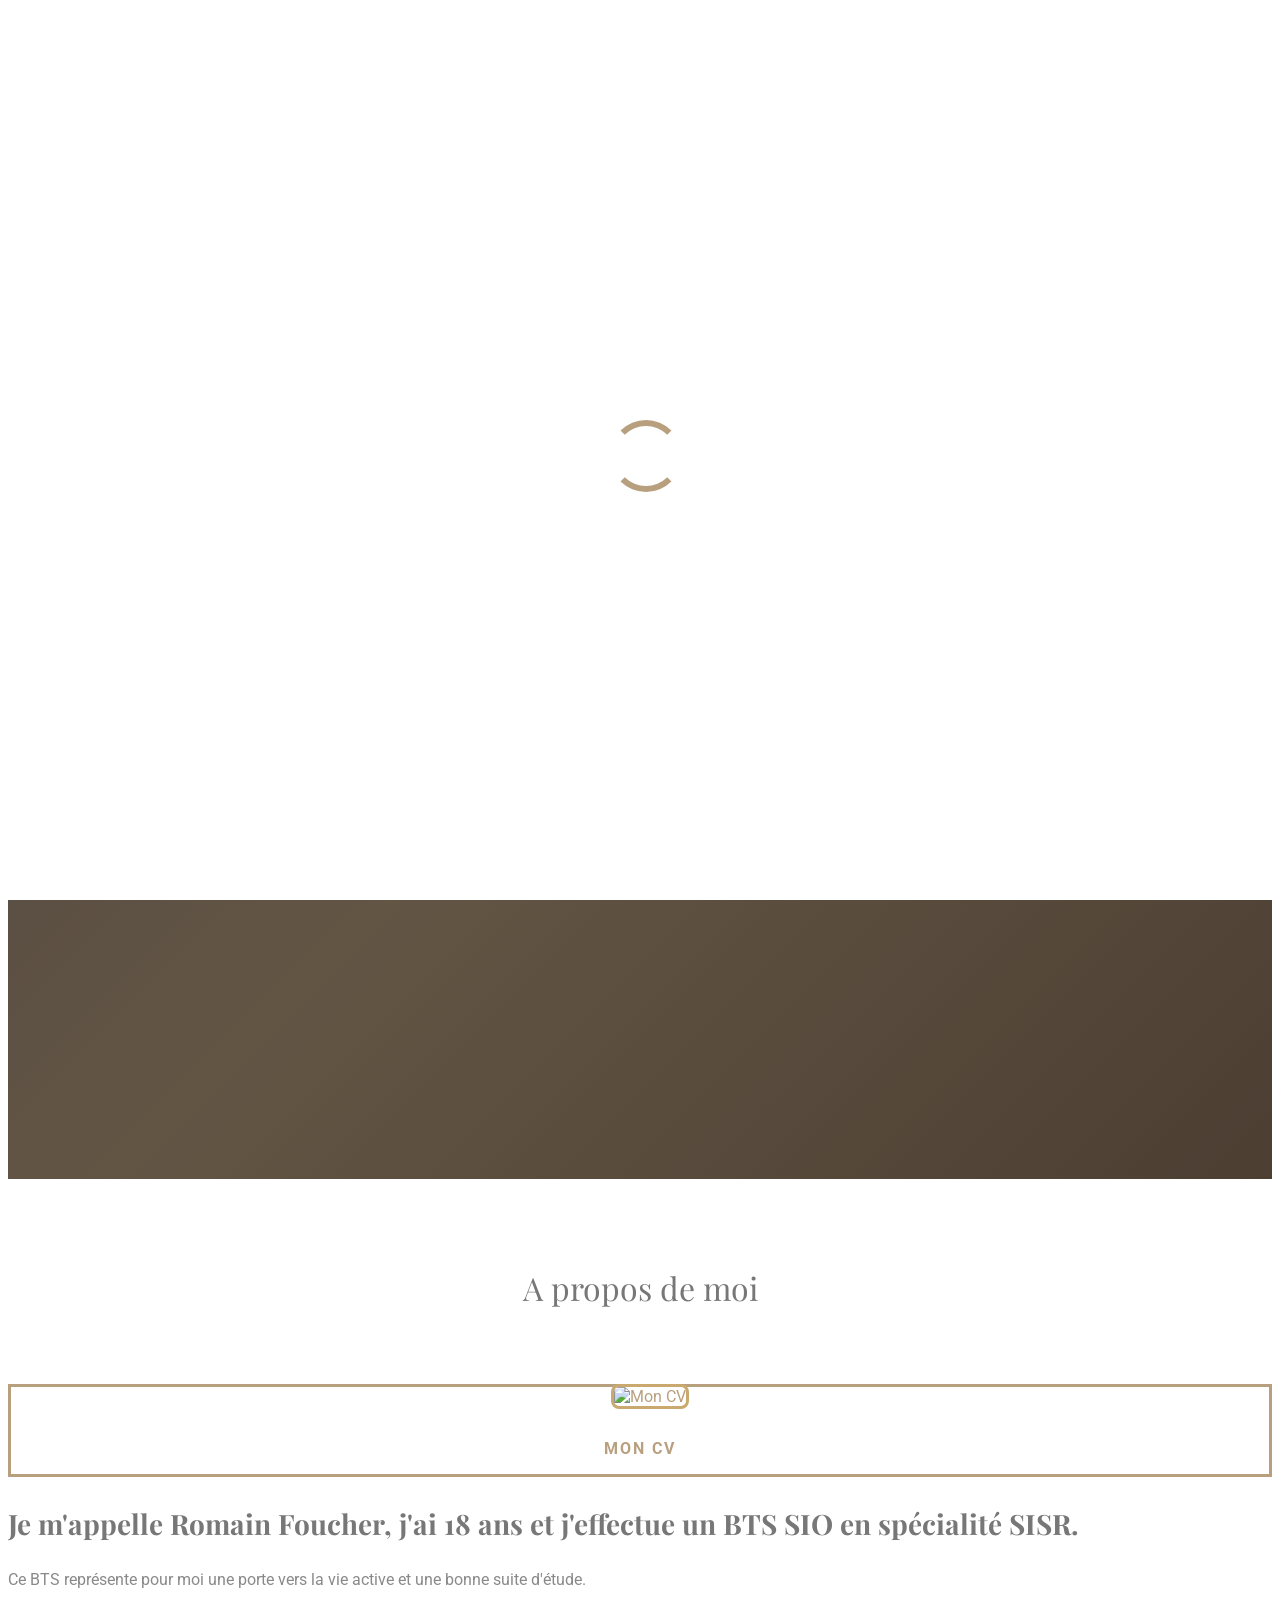
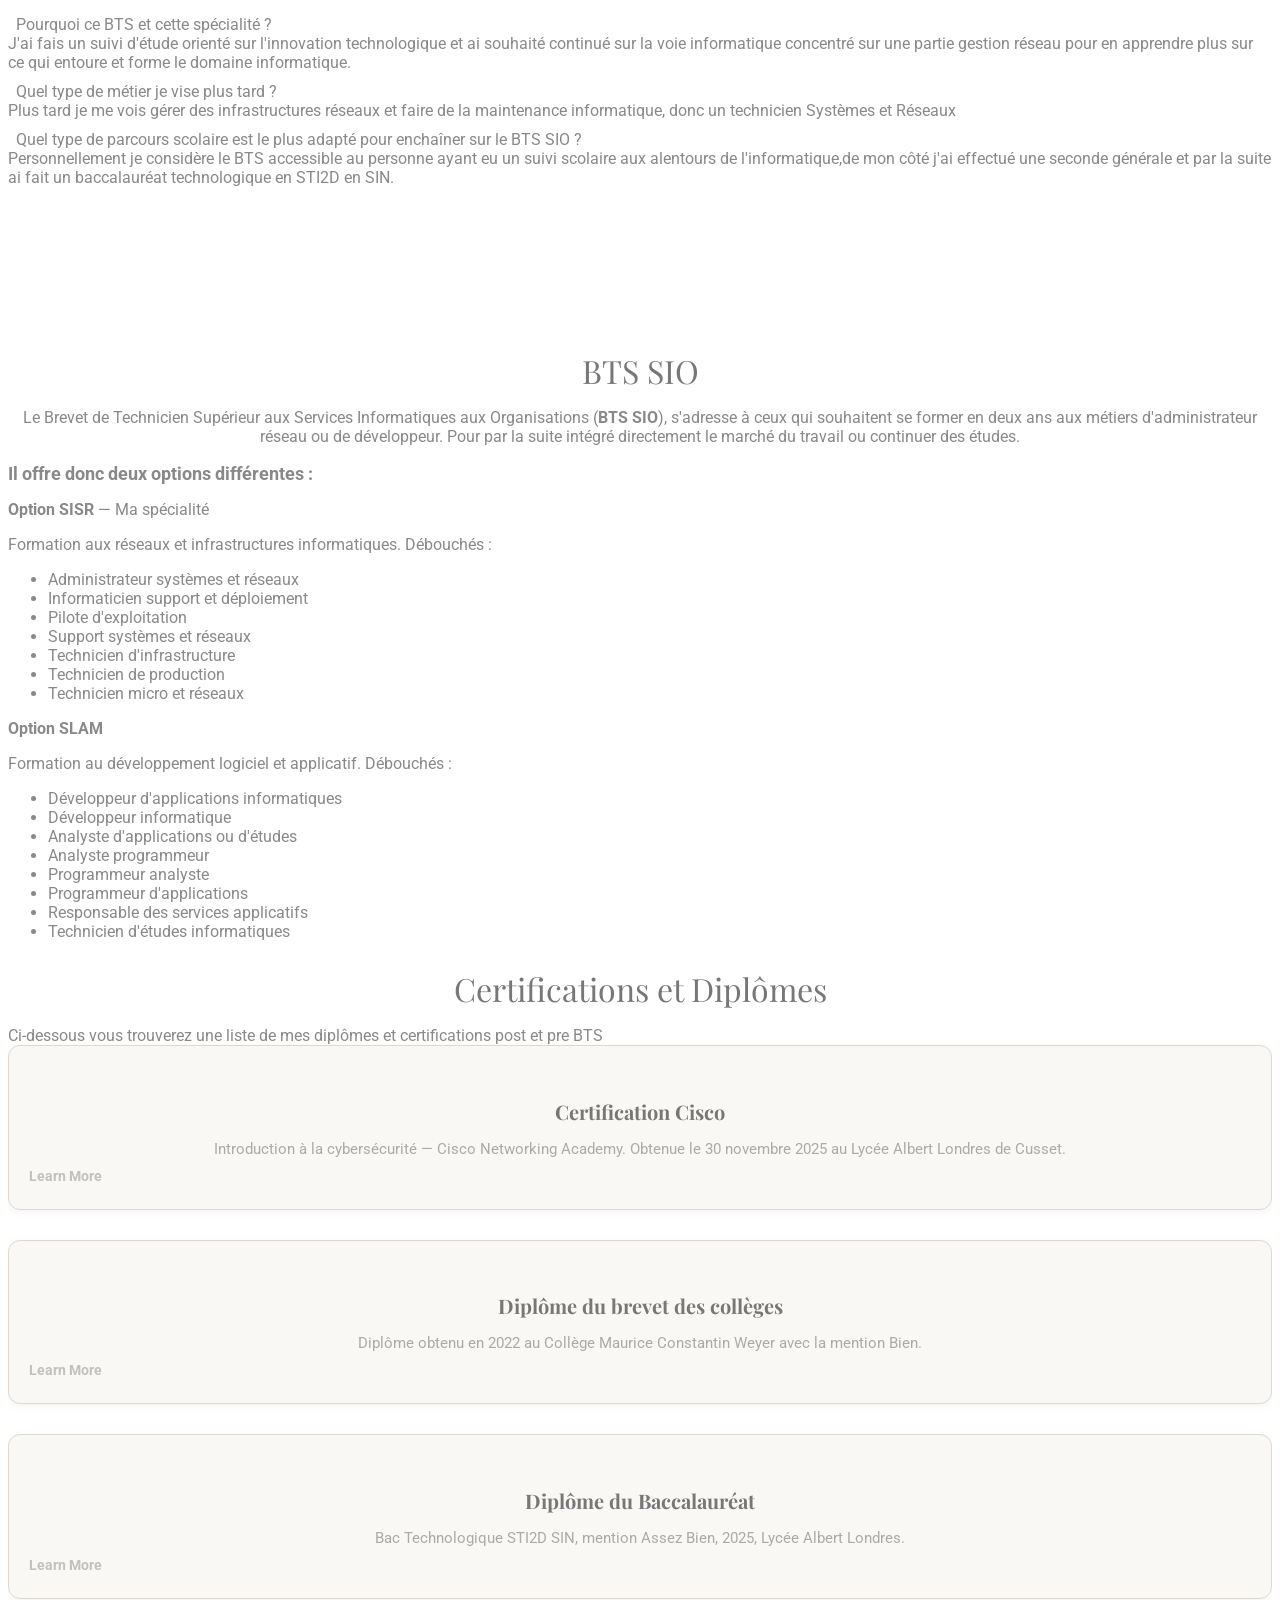
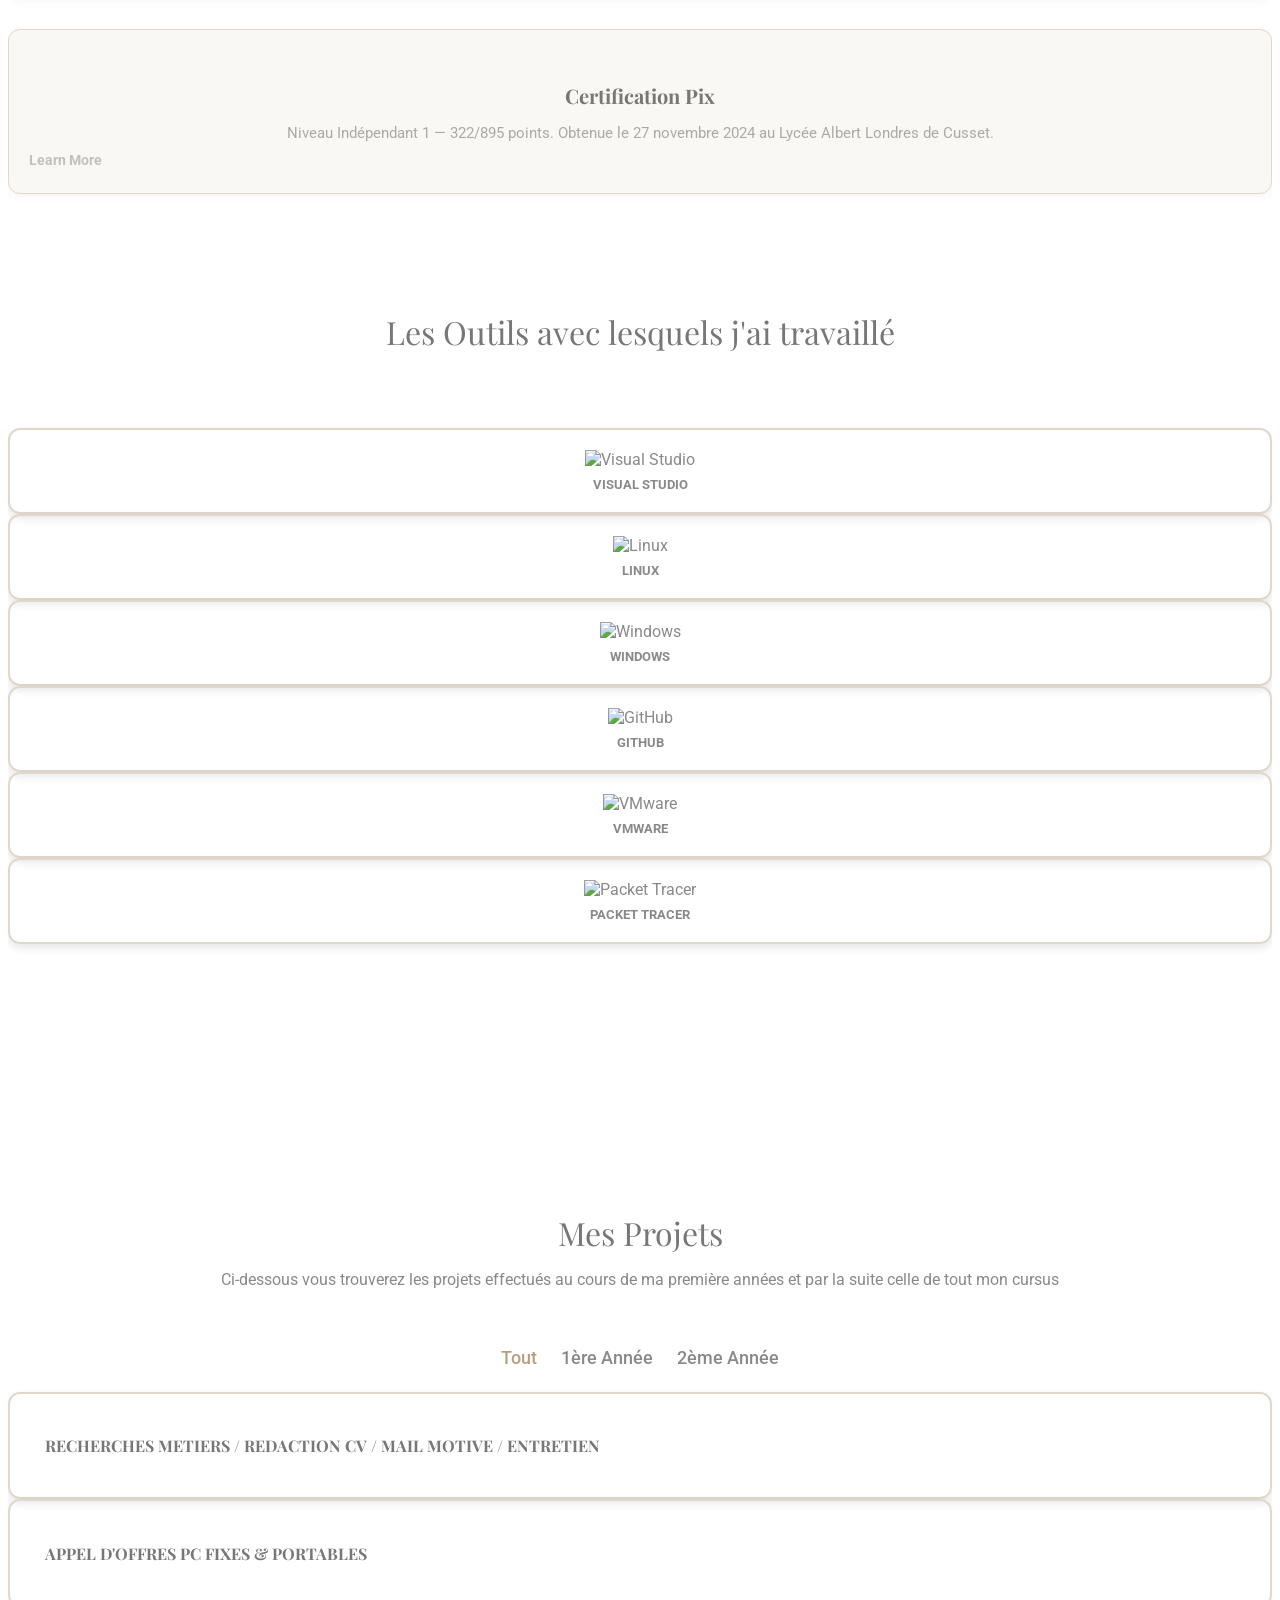
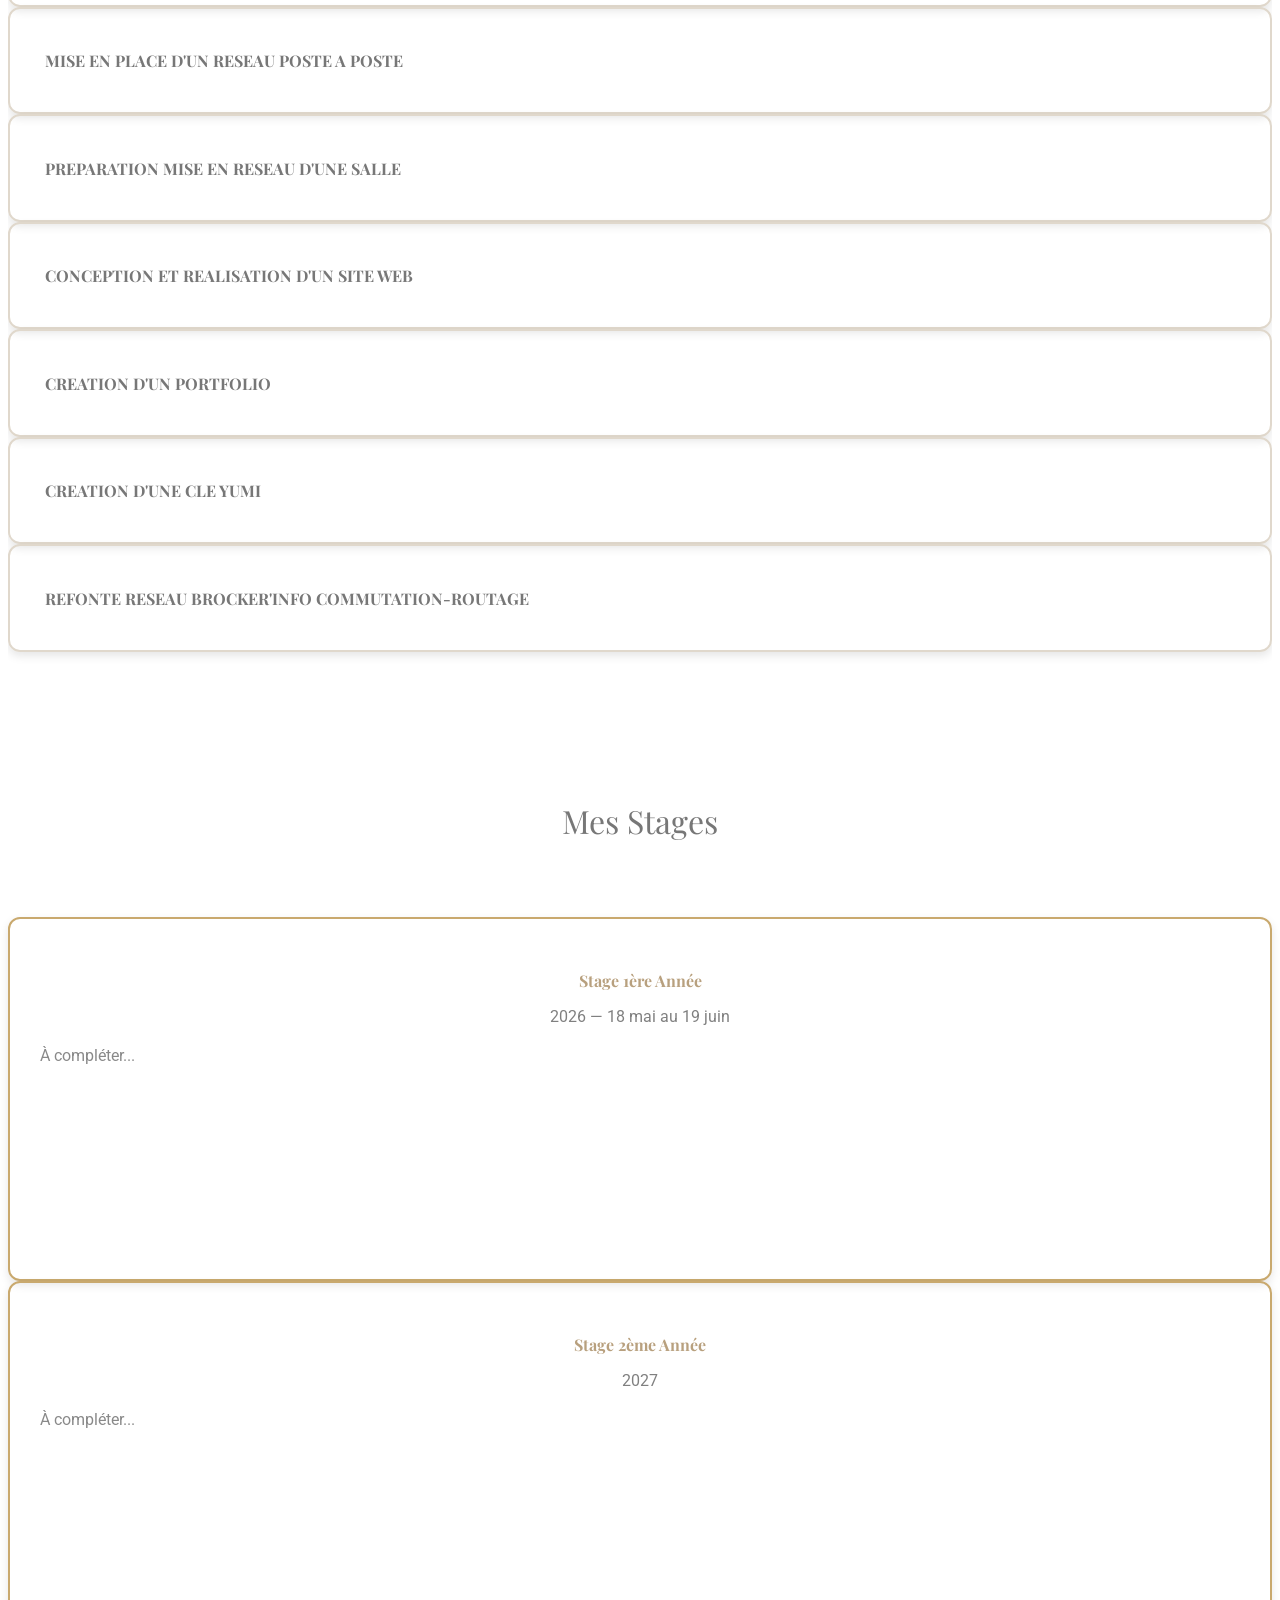
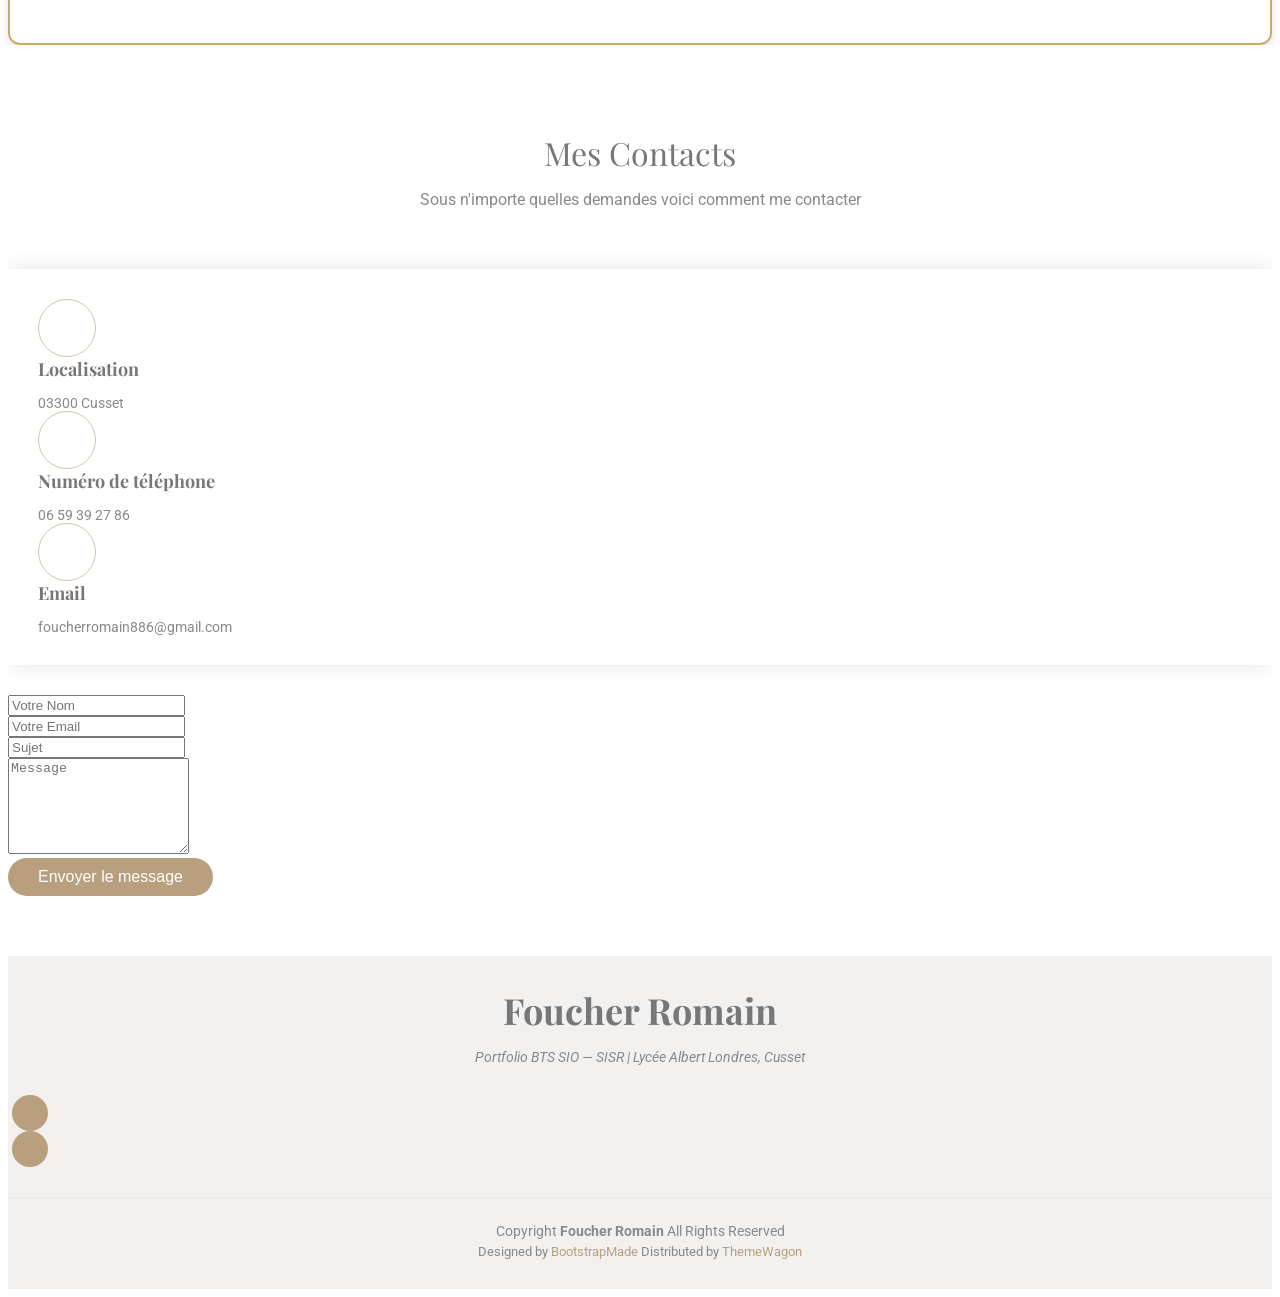
==== index.html @ 42184206 "Update index.html" ====
<!DOCTYPE html>
<html lang="en">

<head>
  <meta charset="utf-8">
  <meta content="width=device-width, initial-scale=1.0" name="viewport">
  <title>Index - Folio Bootstrap Template</title>
  <meta name="description" content="">
  <meta name="keywords" content="">

  <!-- Favicons -->
  <link href="assets/img/favicon.png" rel="icon">
  <link href="assets/img/apple-touch-icon.png" rel="apple-touch-icon">

  <!-- Fonts -->
  <link href="https://fonts.googleapis.com" rel="preconnect">
  <link href="https://fonts.gstatic.com" rel="preconnect" crossorigin>
  <link href="https://fonts.googleapis.com/css2?family=Roboto:ital,wght@0,100;0,300;0,400;0,500;0,700;0,900;1,100;1,300;1,400;1,500;1,700;1,900&family=Poppins:ital,wght@0,100;0,200;0,300;0,400;0,500;0,600;0,700;0,800;0,900;1,100;1,200;1,300;1,400;1,500;1,600;1,700;1,800;1,900&family=Playfair+Display:ital,wght@0,400;0,500;0,600;0,700;0,800;0,900;1,400;1,500;1,600;1,700;1,800;1,900&display=swap" rel="stylesheet">

  <!-- Vendor CSS Files -->
  <link href="assets/vendor/bootstrap/css/bootstrap.min.css" rel="stylesheet">
  <link href="assets/vendor/bootstrap-icons/bootstrap-icons.css" rel="stylesheet">
  <link href="assets/vendor/aos/aos.css" rel="stylesheet">
  <link href="assets/vendor/swiper/swiper-bundle.min.css" rel="stylesheet">
  <link href="assets/vendor/glightbox/css/glightbox.min.css" rel="stylesheet">

  <!-- Main CSS File -->
  <link href="assets/css/main.css" rel="stylesheet">

  <!-- =======================================================
  * Template Name: Folio
  * Template URL: https://bootstrapmade.com/folio-bootstrap-portfolio-template/
  * Updated: Aug 08 2024 with Bootstrap v5.3.3
  * Author: BootstrapMade.com
  * License: https://bootstrapmade.com/license/
  ======================================================== -->
</head>

<body class="index-page">

  <header id="header" class="header d-flex align-items-center fixed-top">
    <div class="container-fluid container-xl position-relative d-flex align-items-center justify-content-between">

      <a href="index.html" class="logo d-flex align-items-center">
        <!-- Uncomment the line below if you also wish to use an image logo -->
        <!-- <img src="assets/img/logo.png" alt=""> -->
        <h1 class="sitename">Mon Portfolio</h1>
      </a>

      <nav id="navmenu" class="navmenu">
          <ul>
              <li><a href="#hero" class="active">Menu</a></li>
              <li><a href="#about">A propos de moi</a></li>
              <li><a href="#services">Certifications et Diplômes</a></li>
              <li><a href="#outils">Outils</a></li>
              <li class="dropdown">
                <a href="#portfolio"><span>Mes Projets</span> <i class="bi bi-chevron-down toggle-dropdown"></i></a>
                <ul>
                  <li><a href="mission1.html">1 — Recherches Métiers / CV</a></li>
                  <li><a href="mission2.html">2 — Appel d'offres PC</a></li>
                  <li><a href="mission3.html">3 — Réseau Poste à Poste</a></li>
                  <li><a href="mission4.html">4 — Mise en réseau d'une Salle</a></li>
                  <li><a href="mission5.html">5 — Conception Site Web</a></li>
                  <li><a href="mission6.html">6 — Création Portfolio</a></li>
                  <li><a href="mission7.html">7 — Clé YUMI</a></li>
                  <li><a href="mission8.html">8 — Refonte Réseau Brocker'info</a></li>
                </ul>
              </li>
              <li><a href="#contact">Contact</a></li>
          </ul>
        <i class="mobile-nav-toggle d-xl-none bi bi-list"></i>
      </nav>

    </div>
  </header>

  <main class="main">

    <!-- Hero Section -->
    <section id="hero" class="hero section dark-background" style="background: linear-gradient(135deg, #3a3530 0%, #5a4a35 50%, #3d2e1e 100%) !important;">

      <div class="container" data-aos="fade-up" data-aos-delay="100">
        <h2>Foucher Romain<br></h2>
        <p>Je suis  <span class="typed" data-typed-items=" en BTS SIO,un Etudiant,Passionné,Attentif, en SISR"> en SISR</span></p>
        <div class="social-links">
          <a href="https://github.com/romain-fr18" target="_blank"><i class="bi bi-github"></i></a>
          <a href="https://www.linkedin.com/in/romain-foucher-4a6b13402" target="_blank"><i class="bi bi-linkedin"></i></a>
        </div>
      </div>

    </section><!-- /Hero Section -->

    <!-- About Section -->
    <section id="about" class="about section">

      <!-- Section Title -->
      <div class="container section-title" data-aos="fade-up">
        <h2>A propos de moi</h2>

      </div><!-- End Section Title -->

      <div class="container" data-aos="fade-up" data-aos-delay="100">

       <div class="row gy-4 justify-content-between">
  <div class="col-lg-4 profile-img align-self-start" style="text-align: center;">
    <a href="assets/img/cv-total.jpg" target="_blank">
      <img src="assets/img/cv-preview.jpg" class="img-fluid" alt="Mon CV" 
      style="cursor: pointer; border: 3px solid #c9a96e; border-radius: 8px; transition: opacity 0.3s;" 
      onmouseover="this.style.opacity='0.8'" 
      onmouseout="this.style.opacity='1'">
    </a>
    <p style="margin-top: 10px; font-weight: bold; color: var(--accent-color); letter-spacing: 2px;">MON CV</p>
</div>
  <div class="col-lg-7 content">
            <h3>Je m'appelle Romain Foucher, j'ai 18 ans et j'effectue un BTS SIO en spécialité SISR.</h3>
            <p>
              Ce BTS représente pour moi une porte vers la vie active et une bonne suite d'étude.
            </p>
            <ul>
            
              <li><i class="bi bi-check2-all"></i> <span>Pourquoi ce BTS et cette spécialité ?</span></li>
              </i> <span>J'ai fais un suivi d'étude orienté sur l'innovation technologique et ai souhaité continué sur la voie informatique concentré sur une partie gestion réseau pour en apprendre plus sur ce qui entoure et forme le domaine informatique. </span>
              <li><i class="bi bi-check2-all"></i> <span>Quel type de métier je vise plus tard ?</span></li>
               </i> <span>Plus tard je me vois gérer des infrastructures réseaux et faire de la maintenance informatique, donc un technicien Systèmes et Réseaux </span>
              <li><i class="bi bi-check2-all"></i> <span>Quel type de parcours scolaire est le plus adapté pour enchaîner sur le BTS SIO ?</span></li>
               </i> <span>Personnellement je considère le BTS accessible au personne ayant eu un suivi scolaire aux alentours de l'informatique,de mon côté j'ai effectué une seconde générale et par la suite ai fait un baccalauréat technologique en STI2D en SIN. </span>
            </ul>
          </div>
        </div>

      </div>

    </section><!-- /About Section -->

    <!-- Services Section -->
    <section id="services" class="services section">

      <!-- Section Title -->
    <div class="container section-title" data-aos="fade-up">
        <h2>BTS SIO</h2>
       <p>Le Brevet de Technicien Supérieur aux Services Informatiques aux Organisations (<strong>BTS SIO</strong>), s'adresse à ceux qui souhaitent se former en deux ans aux métiers d'administrateur réseau ou de développeur. Pour par la suite intégré directement le marché du travail ou continuer des études.
       <p style="text-align: left; font-weight: bold; font-size: 1.1rem;">Il offre donc deux options différentes :</p>
        <div class="row mt-3" style="text-align: left;">
         <div class="col-md-6">
            <p><strong>Option SISR</strong> — Ma spécialité</p>
            <p>Formation aux réseaux et infrastructures informatiques. Débouchés :</p>
            <ul>
              <li>Administrateur systèmes et réseaux</li>
              <li>Informaticien support et déploiement</li>
              <li>Pilote d'exploitation</li>
              <li>Support systèmes et réseaux</li>
              <li>Technicien d'infrastructure</li>
              <li>Technicien de production</li>
              <li>Technicien micro et réseaux</li>
            </ul>
          </div>
          <div class="col-md-6">
            <p><strong>Option SLAM</strong></p>
            <p>Formation au développement logiciel et applicatif. Débouchés :</p>
            <ul>
              <li>Développeur d'applications informatiques</li>
              <li>Développeur informatique</li>
              <li>Analyste d'applications ou d'études</li>
              <li>Analyste programmeur</li>
              <li>Programmeur analyste</li>
              <li>Programmeur d'applications</li>
              <li>Responsable des services applicatifs</li>
              <li>Technicien d'études informatiques</li>
            </ul>
          </div>
          <h2 style="text-align: center;">Certifications et Diplômes</h2>
        <p>Ci-dessous vous trouverez une liste de mes diplômes et certifications post et pre BTS</p>
      </div><!-- End Section Title -->

      <div class="container">

        <div class="row gy-4">

          <div class="col-lg-6 col-md-6 service-item d-flex" data-aos="fade-up" data-aos-delay="100">
            <div class="icon flex-shrink-0"><i class="bi bi-briefcase"></i></div>
            <div>
              <h4 class="title">Certification Cisco </h4>
              <p class="description">Introduction à la cybersécurité — Cisco Networking Academy. Obtenue le 30 novembre 2025 au Lycée Albert Londres de Cusset.</p>
              <a href="cisco-details.html" class="readmore stretched-link"><span>Learn More</span><i class="bi bi-arrow-right"></i></a>
            </div>
          </div>
          <!-- End Service Item -->

          <div class="col-lg-6 col-md-6 service-item d-flex" data-aos="fade-up" data-aos-delay="200">
            <div class="icon flex-shrink-0"><i class="bi bi-card-checklist"></i></div>
            <div>
              <h4 class="title">Diplôme du brevet des collèges</h4>
              <p class="description">Diplôme obtenu en 2022 au Collège Maurice Constantin Weyer avec la mention Bien.</p>
            <a href="brevet-details.html" class="readmore stretched-link"><span>Learn More</span><i class="bi bi-arrow-right"></i></a>
            </div>
          </div><!-- End Service Item -->

          <div class="col-lg-6 col-md-6 service-item d-flex" data-aos="fade-up" data-aos-delay="300">
           <div class="icon flex-shrink-0"><i class="bi bi-bar-chart"></i></div>
        <div>
          <h4 class="title">Diplôme du Baccalauréat</h4>
          <p class="description">Bac Technologique STI2D SIN, mention Assez Bien, 2025, Lycée Albert Londres.</p>
          <a href="bac-details.html" class="readmore stretched-link"><span>Learn More</span><i class="bi bi-arrow-right"></i></a>
        </div>
          </div><!-- End Service Item -->

          <div class="col-lg-6 col-md-6 service-item d-flex" data-aos="fade-up" data-aos-delay="400">
            <div class="icon flex-shrink-0"><i class="bi bi-binoculars"></i></div>
            <div>
              <h4 class="title">Certification Pix</h4>
              <p class="description">Niveau Indépendant 1 — 322/895 points. Obtenue le 27 novembre 2024 au Lycée Albert Londres de Cusset.</p>
              <a href="pix-details.html" class="readmore stretched-link"><span>Learn More</span><i class="bi bi-arrow-right"></i></a>
            </div>
          </div><!-- End Service Item -->

          

        </div>

      </div>

      <!-- Outils Section -->
<section id="outils" class="services section">
  <div class="container section-title" data-aos="fade-up">
    <h2>Les Outils avec lesquels j'ai travaillé</h2>
  </div>
  <div class="container" data-aos="fade-up">
    <div class="row justify-content-center" style="text-align: center;">
  <div class="col-4 col-md-2 mb-4">
    <div style="border: 2px solid #e0d8cc; border-radius: 12px; padding: 20px; transition: transform 0.3s; box-shadow: 0 4px 10px rgba(0,0,0,0.1);" onmouseover="this.style.transform='scale(1.1)'" onmouseout="this.style.transform='scale(1)'">
      <img src="assets/img/visualstudio.webp" width="60" height="60" style="object-fit: contain;" alt="Visual Studio">
      <p style="font-size: 0.8rem; margin-top: 8px; font-weight: bold;">VISUAL STUDIO</p>
    </div>
  </div>
  <div class="col-4 col-md-2 mb-4">
    <div style="border: 2px solid #e0d8cc; border-radius: 12px; padding: 20px; transition: transform 0.3s; box-shadow: 0 4px 10px rgba(0,0,0,0.1);" onmouseover="this.style.transform='scale(1.1)'" onmouseout="this.style.transform='scale(1)'">
      <img src="assets/img/debian.webp" width="60" height="60" style="object-fit: contain;" alt="Linux">
      <p style="font-size: 0.8rem; margin-top: 8px; font-weight: bold;">LINUX</p>
    </div>
  </div>
  <div class="col-4 col-md-2 mb-4">
    <div style="border: 2px solid #e0d8cc; border-radius: 12px; padding: 20px; transition: transform 0.3s; box-shadow: 0 4px 10px rgba(0,0,0,0.1);" onmouseover="this.style.transform='scale(1.1)'" onmouseout="this.style.transform='scale(1)'">
      <img src="assets/img/windows.webp" width="60" height="60" style="object-fit: contain;" alt="Windows">
      <p style="font-size: 0.8rem; margin-top: 8px; font-weight: bold;">WINDOWS</p>
    </div>
  </div>
  <div class="col-4 col-md-2 mb-4">
    <div style="border: 2px solid #e0d8cc; border-radius: 12px; padding: 20px; transition: transform 0.3s; box-shadow: 0 4px 10px rgba(0,0,0,0.1);" onmouseover="this.style.transform='scale(1.1)'" onmouseout="this.style.transform='scale(1)'">
      <img src="assets/img/github.webp" width="60" height="60" style="object-fit: contain;" alt="GitHub">
      <p style="font-size: 0.8rem; margin-top: 8px; font-weight: bold;">GITHUB</p>
    </div>
  </div>
  <div class="col-4 col-md-2 mb-4">
    <div style="border: 2px solid #e0d8cc; border-radius: 12px; padding: 20px; transition: transform 0.3s; box-shadow: 0 4px 10px rgba(0,0,0,0.1);" onmouseover="this.style.transform='scale(1.1)'" onmouseout="this.style.transform='scale(1)'">
      <img src="assets/img/vmware.webp" width="60" height="60" style="object-fit: contain;" alt="VMware">
      <p style="font-size: 0.8rem; margin-top: 8px; font-weight: bold;">VMWARE</p>
    </div>
  </div>
  <div class="col-4 col-md-2 mb-4">
    <div style="border: 2px solid #e0d8cc; border-radius: 12px; padding: 20px; transition: transform 0.3s; box-shadow: 0 4px 10px rgba(0,0,0,0.1);" onmouseover="this.style.transform='scale(1.1)'" onmouseout="this.style.transform='scale(1)'">
      <img src="assets/img/packet-tracer.png" width="60" height="60" style="object-fit: contain;" alt="Packet Tracer">
      <p style="font-size: 0.8rem; margin-top: 8px; font-weight: bold;">PACKET TRACER</p>
    </div>
  </div>
</div>
  </div>
</section><!-- /Outils Section -->

    </section><!-- /Services Section -->

   

    <!-- Portfolio Section -->
    <section id="portfolio" class="portfolio section">

      <!-- Section Title -->
      <div class="container section-title" data-aos="fade-up">
        <h2>Mes Projets</h2>
        <p>Ci-dessous vous trouverez les projets effectués au cours de ma première années et par la suite celle de tout mon cursus </p>
      </div><!-- End Section Title -->

      <div class="container">

          <div class="isotope-layout" data-default-filter="*" data-layout="masonry" data-sort="original-order">

              <ul class="portfolio-filters isotope-filters" data-aos="fade-up" data-aos-delay="100">
                  <li data-filter="*" class="filter-active">Tout</li>
                  <li data-filter=".filter-app">1ère Année</li>
                  <li data-filter=".filter-product">2ème Année</li>
              </ul><!-- End Portfolio Filters -->

              <div class="row gy-4 isotope-container" data-aos="fade-up" data-aos-delay="200">

                  <div class="col-lg-4 col-md-6 portfolio-item isotope-item filter-app">
                      <div class="portfolio-content h-100" style="border: 2px solid #e0d8cc; border-radius: 12px; box-shadow: 0 4px 10px rgba(0,0,0,0.1);">
                          <div style="display: flex; align-items: center; gap: 15px; padding: 20px;">
                              <i class="bi bi-windows" style="font-size: 2.5rem; color: var(--accent-color); flex-shrink: 0;"></i>
                              <h4>RECHERCHES METIERS / REDACTION CV / MAIL MOTIVE / ENTRETIEN</h4>
                          </div>
                          <div class="portfolio-info">
                              <a href="mission1.html" style="color: var(--accent-color);"><i class="bi bi-link-45deg"></i> En savoir plus</a>
                          </div>
                      </div>
                  </div>

                  <div class="col-lg-4 col-md-6 portfolio-item isotope-item filter-app">
                      <div class="portfolio-content h-100" style="border: 2px solid #e0d8cc; border-radius: 12px; box-shadow: 0 4px 10px rgba(0,0,0,0.1);">
                          <div style="display: flex; align-items: center; gap: 15px; padding: 20px;">
                              <i class="bi bi-windows" style="font-size: 2.5rem; color: var(--accent-color); flex-shrink: 0;"></i>
                              <h4>APPEL D'OFFRES PC FIXES & PORTABLES</h4>
                          </div>
                          <div class="portfolio-info">
                              <a href="mission2.html" style="color: var(--accent-color);"><i class="bi bi-link-45deg"></i> En savoir plus</a>
                          </div>
                      </div>
                  </div>

                  <div class="col-lg-4 col-md-6 portfolio-item isotope-item filter-app">
                      <div class="portfolio-content h-100" style="border: 2px solid #e0d8cc; border-radius: 12px; box-shadow: 0 4px 10px rgba(0,0,0,0.1);">
                          <div style="display: flex; align-items: center; gap: 15px; padding: 20px;">
                              <i class="bi bi-hdd-network" style="font-size: 2.5rem; color: var(--accent-color); flex-shrink: 0;"></i>
                              <h4>MISE EN PLACE D'UN RESEAU POSTE A POSTE</h4>
                          </div>
                          <div class="portfolio-info">
                              <a href="mission3.html" style="color: var(--accent-color);"><i class="bi bi-link-45deg"></i> En savoir plus</a>
                          </div>
                      </div>
                  </div>

                  <div class="col-lg-4 col-md-6 portfolio-item isotope-item filter-app">
                      <div class="portfolio-content h-100" style="border: 2px solid #e0d8cc; border-radius: 12px; box-shadow: 0 4px 10px rgba(0,0,0,0.1);">
                          <div style="display: flex; align-items: center; gap: 15px; padding: 20px;">
                              <i class="bi bi-diagram-3" style="font-size: 2.5rem; color: var(--accent-color); flex-shrink: 0;"></i>
                              <h4>PREPARATION MISE EN RESEAU D'UNE SALLE</h4>
                          </div>
                          <div class="portfolio-info">
                              <a href="mission4.html" style="color: var(--accent-color);"><i class="bi bi-link-45deg"></i> En savoir plus</a>
                          </div>
                      </div>
                  </div>

                  <div class="col-lg-4 col-md-6 portfolio-item isotope-item filter-app">
                      <div class="portfolio-content h-100" style="border: 2px solid #e0d8cc; border-radius: 12px; box-shadow: 0 4px 10px rgba(0,0,0,0.1);">
                          <div style="display: flex; align-items: center; gap: 15px; padding: 20px;">
                              <i class="bi bi-code-slash" style="font-size: 2.5rem; color: var(--accent-color); flex-shrink: 0;"></i>
                              <h4>CONCEPTION ET REALISATION D'UN SITE WEB</h4>
                          </div>
                          <div class="portfolio-info">
                              <a href="mission5.html" style="color: var(--accent-color);"><i class="bi bi-link-45deg"></i> En savoir plus</a>
                          </div>
                      </div>
                  </div>

                  <div class="col-lg-4 col-md-6 portfolio-item isotope-item filter-app">
                      <div class="portfolio-content h-100" style="border: 2px solid #e0d8cc; border-radius: 12px; box-shadow: 0 4px 10px rgba(0,0,0,0.1);">
                          <div style="display: flex; align-items: center; gap: 15px; padding: 20px;">
                              <i class="bi bi-briefcase" style="font-size: 2.5rem; color: var(--accent-color); flex-shrink: 0;"></i>
                              <h4>CREATION D'UN PORTFOLIO</h4>
                          </div>
                          <div class="portfolio-info">
                              <a href="mission6.html" style="color: var(--accent-color);"><i class="bi bi-link-45deg"></i> En savoir plus</a>
                          </div>
                      </div>
                  </div>

                  <div class="col-lg-4 col-md-6 portfolio-item isotope-item filter-app">
                      <div class="portfolio-content h-100" style="border: 2px solid #e0d8cc; border-radius: 12px; box-shadow: 0 4px 10px rgba(0,0,0,0.1);">
                          <div style="display: flex; align-items: center; gap: 15px; padding: 20px;">
                              <i class="bi bi-usb-drive" style="font-size: 2.5rem; color: var(--accent-color); flex-shrink: 0;"></i>
                              <h4>CREATION D'UNE CLE YUMI</h4>
                          </div>
                          <div class="portfolio-info">
                              <a href="mission7.html" style="color: var(--accent-color);"><i class="bi bi-link-45deg"></i> En savoir plus</a>
                          </div>
                      </div>
                  </div>

                  <div class="col-lg-4 col-md-6 portfolio-item isotope-item filter-app">
                      <div class="portfolio-content h-100" style="border: 2px solid #e0d8cc; border-radius: 12px; box-shadow: 0 4px 10px rgba(0,0,0,0.1);">
                          <div style="display: flex; align-items: center; gap: 15px; padding: 20px;">
                              <i class="bi bi-router" style="font-size: 2.5rem; color: var(--accent-color); flex-shrink: 0;"></i>
                              <h4>REFONTE RESEAU BROCKER'INFO COMMUTATION-ROUTAGE</h4>
                          </div>
                          <div class="portfolio-info">
                              <a href="mission8.html" style="color: var(--accent-color);"><i class="bi bi-link-45deg"></i> En savoir plus</a>
                          </div>
                      </div>
                  </div>

              </div><!-- End Portfolio Container -->
              <!-- MODALS -->
              <!-- MODALS -->
              

          </div>

      </div>

    </section><!-- /Portfolio Section -->



    <!-- Stages Section -->
  <div class="container section-title" data-aos="fade-up" style="padding-top: 60px;">
    <h2>Mes Stages</h2>
  </div>
  <div class="container" data-aos="fade-up">
    <div class="row gy-4 justify-content-center">

      <div class="col-lg-5">
        <div style="border: 2px solid #c9a96e; border-radius: 12px; padding: 30px; min-height: 300px; box-shadow: 0 4px 10px rgba(0,0,0,0.1);">
          <h4 style="color: var(--accent-color); text-align: center; margin-bottom: 5px;">Stage 1ère Année</h4>
          <p style="text-align: center; color: grey; margin-bottom: 20px;">2026 — 18 mai au 19 juin</p>
          <p>À compléter...</p>
        </div>
      </div>

      <div class="col-lg-5">
        <div style="border: 2px solid #c9a96e; border-radius: 12px; padding: 30px; min-height: 300px; box-shadow: 0 4px 10px rgba(0,0,0,0.1);">
          <h4 style="color: var(--accent-color); text-align: center; margin-bottom: 5px;">Stage 2ème Année</h4>
          <p style="text-align: center; color: grey; margin-bottom: 20px;">2027</p>
          <p>À compléter...</p>
        </div>
      </div>

    </div>
  </div>

    <!-- Contact Section -->
    <section id="contact" class="contact section">

      <!-- Section Title -->
      <div class="container section-title" data-aos="fade-up">
        <h2>Mes Contacts</h2>
        <p>Sous n'importe quelles demandes voici comment me contacter </p>
      </div><!-- End Section Title -->

      <div class="container" data-aos="fade-up" data-aos-delay="100">

        <div class="info-wrap" data-aos="fade-up" data-aos-delay="200">
          <div class="row gy-5">

            <div class="col-lg-4">
              <div class="info-item d-flex align-items-center">
                <i class="bi bi-geo-alt flex-shrink-0"></i>
                <div>
                  <h3>Localisation</h3>
                  <p> 03300 Cusset</p>
                </div>
              </div>
            </div><!-- End Info Item -->

            <div class="col-lg-4">
              <div class="info-item d-flex align-items-center">
                <i class="bi bi-telephone flex-shrink-0"></i>
                <div>
                  <h3>Numéro de téléphone<br></h3>
                  <p>06 59 39 27 86</p>
                </div>
              </div>
            </div><!-- End Info Item -->

            <div class="col-lg-4">
              <div class="info-item d-flex align-items-center">
                <i class="bi bi-envelope flex-shrink-0"></i>
                <div>
                  <h3>Email</h3>
                  <p>foucherromain886@gmail.com</p>
                </div>
              </div>
            </div><!-- End Info Item -->

          </div>
        </div>

        <form action="https://formspree.io/f/xrerzpgj" method="POST" data-aos="fade-up" data-aos-delay="300">
          <input type="hidden" name="_next" value="https://fakewatcher9-debug.github.io/Portfolio-BTS-SIO-FoucherRomain/merci.html">
          <input type="hidden" name="_subject" value="Nouveau message depuis le portfolio">
          <div class="row gy-4">

            <div class="col-md-6">
              <input type="text" name="name" class="form-control" placeholder="Votre Nom" required="">
            </div>

            <div class="col-md-6">
              <input type="email" class="form-control" name="email" placeholder="Votre Email" required="">
            </div>

            <div class="col-md-12">
              <input type="text" class="form-control" name="subject" placeholder="Sujet" required="">
            </div>

            <div class="col-md-12">
              <textarea class="form-control" name="message" rows="6" placeholder="Message" required=""></textarea>
            </div>

            <div class="col-md-12 text-center">
              <button type="submit" style="background:var(--accent-color);color:#fff;border:none;padding:10px 30px;border-radius:25px;font-size:1rem;cursor:pointer;">Envoyer le message</button>
            </div>

          </div>
        </form><!-- End Contact Form -->

      </div>

    </section><!-- /Contact Section -->

  </main>

  <footer id="footer" class="footer light-background">
    <div class="container">
      <h3 class="sitename">Foucher Romain</h3>
      <p>Portfolio BTS SIO — SISR | Lycée Albert Londres, Cusset</p>
      <div class="social-links d-flex justify-content-center">
          <a href="https://github.com/romain-fr18" target="_blank"><i class="bi bi-github"></i></a>
          <a href="https://www.linkedin.com/in/romain-foucher-4a6b13402" target="_blank"><i class="bi bi-linkedin"></i></a>
      </div>
      <div class="container">
        <div class="copyright">
          <span>Copyright</span> <strong class="px-1 sitename">Foucher Romain</strong> <span>All Rights Reserved</span>
        </div>
        <div class="credits">
          <!-- All the links in the footer should remain intact. -->
          <!-- You can delete the links only if you've purchased the pro version. -->
          <!-- Licensing information: https://bootstrapmade.com/license/ -->
          <!-- Purchase the pro version with working PHP/AJAX contact form: [buy-url] -->
          Designed by <a href="https://bootstrapmade.com/">BootstrapMade</a> Distributed by <a href="https://themewagon.com" target="_blank">ThemeWagon</a>
        </div>
      </div>
    </div>
  </footer>

  <!-- Scroll Top -->
  <a href="#" id="scroll-top" class="scroll-top d-flex align-items-center justify-content-center"><i class="bi bi-arrow-up-short"></i></a>

  <!-- Preloader -->
  <div id="preloader"></div>

  <!-- Vendor JS Files -->
  <script src="assets/vendor/bootstrap/js/bootstrap.bundle.min.js"></script>
  <script src="assets/vendor/php-email-form/validate.js"></script>
  <script src="assets/vendor/aos/aos.js"></script>
  <script src="assets/vendor/typed.js/typed.umd.js"></script>
  <script src="assets/vendor/swiper/swiper-bundle.min.js"></script>
  <script src="assets/vendor/glightbox/js/glightbox.min.js"></script>
  <script src="assets/vendor/imagesloaded/imagesloaded.pkgd.min.js"></script>
  <script src="assets/vendor/isotope-layout/isotope.pkgd.min.js"></script>

  <!-- Main JS File -->
  <script src="assets/js/main.js"></script>

</body>

</html>
---- assets/css/main.css ----
/**
* Template Name: Folio
* Template URL: https://bootstrapmade.com/folio-bootstrap-portfolio-template/
* Updated: Aug 08 2024 with Bootstrap v5.3.3
* Author: BootstrapMade.com
* License: https://bootstrapmade.com/license/
*/

/*--------------------------------------------------------------
# Font & Color Variables
# Help: https://bootstrapmade.com/color-system/
--------------------------------------------------------------*/
/* Fonts */
:root {
  --default-font: "Roboto",  system-ui, -apple-system, "Segoe UI", Roboto, "Helvetica Neue", Arial, "Noto Sans", "Liberation Sans", sans-serif, "Apple Color Emoji", "Segoe UI Emoji", "Segoe UI Symbol", "Noto Color Emoji";
  --heading-font: "Playfair Display",  sans-serif;
  --nav-font: "Poppins",  sans-serif;
}

/* Global Colors - The following color variables are used throughout the website. Updating them here will change the color scheme of the entire website */
:root { 
  --background-color: #ffffff; /* Background color for the entire website, including individual sections */
  --default-color: #898989; /* Default color used for the majority of the text content across the entire website */
  --heading-color: #777777; /* Color for headings, subheadings and title throughout the website */
  --accent-color: #b8a07e; /* Accent color that represents your brand on the website. It's used for buttons, links, and other elements that need to stand out */
  --surface-color: #ffffff; /* The surface color is used as a background of boxed elements within sections, such as cards, icon boxes, or other elements that require a visual separation from the global background. */
  --contrast-color: #ffffff; /* Contrast color for text, ensuring readability against backgrounds of accent, heading, or default colors. */
}

/* Nav Menu Colors - The following color variables are used specifically for the navigation menu. They are separate from the global colors to allow for more customization options */
:root {
  --nav-color: rgba(255, 255, 255, 0.6);  /* The default color of the main navmenu links */
  --nav-hover-color: #ffffff; /* Applied to main navmenu links when they are hovered over or active */
  --nav-mobile-background-color: #ffffff; /* Used as the background color for mobile navigation menu */
  --nav-dropdown-background-color: #ffffff; /* Used as the background color for dropdown items that appear when hovering over primary navigation items */
  --nav-dropdown-color: #898989; /* Used for navigation links of the dropdown items in the navigation menu. */
  --nav-dropdown-hover-color: #b8a07e; /* Similar to --nav-hover-color, this color is applied to dropdown navigation links when they are hovered over. */
}

/* Color Presets - These classes override global colors when applied to any section or element, providing reuse of the sam color scheme. */

.light-background {
  --background-color: #f3f1f0;
  --surface-color: #ffffff;
}

.dark-background {
  --background-color: #858484;
  --default-color: #ffffff;
  --heading-color: #ffffff;
  --surface-color: #9e9e9e;
  --contrast-color: #ffffff;
}

/* Smooth scroll */
:root {
  scroll-behavior: smooth;
}

/*--------------------------------------------------------------
# General Styling & Shared Classes
--------------------------------------------------------------*/
body {
  color: var(--default-color);
  background-color: var(--background-color);
  font-family: var(--default-font);
}

a {
  color: var(--accent-color);
  text-decoration: none;
  transition: 0.3s;
}

a:hover {
  color: color-mix(in srgb, var(--accent-color), transparent 25%);
  text-decoration: none;
}

h1,
h2,
h3,
h4,
h5,
h6 {
  color: var(--heading-color);
  font-family: var(--heading-font);
}

/* PHP Email Form Messages
------------------------------*/
.php-email-form .error-message {
  display: none;
  background: #df1529;
  color: #ffffff;
  text-align: left;
  padding: 15px;
  margin-bottom: 24px;
  font-weight: 600;
}

.php-email-form .sent-message {
  display: none;
  color: #ffffff;
  background: #059652;
  text-align: center;
  padding: 15px;
  margin-bottom: 24px;
  font-weight: 600;
}

.php-email-form .loading {
  display: none;
  background: var(--surface-color);
  text-align: center;
  padding: 15px;
  margin-bottom: 24px;
}

.php-email-form .loading:before {
  content: "";
  display: inline-block;
  border-radius: 50%;
  width: 24px;
  height: 24px;
  margin: 0 10px -6px 0;
  border: 3px solid var(--accent-color);
  border-top-color: var(--surface-color);
  animation: php-email-form-loading 1s linear infinite;
}

@keyframes php-email-form-loading {
  0% {
    transform: rotate(0deg);
  }

  100% {
    transform: rotate(360deg);
  }
}

/*--------------------------------------------------------------
# Global Header
--------------------------------------------------------------*/
.header {
  --background-color: rgba(0, 0, 0, 0);
  --default-color: #ffffff;
  --heading-color: #ffffff;
  color: var(--default-color);
  background-color: var(--background-color);
  padding: 10px 0;
  transition: all 0.5s;
  z-index: 997;
}

.header .logo {
  line-height: 1;
}

.header .logo img {
  max-height: 32px;
  margin-right: 8px;
}

.header .logo h1 {
  font-size: 30px;
  margin: 0;
  font-weight: 4700;
  color: var(--heading-color);
}

.scrolled .header {
  box-shadow: 0px 0 18px rgba(0, 0, 0, 0.1);
}

/* Global Header on Scroll
------------------------------*/
.scrolled .header {
  --background-color: rgba(82, 78, 68, 0.8);
}

/*--------------------------------------------------------------
# Navigation Menu
--------------------------------------------------------------*/
/* Navmenu - Desktop */
@media (min-width: 1200px) {
  .navmenu {
    padding: 0;
  }

  .navmenu ul {
    margin: 0;
    padding: 0;
    display: flex;
    list-style: none;
    align-items: center;
  }

  .navmenu li {
    position: relative;
  }

  .navmenu a,
  .navmenu a:focus {
    color: var(--nav-color);
    padding: 18px 15px;
    font-size: 16px;
    font-family: var(--nav-font);
    font-weight: 400;
    display: flex;
    align-items: center;
    justify-content: space-between;
    white-space: nowrap;
    transition: 0.3s;
  }

  .navmenu a i,
  .navmenu a:focus i {
    font-size: 12px;
    line-height: 0;
    margin-left: 5px;
    transition: 0.3s;
  }

  .navmenu li:last-child a {
    padding-right: 0;
  }

  .navmenu li:hover>a,
  .navmenu .active,
  .navmenu .active:focus {
    color: var(--nav-hover-color);
  }

  .navmenu .dropdown ul {
    margin: 0;
    padding: 10px 0;
    background: var(--nav-dropdown-background-color);
    display: block;
    position: absolute;
    visibility: hidden;
    left: 14px;
    top: 130%;
    opacity: 0;
    transition: 0.3s;
    border-radius: 4px;
    z-index: 99;
    box-shadow: 0px 0px 30px rgba(0, 0, 0, 0.1);
  }

  .navmenu .dropdown ul li {
    min-width: 200px;
  }

  .navmenu .dropdown ul a {
    padding: 10px 20px;
    font-size: 15px;
    text-transform: none;
    color: var(--nav-dropdown-color);
  }

  .navmenu .dropdown ul a i {
    font-size: 12px;
  }

  .navmenu .dropdown ul a:hover,
  .navmenu .dropdown ul .active:hover,
  .navmenu .dropdown ul li:hover>a {
    color: var(--nav-dropdown-hover-color);
  }

  .navmenu .dropdown:hover>ul {
    opacity: 1;
    top: 100%;
    visibility: visible;
  }

  .navmenu .dropdown .dropdown ul {
    top: 0;
    left: -90%;
    visibility: hidden;
  }

  .navmenu .dropdown .dropdown:hover>ul {
    opacity: 1;
    top: 0;
    left: -100%;
    visibility: visible;
  }
}

/* Navmenu - Mobile */
@media (max-width: 1199px) {
  .mobile-nav-toggle {
    color: var(--nav-color);
    font-size: 28px;
    line-height: 0;
    margin-right: 10px;
    cursor: pointer;
    transition: color 0.3s;
  }

  .navmenu {
    padding: 0;
    z-index: 9997;
  }

  .navmenu ul {
    display: none;
    list-style: none;
    position: absolute;
    inset: 60px 20px 20px 20px;
    padding: 10px 0;
    margin: 0;
    border-radius: 6px;
    background-color: var(--nav-mobile-background-color);
    overflow-y: auto;
    transition: 0.3s;
    z-index: 9998;
    box-shadow: 0px 0px 30px rgba(0, 0, 0, 0.1);
  }

  .navmenu a,
  .navmenu a:focus {
    color: var(--nav-dropdown-color);
    padding: 10px 20px;
    font-family: var(--nav-font);
    font-size: 17px;
    font-weight: 500;
    display: flex;
    align-items: center;
    justify-content: space-between;
    white-space: nowrap;
    transition: 0.3s;
  }

  .navmenu a i,
  .navmenu a:focus i {
    font-size: 12px;
    line-height: 0;
    margin-left: 5px;
    width: 30px;
    height: 30px;
    display: flex;
    align-items: center;
    justify-content: center;
    border-radius: 50%;
    transition: 0.3s;
    background-color: color-mix(in srgb, var(--accent-color), transparent 90%);
  }

  .navmenu a i:hover,
  .navmenu a:focus i:hover {
    background-color: var(--accent-color);
    color: var(--contrast-color);
  }

  .navmenu a:hover,
  .navmenu .active,
  .navmenu .active:focus {
    color: var(--nav-dropdown-hover-color);
  }

  .navmenu .active i,
  .navmenu .active:focus i {
    background-color: var(--accent-color);
    color: var(--contrast-color);
    transform: rotate(180deg);
  }

  .navmenu .dropdown ul {
    position: static;
    display: none;
    z-index: 99;
    padding: 10px 0;
    margin: 10px 20px;
    background-color: var(--nav-dropdown-background-color);
    border: 1px solid color-mix(in srgb, var(--default-color), transparent 90%);
    box-shadow: none;
    transition: all 0.5s ease-in-out;
  }

  .navmenu .dropdown ul ul {
    background-color: rgba(33, 37, 41, 0.1);
  }

  .navmenu .dropdown>.dropdown-active {
    display: block;
    background-color: rgba(33, 37, 41, 0.03);
  }

  .mobile-nav-active {
    overflow: hidden;
  }

  .mobile-nav-active .mobile-nav-toggle {
    color: #fff;
    position: absolute;
    font-size: 32px;
    top: 15px;
    right: 15px;
    margin-right: 0;
    z-index: 9999;
  }

  .mobile-nav-active .navmenu {
    position: fixed;
    overflow: hidden;
    inset: 0;
    background: rgba(33, 37, 41, 0.8);
    transition: 0.3s;
  }

  .mobile-nav-active .navmenu>ul {
    display: block;
  }
}

/*--------------------------------------------------------------
# Global Footer
--------------------------------------------------------------*/
.footer {
  color: var(--default-color);
  background-color: var(--background-color);
  font-size: 14px;
  text-align: center;
  padding: 30px 0;
  position: relative;
}

.footer h3 {
  font-size: 36px;
  font-weight: 700;
  position: relative;
  padding: 0;
  margin: 0 0 15px 0;
}

.footer p {
  font-size: 15;
  font-style: italic;
  padding: 0;
  margin: 0 0 30px 0;
}

.footer .social-links {
  margin: 0 0 30px 0;
}

.footer .social-links a {
  font-size: 16px;
  display: flex;
  align-items: center;
  justify-content: center;
  background: var(--accent-color);
  color: var(--contrast-color);
  line-height: 1;
  margin: 0 4px;
  border-radius: 50%;
  text-align: center;
  width: 36px;
  height: 36px;
  transition: 0.3s;
}

.footer .social-links a:hover {
  background: color-mix(in srgb, var(--accent-color), transparent 20%);
  text-decoration: none;
}

.footer .copyright {
  padding-top: 25px;
  border-top: 1px solid color-mix(in srgb, var(--default-color), transparent 90%);
}

.footer .credits {
  font-size: 13px;
  padding-top: 5px;
}

/*--------------------------------------------------------------
# Preloader
--------------------------------------------------------------*/
#preloader {
  position: fixed;
  inset: 0;
  z-index: 999999;
  overflow: hidden;
  background: var(--background-color);
  transition: all 0.6s ease-out;
}

#preloader:before {
  content: "";
  position: fixed;
  top: calc(50% - 30px);
  left: calc(50% - 30px);
  border: 6px solid #ffffff;
  border-color: var(--accent-color) transparent var(--accent-color) transparent;
  border-radius: 50%;
  width: 60px;
  height: 60px;
  animation: animate-preloader 1.5s linear infinite;
}

@keyframes animate-preloader {
  0% {
    transform: rotate(0deg);
  }

  100% {
    transform: rotate(360deg);
  }
}

/*--------------------------------------------------------------
# Scroll Top Button
--------------------------------------------------------------*/
.scroll-top {
  position: fixed;
  visibility: hidden;
  opacity: 0;
  right: 15px;
  bottom: 15px;
  z-index: 99999;
  background-color: var(--accent-color);
  width: 40px;
  height: 40px;
  border-radius: 4px;
  transition: all 0.4s;
}

.scroll-top i {
  font-size: 24px;
  color: var(--contrast-color);
  line-height: 0;
}

.scroll-top:hover {
  background-color: color-mix(in srgb, var(--accent-color), transparent 20%);
  color: var(--contrast-color);
}

.scroll-top.active {
  visibility: visible;
  opacity: 1;
}

/*--------------------------------------------------------------
# Disable aos animation delay on mobile devices
--------------------------------------------------------------*/
@media screen and (max-width: 768px) {
  [data-aos-delay] {
    transition-delay: 0 !important;
  }
}

/*--------------------------------------------------------------
# Global Page Titles & Breadcrumbs
--------------------------------------------------------------*/
.page-title {
  color: var(--default-color);
  background-color: var(--background-color);
  padding: 160px 0 80px 0;
  text-align: center;
  position: relative;
}

.page-title:before {
  content: "";
  background-color: color-mix(in srgb, var(--background-color), transparent 50%);
  position: absolute;
  inset: 0;
}

.page-title h1 {
  font-size: 42px;
  font-weight: 700;
  margin-bottom: 10px;
}

.page-title .breadcrumbs ol {
  display: flex;
  flex-wrap: wrap;
  list-style: none;
  justify-content: center;
  padding: 0;
  margin: 0;
  font-size: 16px;
  font-weight: 400;
}

.page-title .breadcrumbs ol li+li {
  padding-left: 10px;
}

.page-title .breadcrumbs ol li+li::before {
  content: "/";
  display: inline-block;
  padding-right: 10px;
  color: color-mix(in srgb, var(--default-color), transparent 50%);
}

/*--------------------------------------------------------------
# Global Sections
--------------------------------------------------------------*/
section,
.section {
  color: var(--default-color);
  background-color: var(--background-color);
  padding: 60px 0;
  scroll-margin-top: 80px;
  overflow: clip;
}

@media (max-width: 1199px) {

  section,
  .section {
    scroll-margin-top: 56px;
  }
}

/*--------------------------------------------------------------
# Global Section Titles
--------------------------------------------------------------*/
.section-title {
  text-align: center;
  padding-bottom: 60px;
  position: relative;
}

.section-title h2 {
  font-size: 32px;
  font-weight: 300;
  margin-bottom: 15px;
}

.section-title p {
  margin-bottom: 0;
}

/*--------------------------------------------------------------
# Hero Section
--------------------------------------------------------------*/
.hero {
  width: 100%;
  min-height: 100vh;
  position: relative;
  padding: 80px 0;
  display: flex;
  align-items: center;
  justify-content: center;
}

.hero img {
  position: absolute;
  inset: 0;
  display: block;
  width: 100%;
  height: 100%;
  object-fit: cover;
  z-index: 1;
}

.hero:before {
  content: "";
  background: color-mix(in srgb, var(--background-color), transparent 80%);
  position: absolute;
  inset: 0;
  z-index: 2;
}

.hero .container {
  position: relative;
  z-index: 3;
}

.hero h2 {
  margin: 0;
  font-size: 64px;
  font-weight: 700;
}

.hero p {
  margin: 5px 0 0 0;
  font-size: 26px;
}

.hero p span {
  letter-spacing: 1px;
  border-bottom: 2px solid var(--accent-color);
}

.hero .social-links {
  margin-top: 25px;
}

.hero .social-links a {
  font-size: 24px;
  display: inline-block;
  color: color-mix(in srgb, var(--default-color), transparent 50%);
  line-height: 1;
  margin-right: 20px;
  transition: 0.3s;
}

.hero .social-links a:hover {
  color: var(--accent-color);
}

@media (max-width: 768px) {
  .hero h2 {
    font-size: 32px;
  }

  .hero p {
    font-size: 20px;
  }
}

/*--------------------------------------------------------------
# About Section
--------------------------------------------------------------*/
.about .profile-img {
  border: 3px solid var(--accent-color);
  padding: 0;
}

.about .profile-img img {
  margin-top: -30px;
  margin-left: 20px;
  margin-bottom: 20px;
  position: relative;
  z-index: 1;
}

.about .content h3 {
  font-size: 1.75rem;
  font-weight: 700;
}

.about .content .fst-italic {
  color: color-mix(in srgb, var(--default-color), var(--contrast-color) 50%);
}

.about .content ul {
  list-style: none;
  padding: 0;
}

.about .content ul li {
  padding: 10px 0 0 0;
  display: flex;
}

.about .content ul i {
  color: var(--accent-color);
  margin-right: 0.5rem;
  line-height: 1.2;
  font-size: 1.25rem;
}

.about .content p:last-child {
  margin-bottom: 0;
}

/*--------------------------------------------------------------
# Services Section
--------------------------------------------------------------*/
.services .service-item {
  position: relative;
  height: 100%;
  margin-bottom: 30px;
  background: #faf8f5;
  border: 1px solid #e0d8cc;
  border-radius: 12px;
  padding: 25px 20px;
  box-shadow: 0 2px 10px rgba(0,0,0,0.05);
  transition: box-shadow 0.3s, transform 0.3s;
}

.services .service-item:hover {
  box-shadow: 0 6px 20px rgba(0,0,0,0.1);
  transform: translateY(-3px);
}

.services .service-item .icon {
  margin-right: 20px;
}

.services .service-item .icon i {
  color: var(--accent-color);
  font-size: 40px;
  line-height: 0;
  transition: 0.3s;
}

.services .service-item:hover .icon i {
  color: var(--accent-color);
}

.services .service-item .title {
  color: var(--heading-color);
  font-weight: 700;
  margin-bottom: 10px;
  font-size: 20px;
  transition: 0.3s;
}

.services .service-item .description {
  font-size: 15px;
  color: color-mix(in srgb, var(--default-color), transparent 30%);
  margin-bottom: 10px;
}

.services .service-item .readmore {
  display: flex;
  align-items: center;
  color: color-mix(in srgb, var(--default-color), transparent 50%);
  transition: 0.3s;
  font-weight: 700;
  font-size: 14px;
}

.services .service-item .readmore i {
  margin-left: 8px;
}

.services .service-item:hover .title,
.services .service-item:hover .readmore,
.services .service-item:hover .icon i {
  color: var(--accent-color);
}

/*--------------------------------------------------------------
# Testimonials Section
--------------------------------------------------------------*/
.testimonials .section-header {
  margin-bottom: 40px;
}

.testimonials .testimonials-carousel,
.testimonials .testimonials-slider {
  overflow: hidden;
}

.testimonials .testimonial-item {
  text-align: center;
}

.testimonials .testimonial-item .testimonial-img {
  width: 120px;
  border-radius: 50%;
  border: 4px solid var(--background-color);
  margin: 0 auto;
}

.testimonials .testimonial-item h3 {
  font-size: 20px;
  font-weight: bold;
  margin: 10px 0 5px 0;
}

.testimonials .testimonial-item h4 {
  font-size: 14px;
  color: color-mix(in srgb, var(--default-color), transparent 40%);
  margin: 0 0 15px 0;
}

.testimonials .testimonial-item .stars {
  margin-bottom: 15px;
}

.testimonials .testimonial-item .stars i {
  color: #ffc107;
  margin: 0 1px;
}

.testimonials .testimonial-item .quote-icon-left,
.testimonials .testimonial-item .quote-icon-right {
  color: color-mix(in srgb, var(--accent-color), transparent 50%);
  font-size: 26px;
  line-height: 0;
}

.testimonials .testimonial-item .quote-icon-left {
  display: inline-block;
  left: -5px;
  position: relative;
}

.testimonials .testimonial-item .quote-icon-right {
  display: inline-block;
  right: -5px;
  position: relative;
  top: 10px;
  transform: scale(-1, -1);
}

.testimonials .testimonial-item p {
  font-style: italic;
  margin: 0 auto 15px auto;
}

.testimonials .swiper-wrapper {
  height: auto;
}

.testimonials .swiper-pagination {
  margin-top: 20px;
  position: relative;
}

.testimonials .swiper-pagination .swiper-pagination-bullet {
  width: 12px;
  height: 12px;
  opacity: 1;
  background-color: color-mix(in srgb, var(--default-color), transparent 85%);
}

.testimonials .swiper-pagination .swiper-pagination-bullet-active {
  background-color: var(--accent-color);
}

@media (min-width: 992px) {
  .testimonials .testimonial-item p {
    width: 80%;
  }
}

/*--------------------------------------------------------------
# Portfolio Section
--------------------------------------------------------------*/
.portfolio .portfolio-filters {
  padding: 0;
  margin: 0 auto 20px auto;
  list-style: none;
  text-align: center;
}

.portfolio .portfolio-filters li {
  cursor: pointer;
  display: inline-block;
  padding: 0;
  font-size: 18px;
  font-weight: 500;
  margin: 0 10px;
  line-height: 1;
  margin-bottom: 5px;
  transition: all 0.3s ease-in-out;
}

.portfolio .portfolio-filters li:hover,
.portfolio .portfolio-filters li.filter-active {
  color: var(--accent-color);
}

.portfolio .portfolio-filters li:first-child {
  margin-left: 0;
}

.portfolio .portfolio-filters li:last-child {
  margin-right: 0;
}

@media (max-width: 575px) {
  .portfolio .portfolio-filters li {
    font-size: 14px;
    margin: 0 5px;
  }
}

.portfolio .portfolio-content {
  position: relative;
  overflow: hidden;
}

.portfolio .portfolio-content img {
  transition: 0.3s;
}

.portfolio .portfolio-content .portfolio-info {
  opacity: 0;
  position: absolute;
  inset: 0;
  z-index: 3;
  transition: all ease-in-out 0.3s;
  background: rgba(0, 0, 0, 0.6);
  padding: 15px;
}

.portfolio .portfolio-content .portfolio-info h4 {
  font-size: 14px;
  padding: 5px 10px;
  font-weight: 400;
  color: #ffffff;
  display: inline-block;
  background-color: var(--accent-color);
}

.portfolio .portfolio-content .portfolio-info p {
  position: absolute;
  bottom: 10px;
  text-align: center;
  display: inline-block;
  left: 0;
  right: 0;
  font-size: 16px;
  font-weight: 600;
  color: rgba(255, 255, 255, 0.8);
}

.portfolio .portfolio-content .portfolio-info .preview-link,
.portfolio .portfolio-content .portfolio-info .details-link {
  position: absolute;
  left: calc(50% - 40px);
  font-size: 26px;
  top: calc(50% - 14px);
  color: #fff;
  transition: 0.3s;
  line-height: 1.2;
}

.portfolio .portfolio-content .portfolio-info .preview-link:hover,
.portfolio .portfolio-content .portfolio-info .details-link:hover {
  color: var(--accent-color);
}

.portfolio .portfolio-content .portfolio-info .details-link {
  left: 50%;
  font-size: 34px;
  line-height: 0;
}

.portfolio .portfolio-content:hover .portfolio-info {
  opacity: 1;
}

.portfolio .portfolio-content:hover img {
  transform: scale(1.1);
}

/*--------------------------------------------------------------
# Pricing Section
--------------------------------------------------------------*/
.pricing .pricing-item {
  background-color: color-mix(in srgb, var(--accent-color), transparent 96%);
  padding: 40px 40px;
  height: 100%;
  border-radius: 15px;
}

.pricing h3 {
  font-weight: 600;
  margin-bottom: 15px;
  font-size: 20px;
}

.pricing h4 {
  color: var(--accent-color);
  font-size: 48px;
  font-weight: 700;
  font-family: var(--heading-font);
  margin-bottom: 0;
}

.pricing h4 sup {
  font-size: 28px;
}

.pricing h4 span {
  color: color-mix(in srgb, var(--default-color), transparent 50%);
  font-size: 18px;
  font-weight: 500;
}

.pricing .description {
  font-size: 14px;
}

.pricing .cta-btn {
  border: 1px solid var(--default-color);
  color: var(--default-color);
  display: block;
  text-align: center;
  padding: 10px 35px;
  border-radius: 5px;
  font-size: 16px;
  font-weight: 500;
  font-family: var(--heading-font);
  transition: 0.3s;
  margin-top: 20px;
  margin-bottom: 6px;
}

.pricing .cta-btn:hover {
  background: var(--accent-color);
  color: var(--contrast-color);
  border-color: var(--accent-color);
}

.pricing ul {
  padding: 0;
  list-style: none;
  color: color-mix(in srgb, var(--default-color), transparent 30%);
  text-align: left;
  line-height: 20px;
}

.pricing ul li {
  padding: 10px 0;
  display: flex;
  align-items: center;
}

.pricing ul li:last-child {
  padding-bottom: 0;
}

.pricing ul i {
  color: #059652;
  font-size: 24px;
  padding-right: 3px;
}

.pricing ul .na {
  color: color-mix(in srgb, var(--default-color), transparent 60%);
}

.pricing ul .na i {
  color: color-mix(in srgb, var(--default-color), transparent 60%);
}

.pricing ul .na span {
  text-decoration: line-through;
}

.pricing .featured {
  position: relative;
}

.pricing .featured .popular {
  position: absolute;
  top: 15px;
  right: 15px;
  background-color: var(--accent-color);
  color: var(--contrast-color);
  padding: 4px 15px 6px 15px;
  margin: 0;
  border-radius: 5px;
  font-size: 14px;
  font-weight: 500;
}

.pricing .featured .cta-btn {
  background: var(--accent-color);
  color: var(--contrast-color);
  border-color: var(--accent-color);
}

@media (max-width: 992px) {
  .pricing .box {
    max-width: 60%;
    margin: 0 auto 30px auto;
  }
}

@media (max-width: 767px) {
  .pricing .box {
    max-width: 80%;
    margin: 0 auto 30px auto;
  }
}

@media (max-width: 420px) {
  .pricing .box {
    max-width: 100%;
    margin: 0 auto 30px auto;
  }
}

/*--------------------------------------------------------------
# Contact Section
--------------------------------------------------------------*/
.contact .info-wrap {
  background-color: var(--surface-color);
  box-shadow: 0px 0px 20px rgba(0, 0, 0, 0.1);
  padding: 30px;
  margin-bottom: 30px;
}

.contact .info-item i {
  font-size: 20px;
  color: var(--accent-color);
  width: 56px;
  height: 56px;
  display: flex;
  justify-content: center;
  align-items: center;
  transition: all 0.3s ease-in-out;
  border-radius: 50%;
  border: 1px solid color-mix(in srgb, var(--accent-color), transparent 40%);
  margin-right: 15px;
}

.contact .info-item h3 {
  font-size: 18px;
  font-weight: 700;
  margin: 0 0 2px 0;
}

.contact .info-item p {
  padding: 0;
  margin-bottom: 0;
  font-size: 14px;
}

.contact .info-item:hover i {
  background: var(--accent-color);
  color: var(--contrast-color);
}

.contact .php-email-form {
  background-color: var(--surface-color);
  box-shadow: 0px 0px 20px rgba(0, 0, 0, 0.1);
  padding: 30px;
}

@media (max-width: 575px) {
  .contact .php-email-form {
    padding: 20px;
  }
}

.contact .php-email-form input[type=text],
.contact .php-email-form input[type=email],
.contact .php-email-form textarea {
  font-size: 14px;
  padding: 10px 15px;
  box-shadow: none;
  border-radius: 0;
  color: var(--default-color);
  background-color: color-mix(in srgb, var(--background-color), transparent 50%);
  border-color: color-mix(in srgb, var(--default-color), transparent 80%);
}

.contact .php-email-form input[type=text]:focus,
.contact .php-email-form input[type=email]:focus,
.contact .php-email-form textarea:focus {
  border-color: var(--accent-color);
}

.contact .php-email-form input[type=text]::placeholder,
.contact .php-email-form input[type=email]::placeholder,
.contact .php-email-form textarea::placeholder {
  color: color-mix(in srgb, var(--default-color), transparent 70%);
}

.contact .php-email-form button[type=submit] {
  color: var(--contrast-color);
  background: var(--accent-color);
  border: 0;
  padding: 10px 30px;
  transition: 0.4s;
  border-radius: 50px;
}

.contact .php-email-form button[type=submit]:hover {
  background: color-mix(in srgb, var(--accent-color), transparent 20%);
}

/*--------------------------------------------------------------
# Portfolio Details Section
--------------------------------------------------------------*/
.portfolio-details .portfolio-details-slider img {
  width: 100%;
}

.portfolio-details .portfolio-details-slider .swiper-pagination {
  margin-top: 20px;
  position: relative;
}

.portfolio-details .portfolio-details-slider .swiper-pagination .swiper-pagination-bullet {
  width: 12px;
  height: 12px;
  background-color: color-mix(in srgb, var(--default-color), transparent 85%);
  opacity: 1;
}

.portfolio-details .portfolio-details-slider .swiper-pagination .swiper-pagination-bullet-active {
  background-color: var(--accent-color);
}

.portfolio-details .portfolio-info {
  background-color: var(--surface-color);
  padding: 30px;
  box-shadow: 0px 0 30px rgba(0, 0, 0, 0.1);
}

.portfolio-details .portfolio-info h3 {
  font-size: 22px;
  font-weight: 700;
  margin-bottom: 20px;
  padding-bottom: 20px;
  border-bottom: 1px solid color-mix(in srgb, var(--default-color), transparent 85%);
}

.portfolio-details .portfolio-info ul {
  list-style: none;
  padding: 0;
  font-size: 15px;
}

.portfolio-details .portfolio-info ul li+li {
  margin-top: 10px;
}

.portfolio-details .portfolio-description {
  padding-top: 30px;
}

.portfolio-details .portfolio-description h2 {
  font-size: 26px;
  font-weight: 700;
  margin-bottom: 20px;
}

.portfolio-details .portfolio-description p {
  padding: 0;
  color: color-mix(in srgb, var(--default-color), transparent 30%);
}

/*--------------------------------------------------------------
# Service Details Section
--------------------------------------------------------------*/
.service-details .service-box {
  background-color: var(--surface-color);
  padding: 20px;
  box-shadow: 0px 2px 20px rgba(0, 0, 0, 0.1);
}

.service-details .service-box+.service-box {
  margin-top: 30px;
}

.service-details .service-box h4 {
  font-size: 20px;
  font-weight: 700;
  border-bottom: 2px solid color-mix(in srgb, var(--default-color), transparent 92%);
  padding-bottom: 15px;
  margin-bottom: 15px;
}

.service-details .services-list {
  background-color: var(--surface-color);
}

.service-details .services-list a {
  color: color-mix(in srgb, var(--default-color), transparent 20%);
  background-color: color-mix(in srgb, var(--default-color), transparent 96%);
  display: flex;
  align-items: center;
  padding: 12px 15px;
  margin-top: 15px;
  transition: 0.3s;
}

.service-details .services-list a:first-child {
  margin-top: 0;
}

.service-details .services-list a i {
  font-size: 16px;
  margin-right: 8px;
  color: var(--accent-color);
}

.service-details .services-list a.active {
  color: var(--contrast-color);
  background-color: var(--accent-color);
}

.service-details .services-list a.active i {
  color: var(--contrast-color);
}

.service-details .services-list a:hover {
  background-color: color-mix(in srgb, var(--accent-color), transparent 95%);
  color: var(--accent-color);
}

.service-details .download-catalog a {
  color: var(--default-color);
  display: flex;
  align-items: center;
  padding: 10px 0;
  transition: 0.3s;
  border-top: 1px solid color-mix(in srgb, var(--default-color), transparent 90%);
}

.service-details .download-catalog a:first-child {
  border-top: 0;
  padding-top: 0;
}

.service-details .download-catalog a:last-child {
  padding-bottom: 0;
}

.service-details .download-catalog a i {
  font-size: 24px;
  margin-right: 8px;
  color: var(--accent-color);
}

.service-details .download-catalog a:hover {
  color: var(--accent-color);
}

.service-details .help-box {
  background-color: var(--accent-color);
  color: var(--contrast-color);
  margin-top: 30px;
  padding: 30px 15px;
}

.service-details .help-box .help-icon {
  font-size: 48px;
}

.service-details .help-box h4,
.service-details .help-box a {
  color: var(--contrast-color);
}

.service-details .services-img {
  margin-bottom: 20px;
}

.service-details h3 {
  font-size: 26px;
  font-weight: 700;
}

.service-details p {
  font-size: 15px;
}

.service-details ul {
  list-style: none;
  padding: 0;
  font-size: 15px;
}

.service-details ul li {
  padding: 5px 0;
  display: flex;
  align-items: center;
}

.service-details ul i {
  font-size: 20px;
  margin-right: 8px;
  color: var(--accent-color);
}

/*--------------------------------------------------------------
# Starter Section Section
--------------------------------------------------------------*/
.starter-section {
  /* Add your styles here */
}
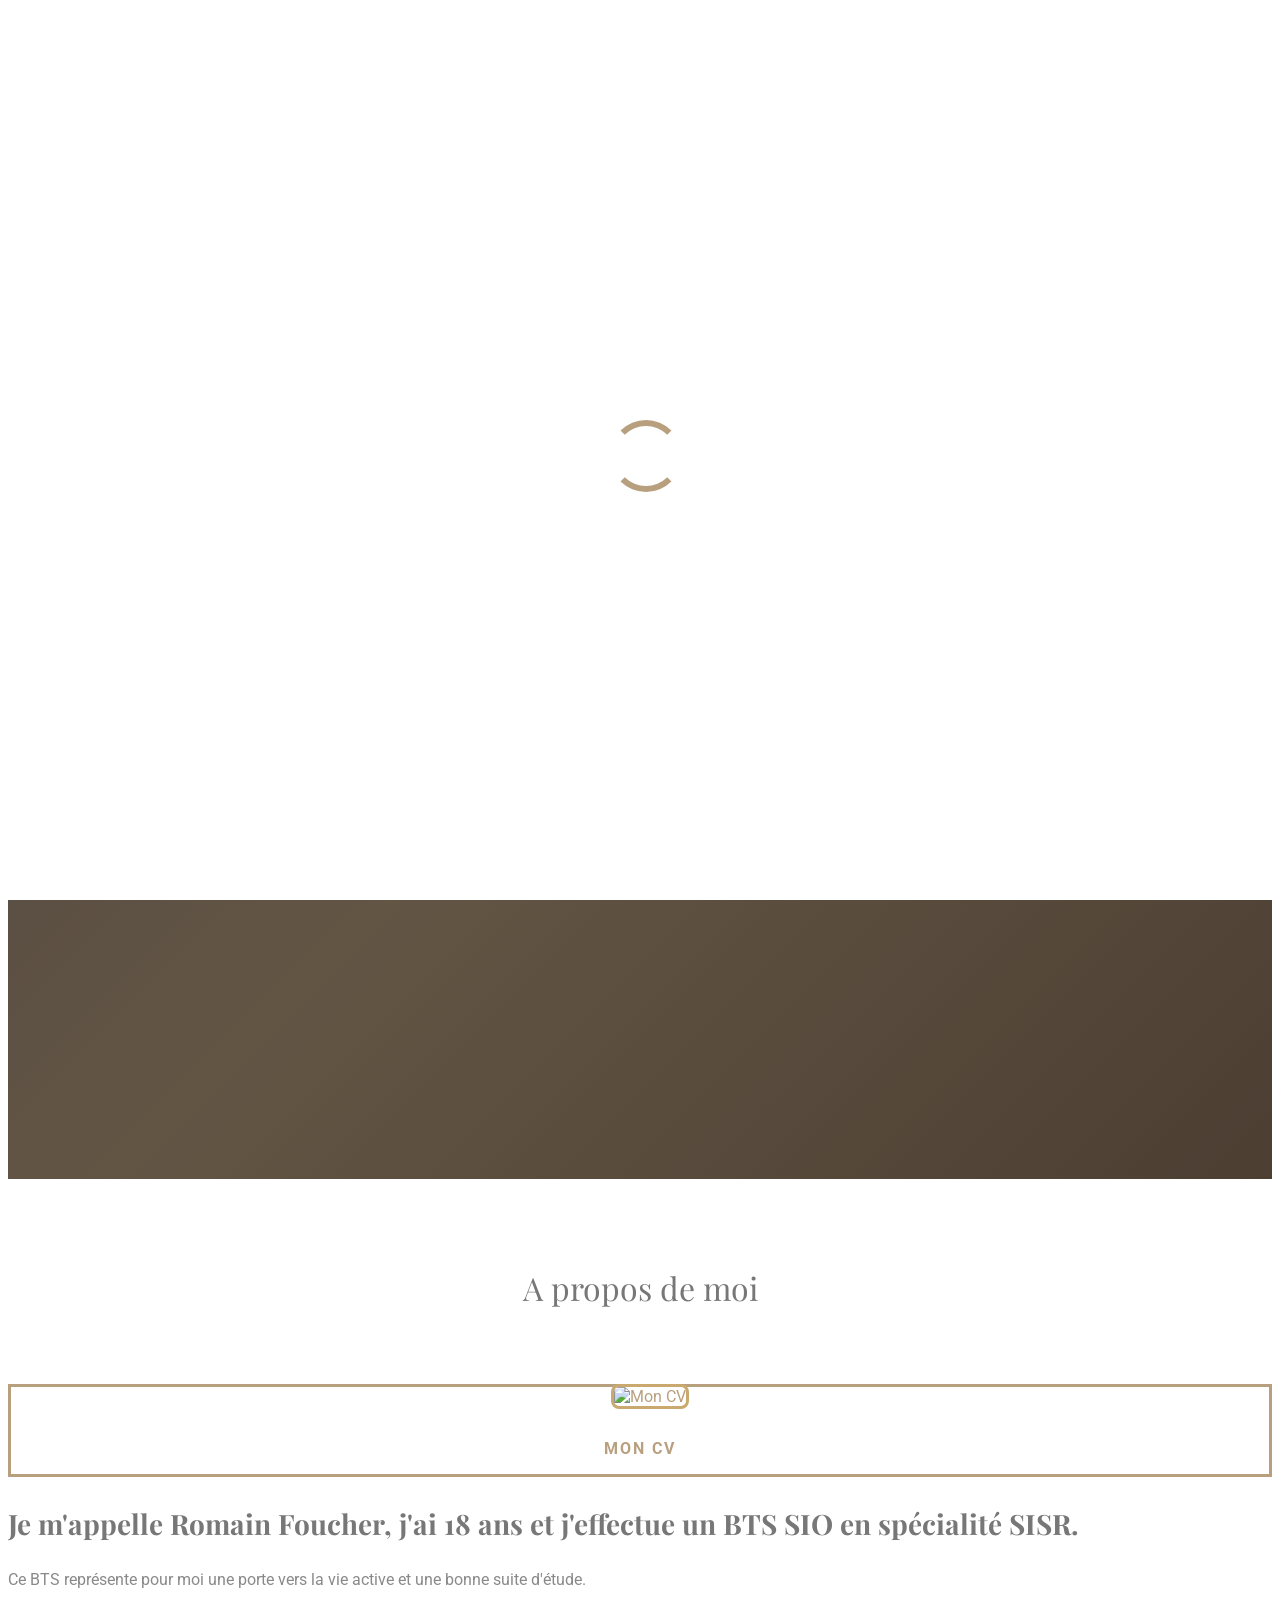
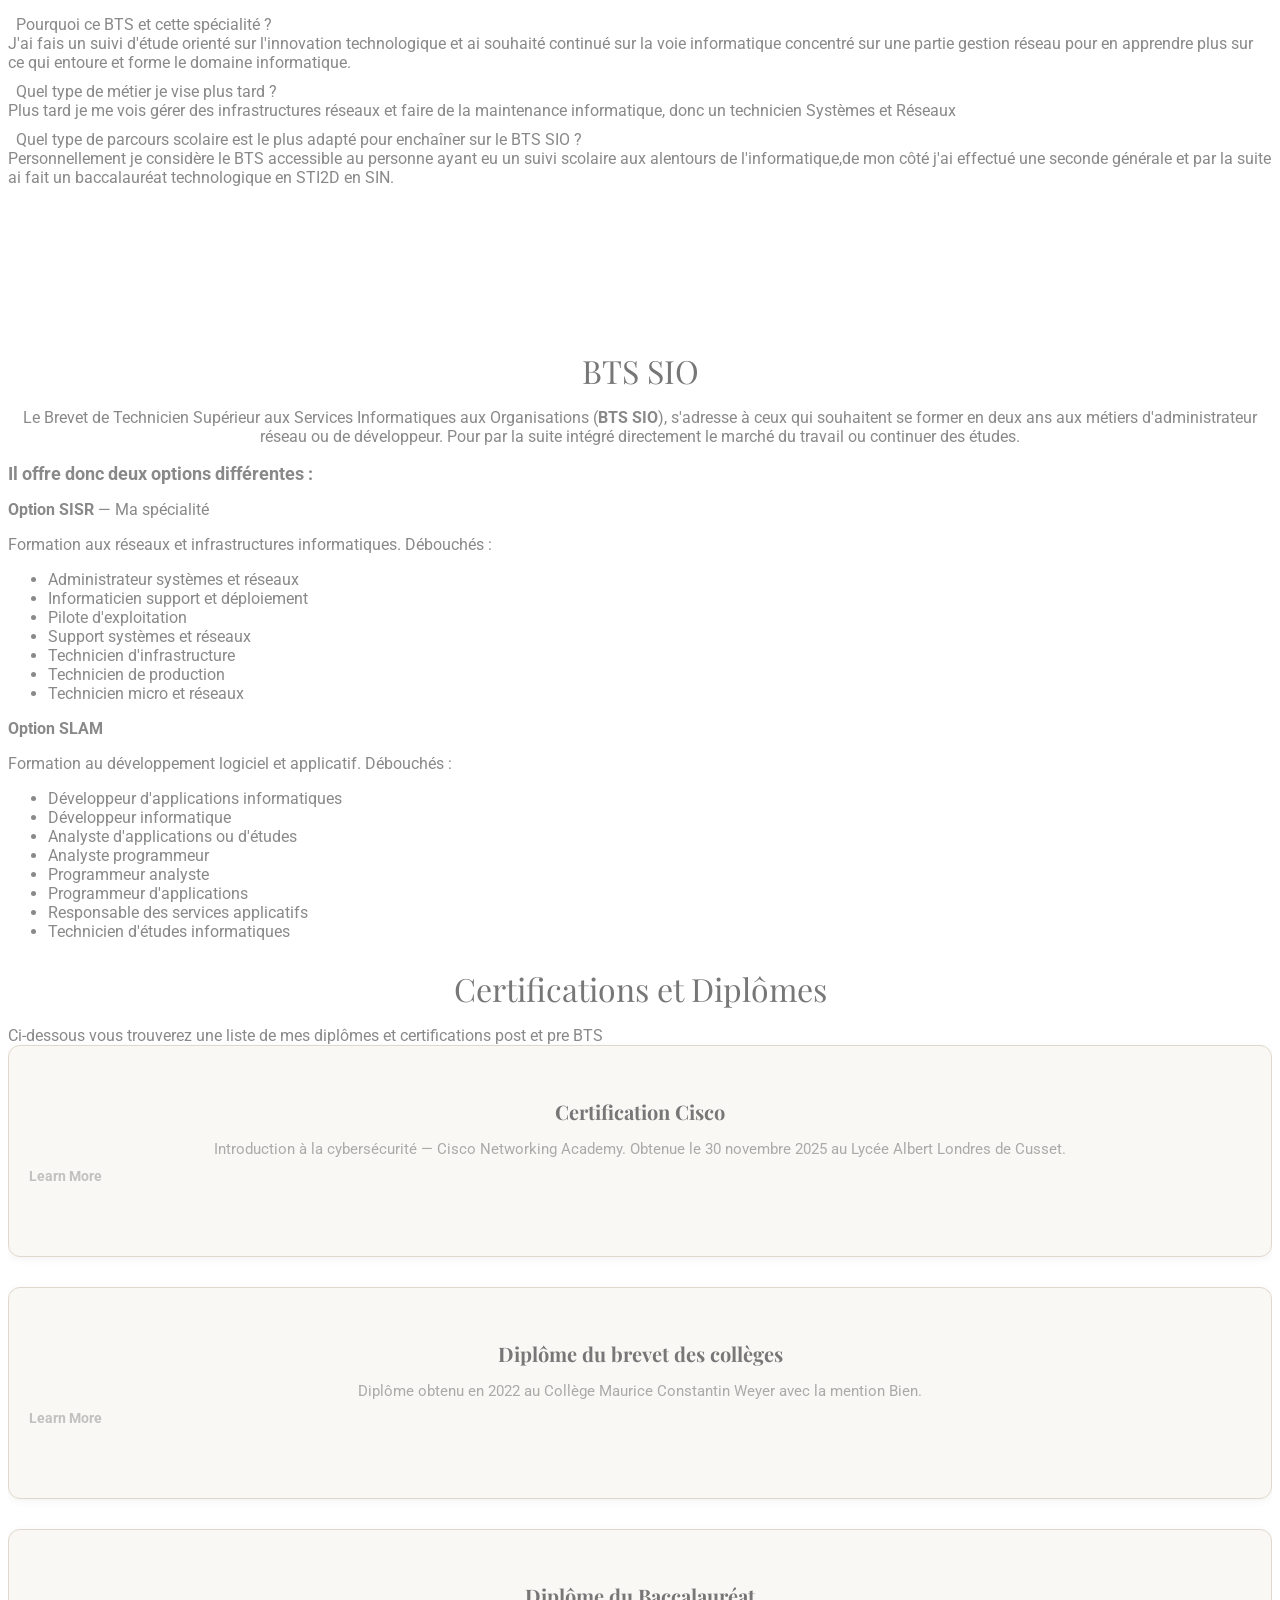
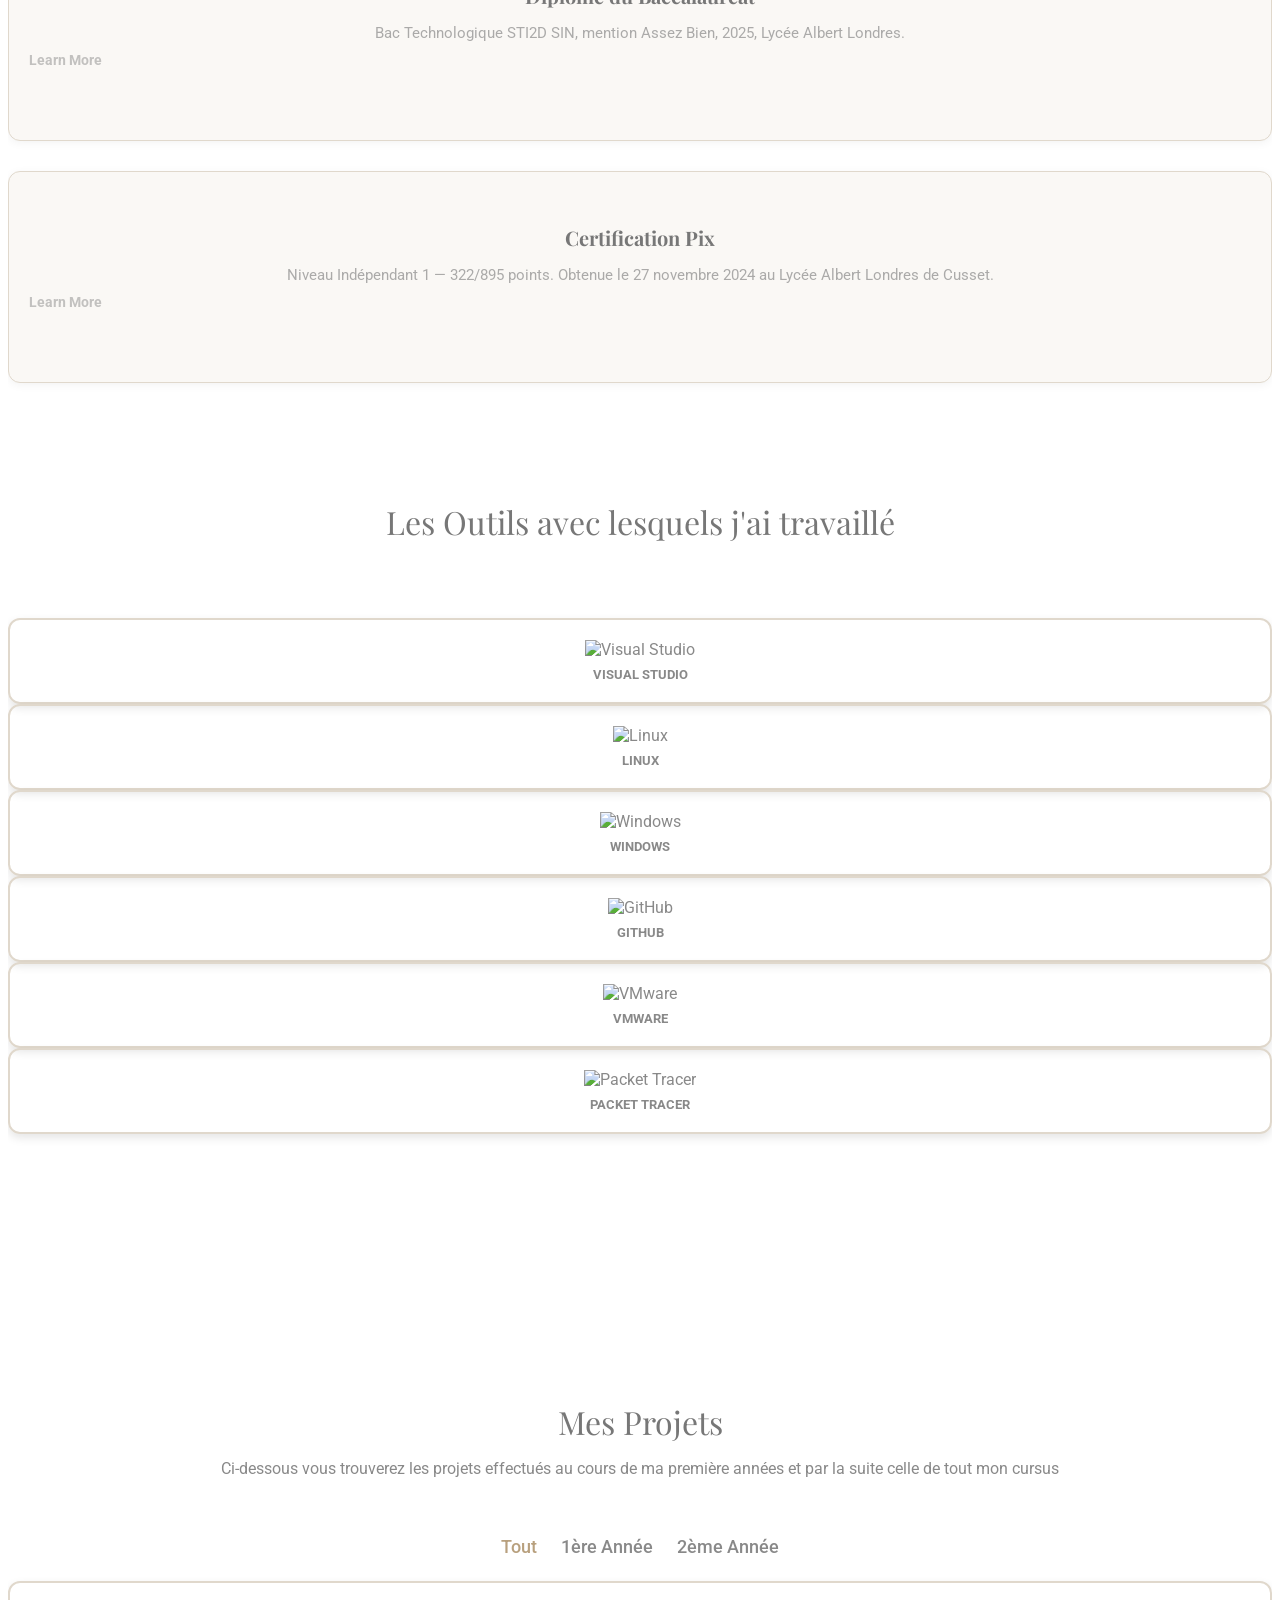
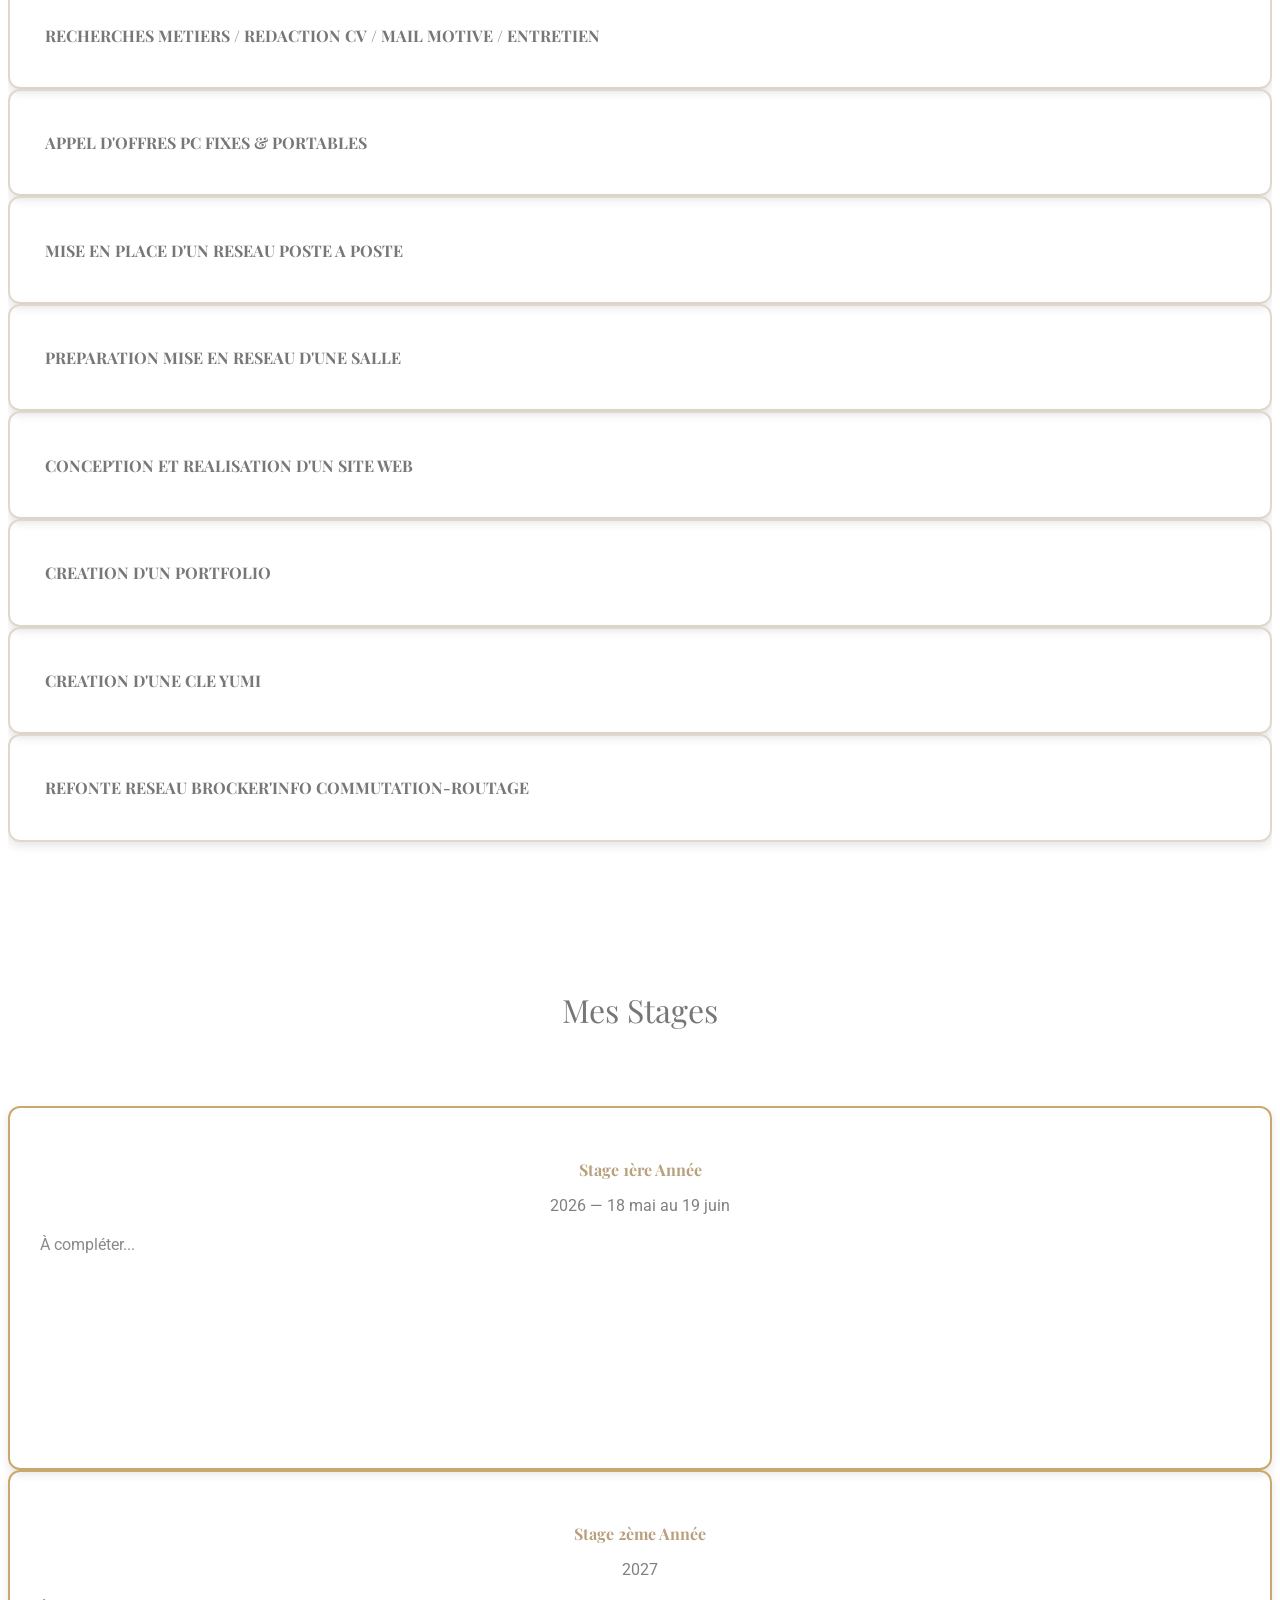
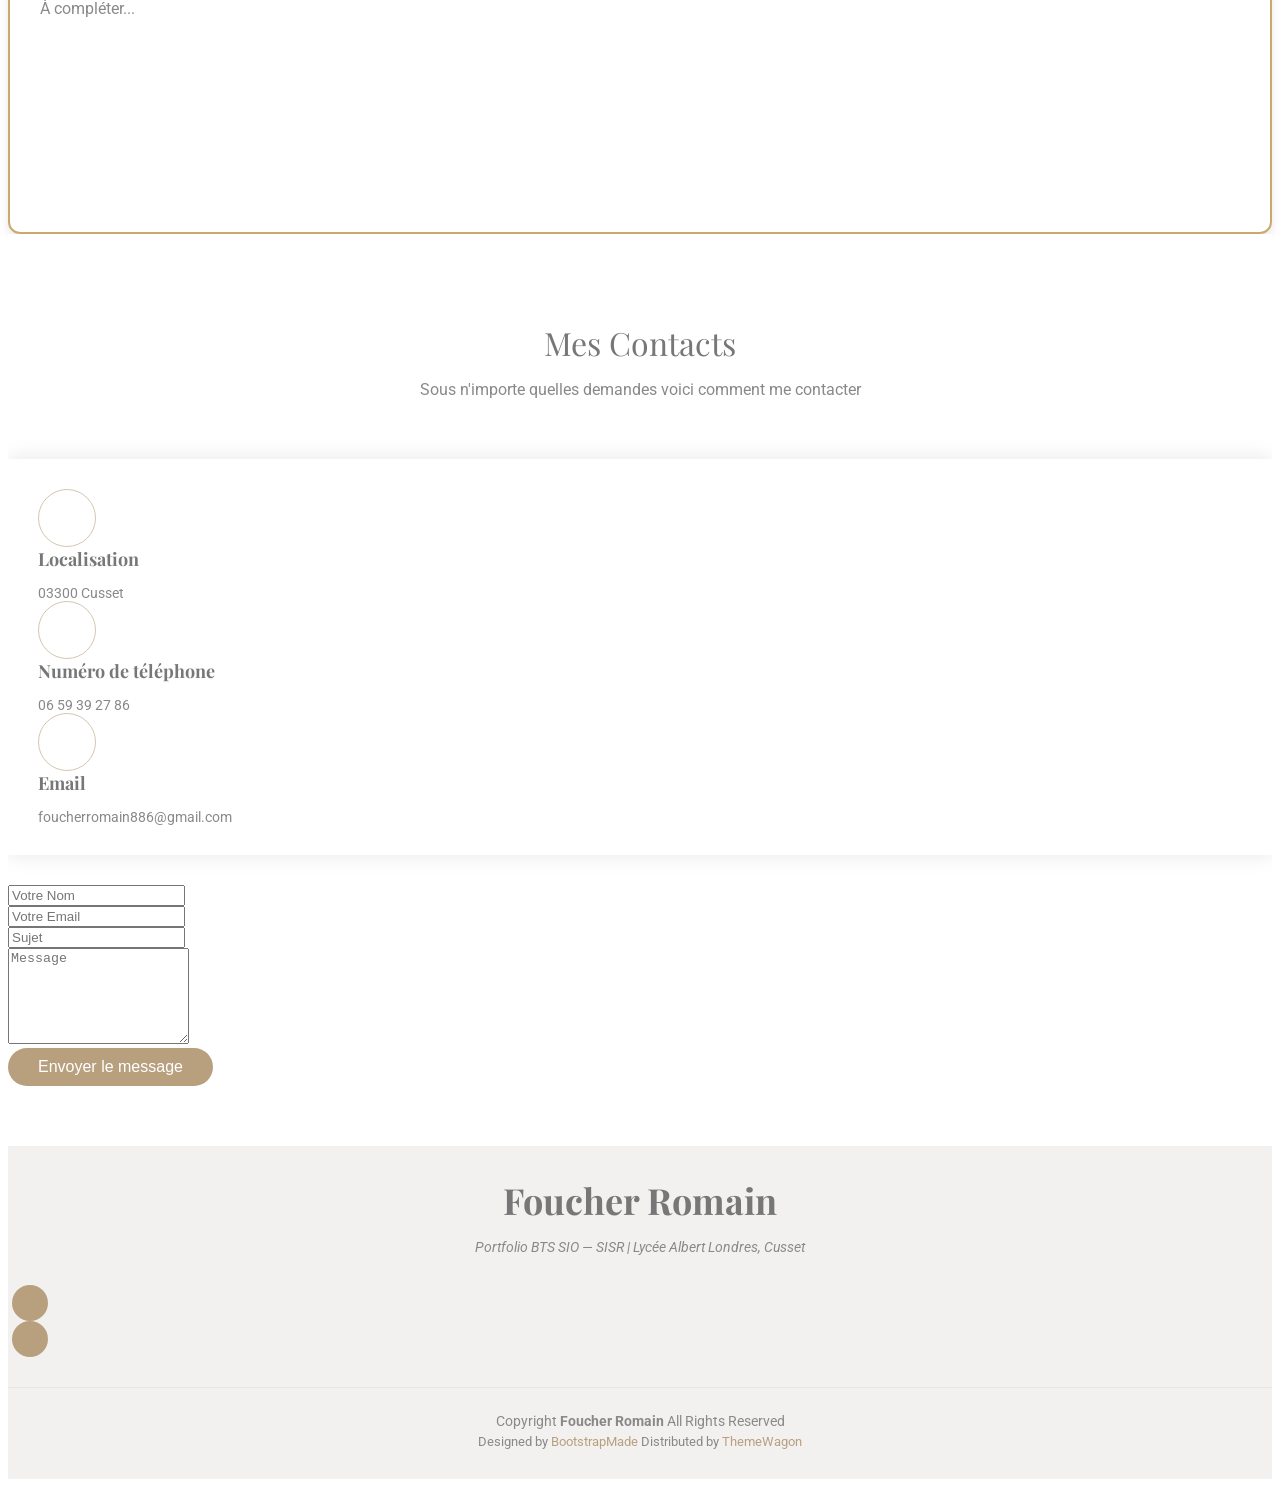
==== commit 26b0af0b: "commit to main" ====
--- a/index.html
+++ b/index.html
@@ -174,7 +174,7 @@
 
       <div class="container">
 
-        <div class="row gy-4">
+        <div class="row gy-4 align-items-stretch">
 
           <div class="col-lg-6 col-md-6 service-item d-flex" data-aos="fade-up" data-aos-delay="100">
             <div class="icon flex-shrink-0"><i class="bi bi-briefcase"></i></div>
--- a/assets/css/main.css
+++ b/assets/css/main.css
@@ -778,6 +778,7 @@
   padding: 25px 20px;
   box-shadow: 0 2px 10px rgba(0,0,0,0.05);
   transition: box-shadow 0.3s, transform 0.3s;
+  min-height: 160px;
 }
 
 .services .service-item:hover {
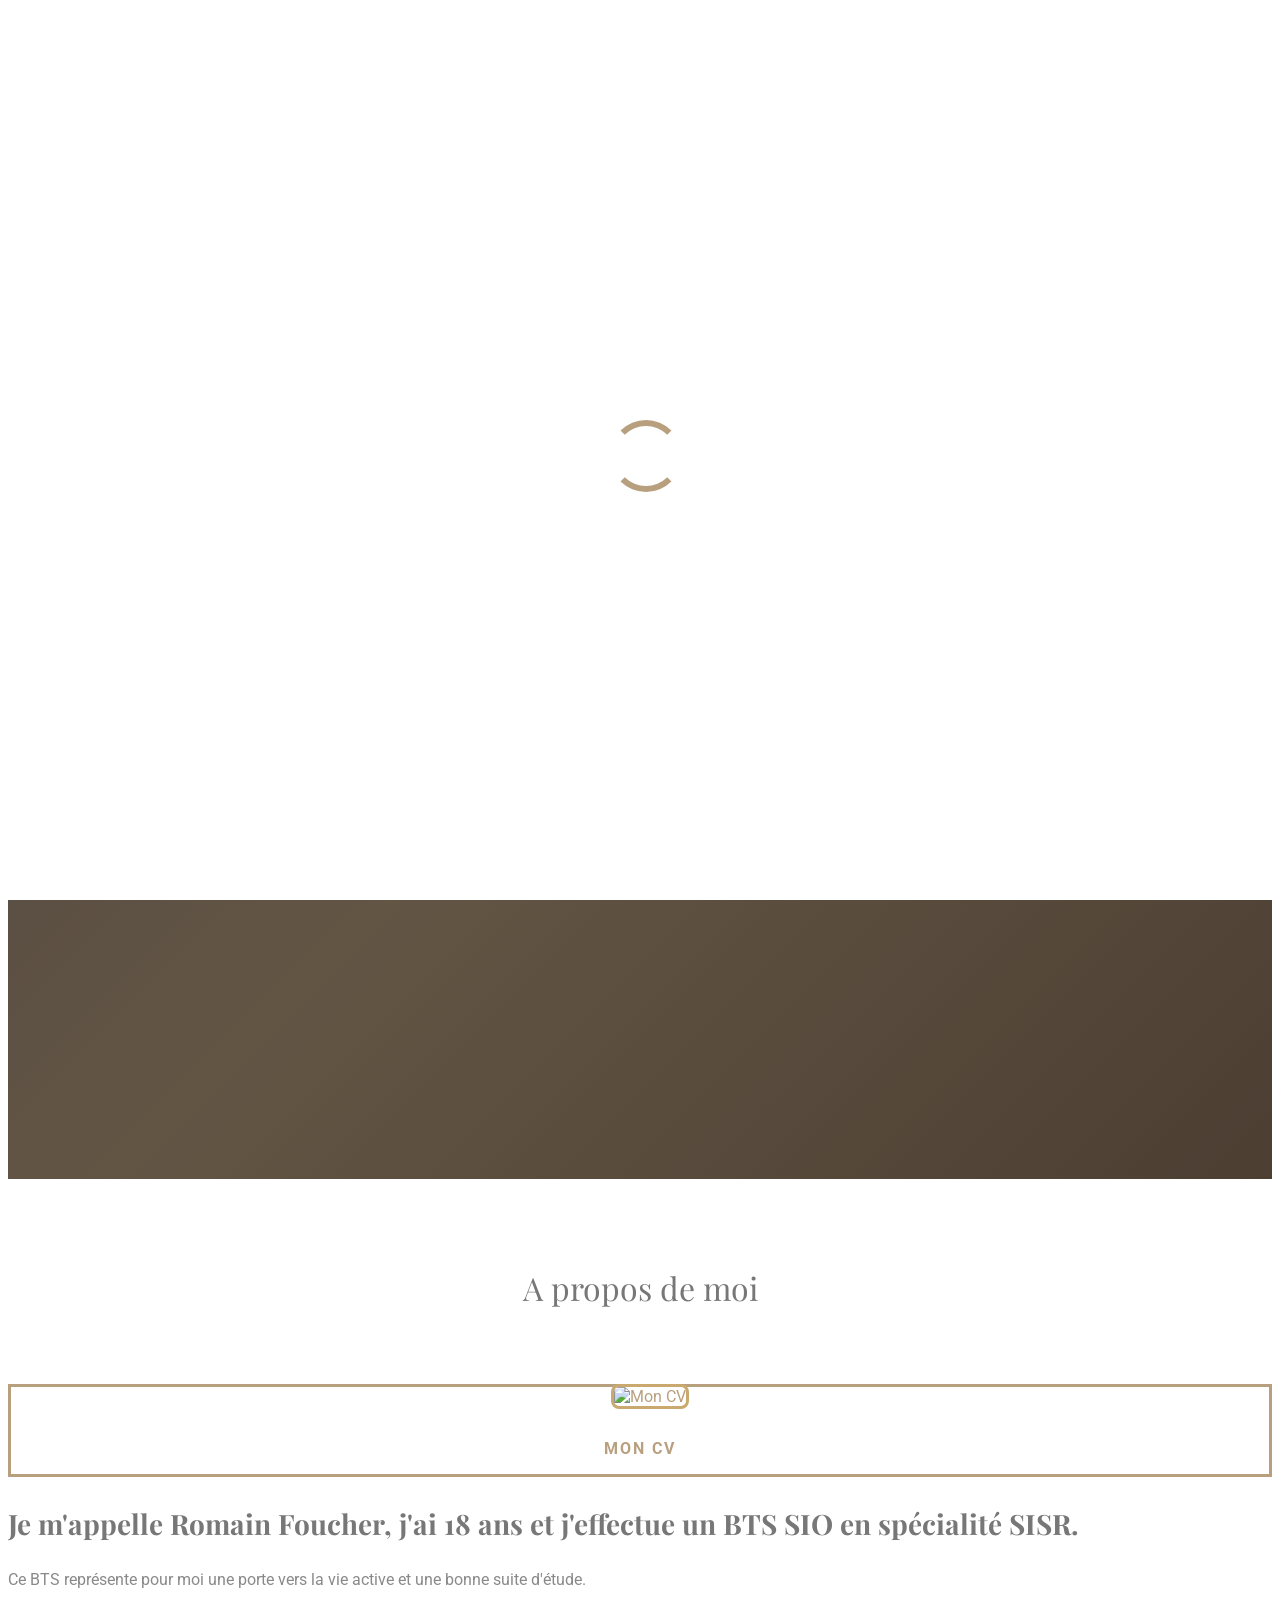
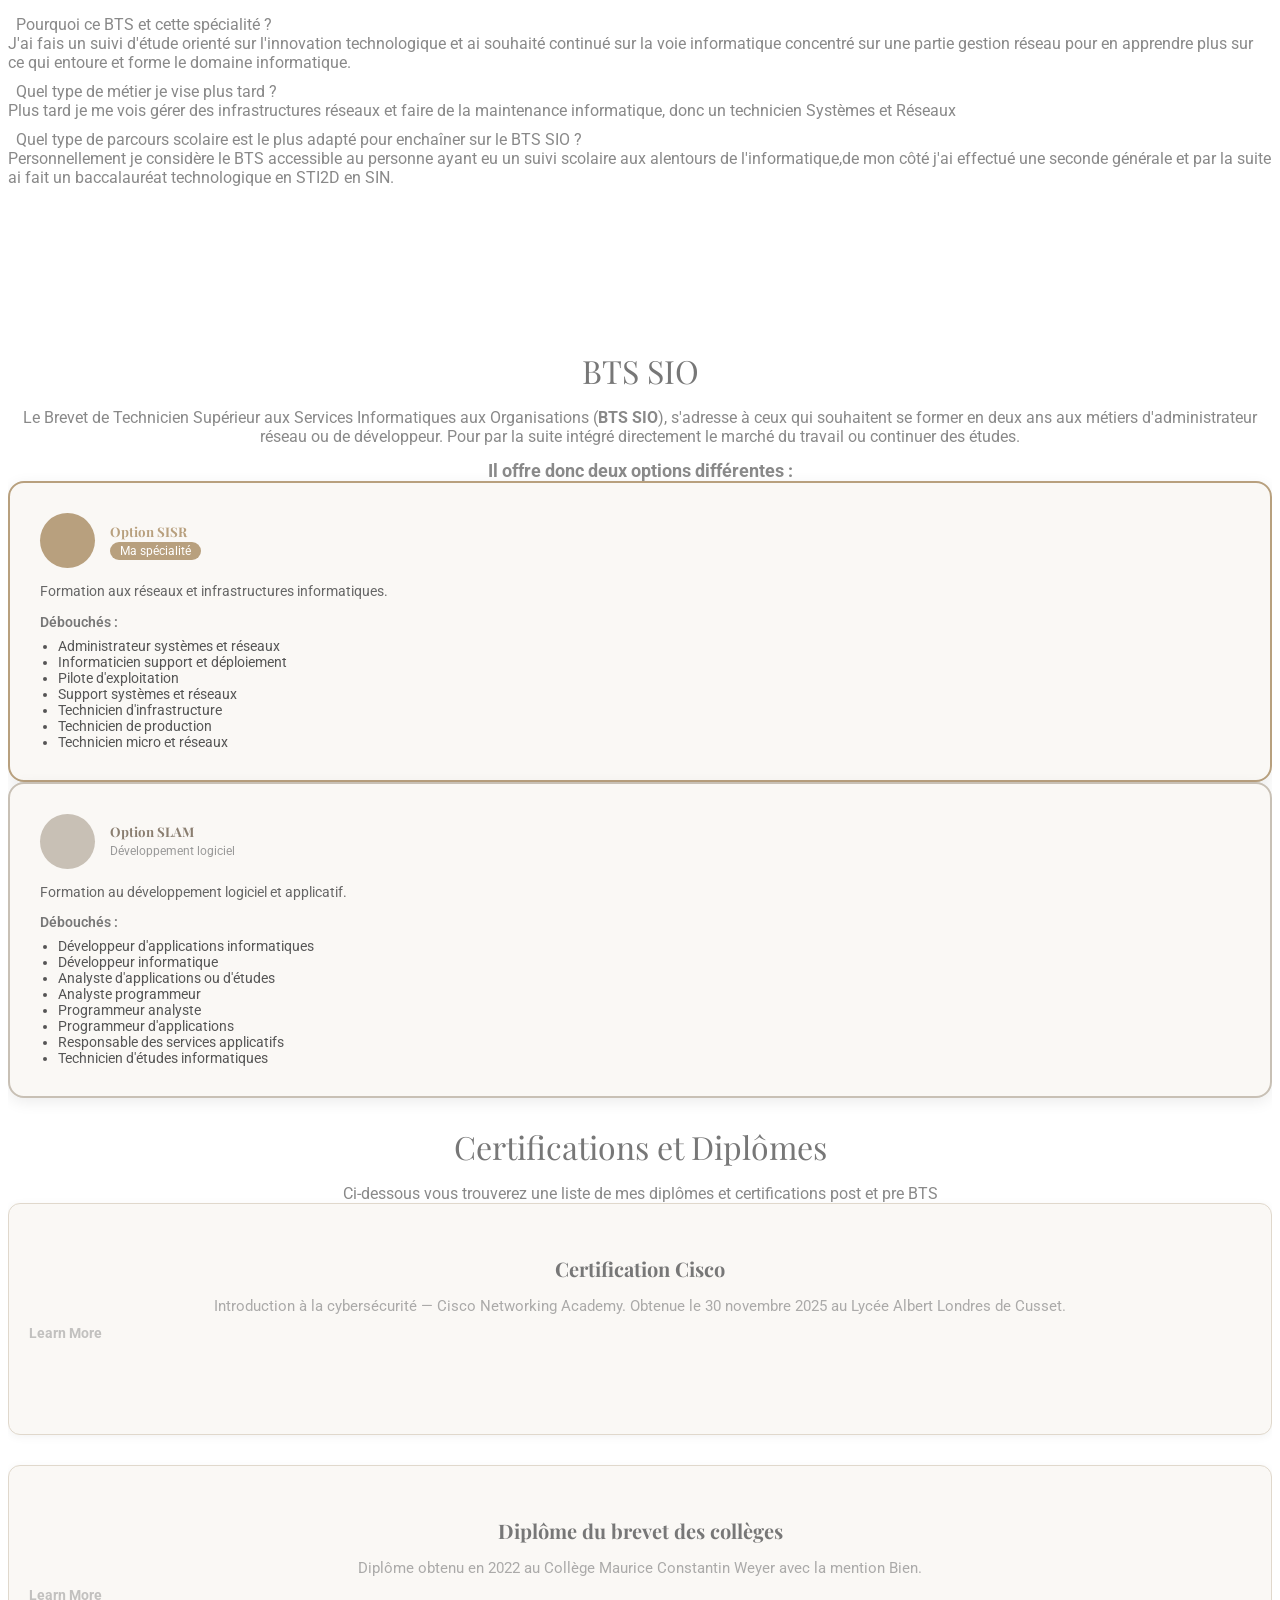
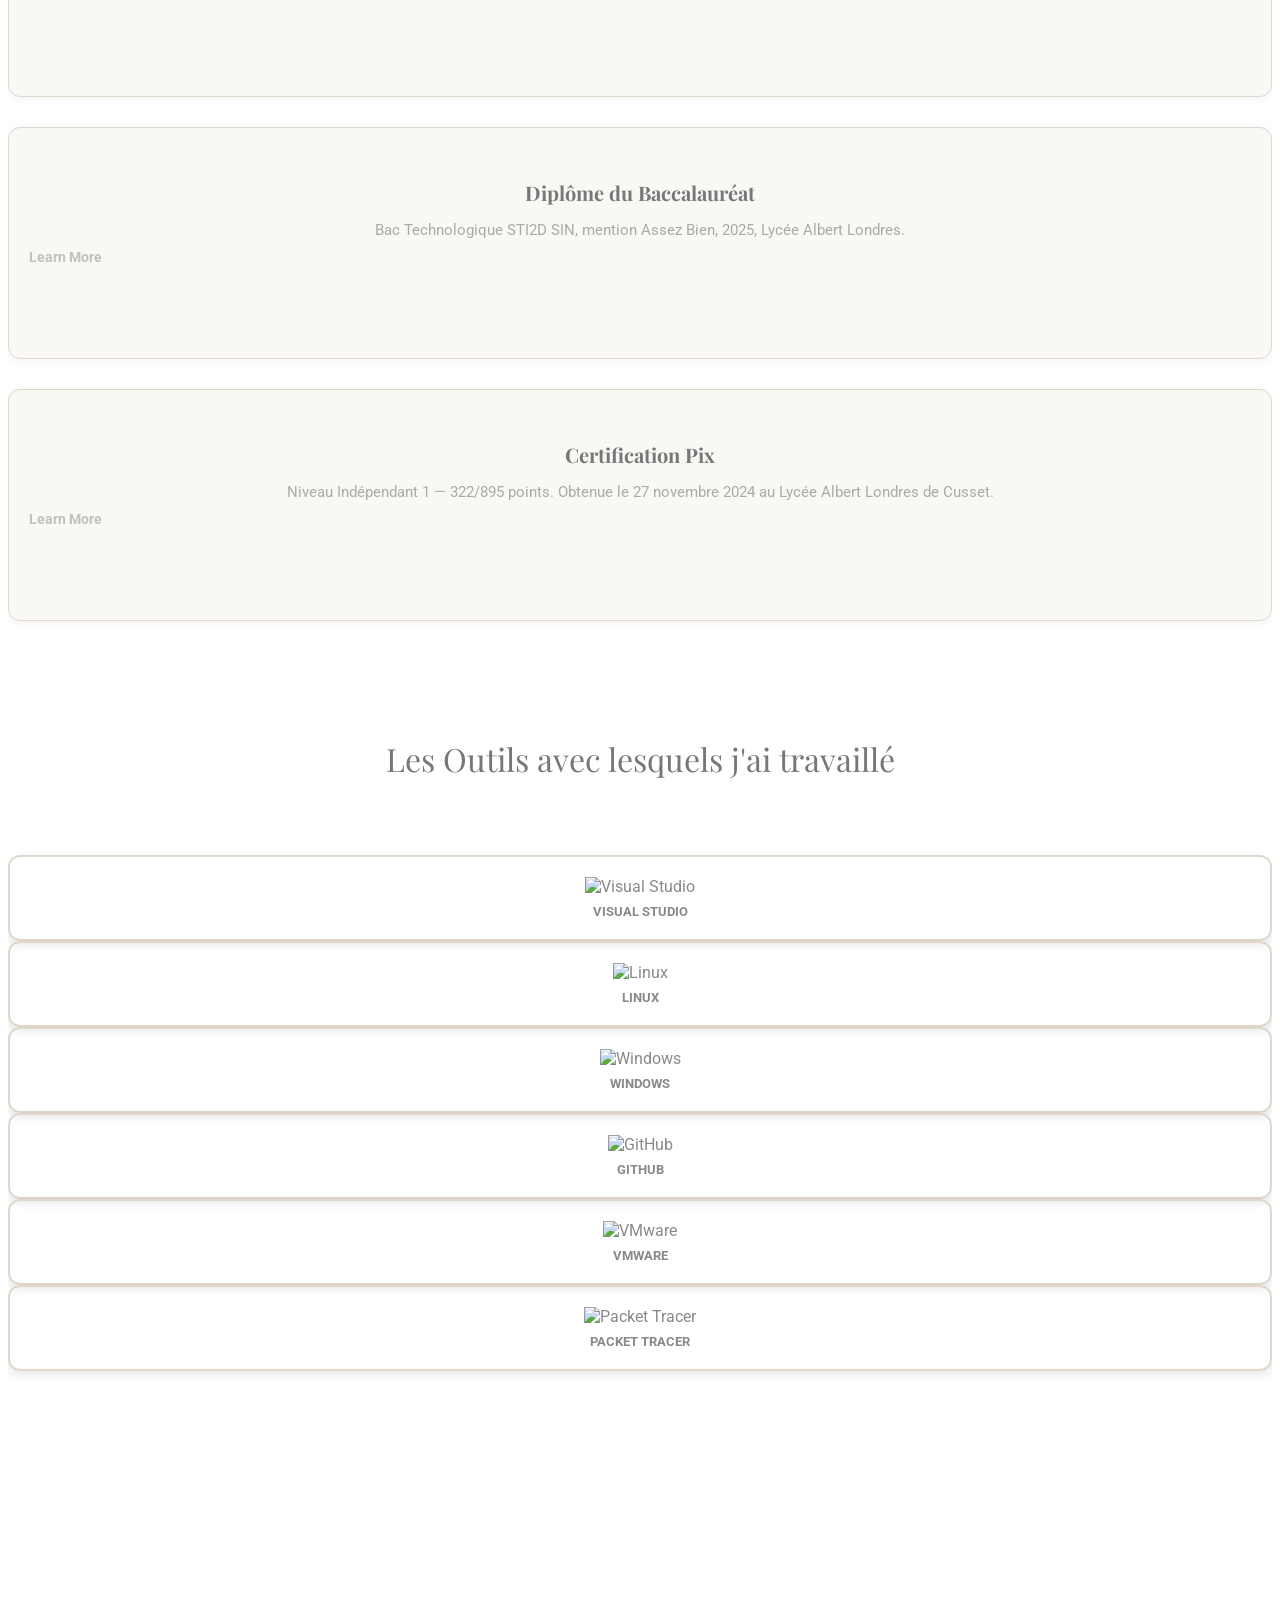
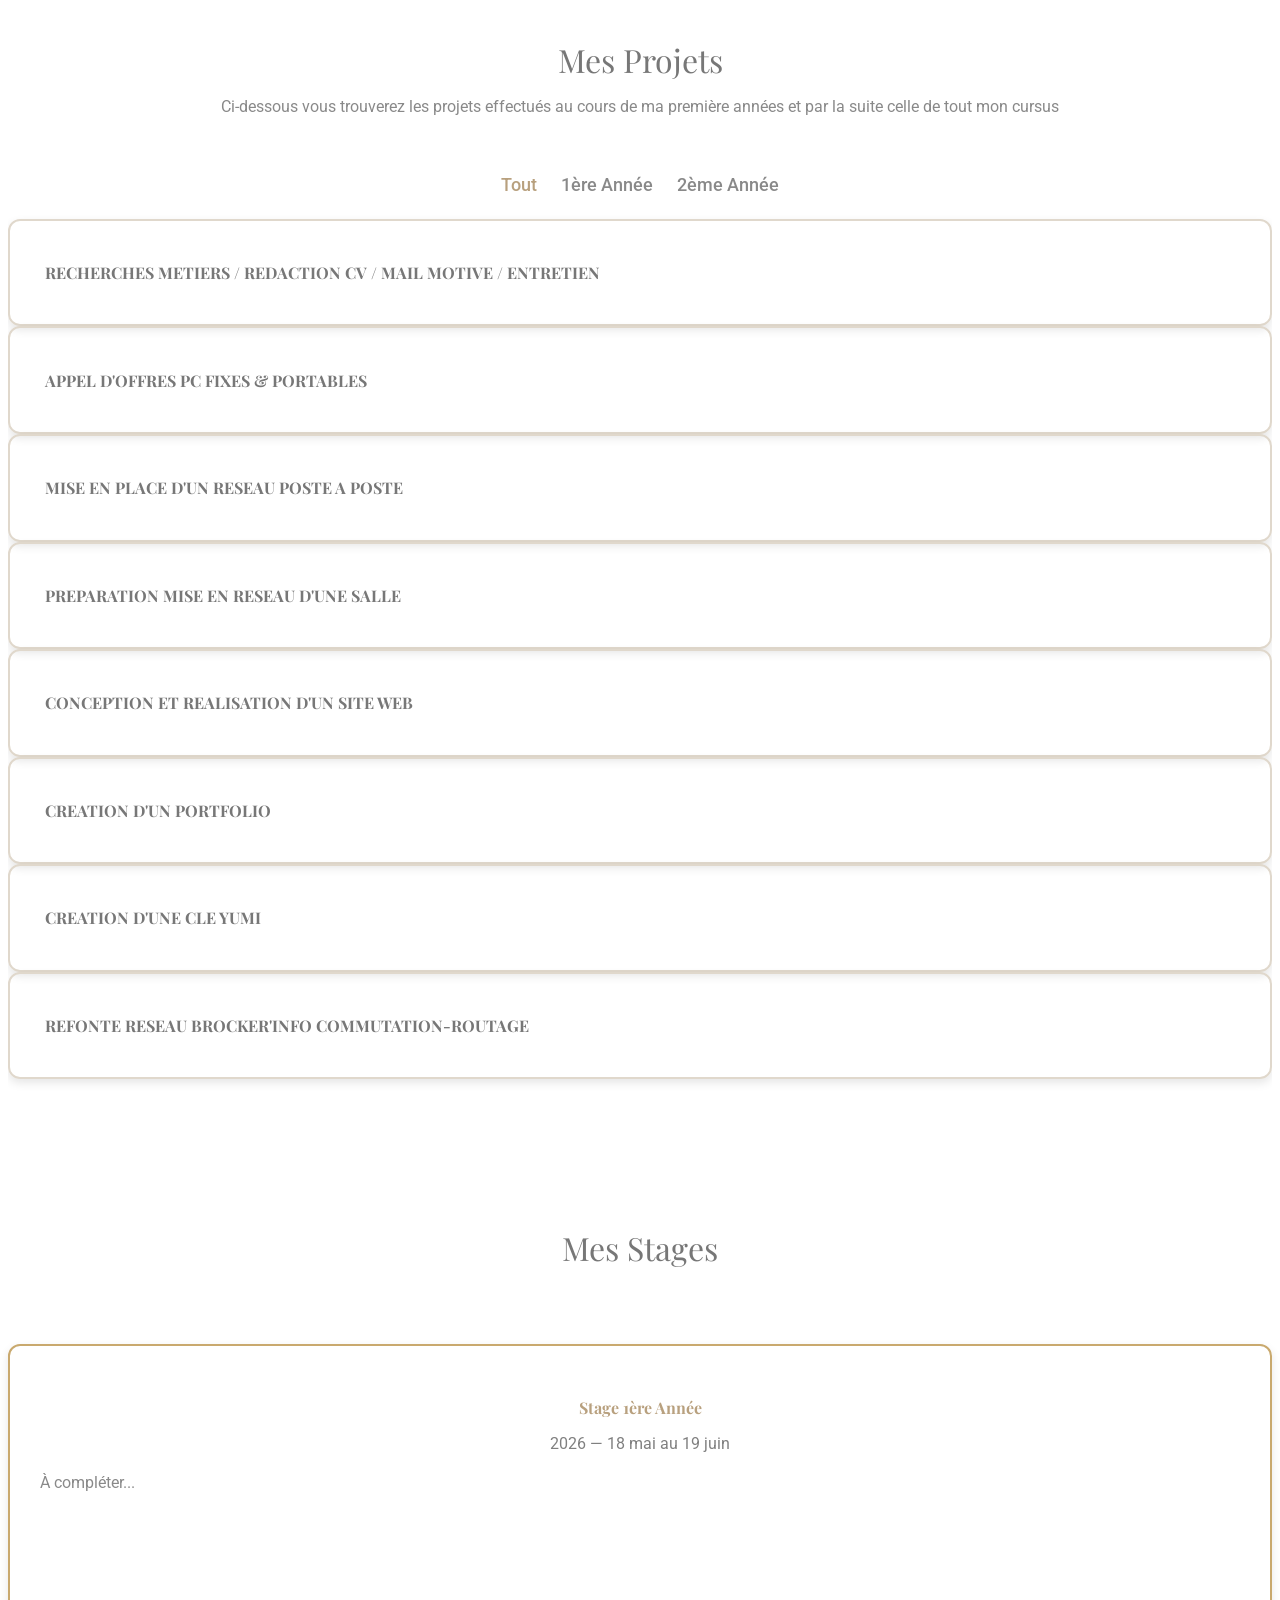
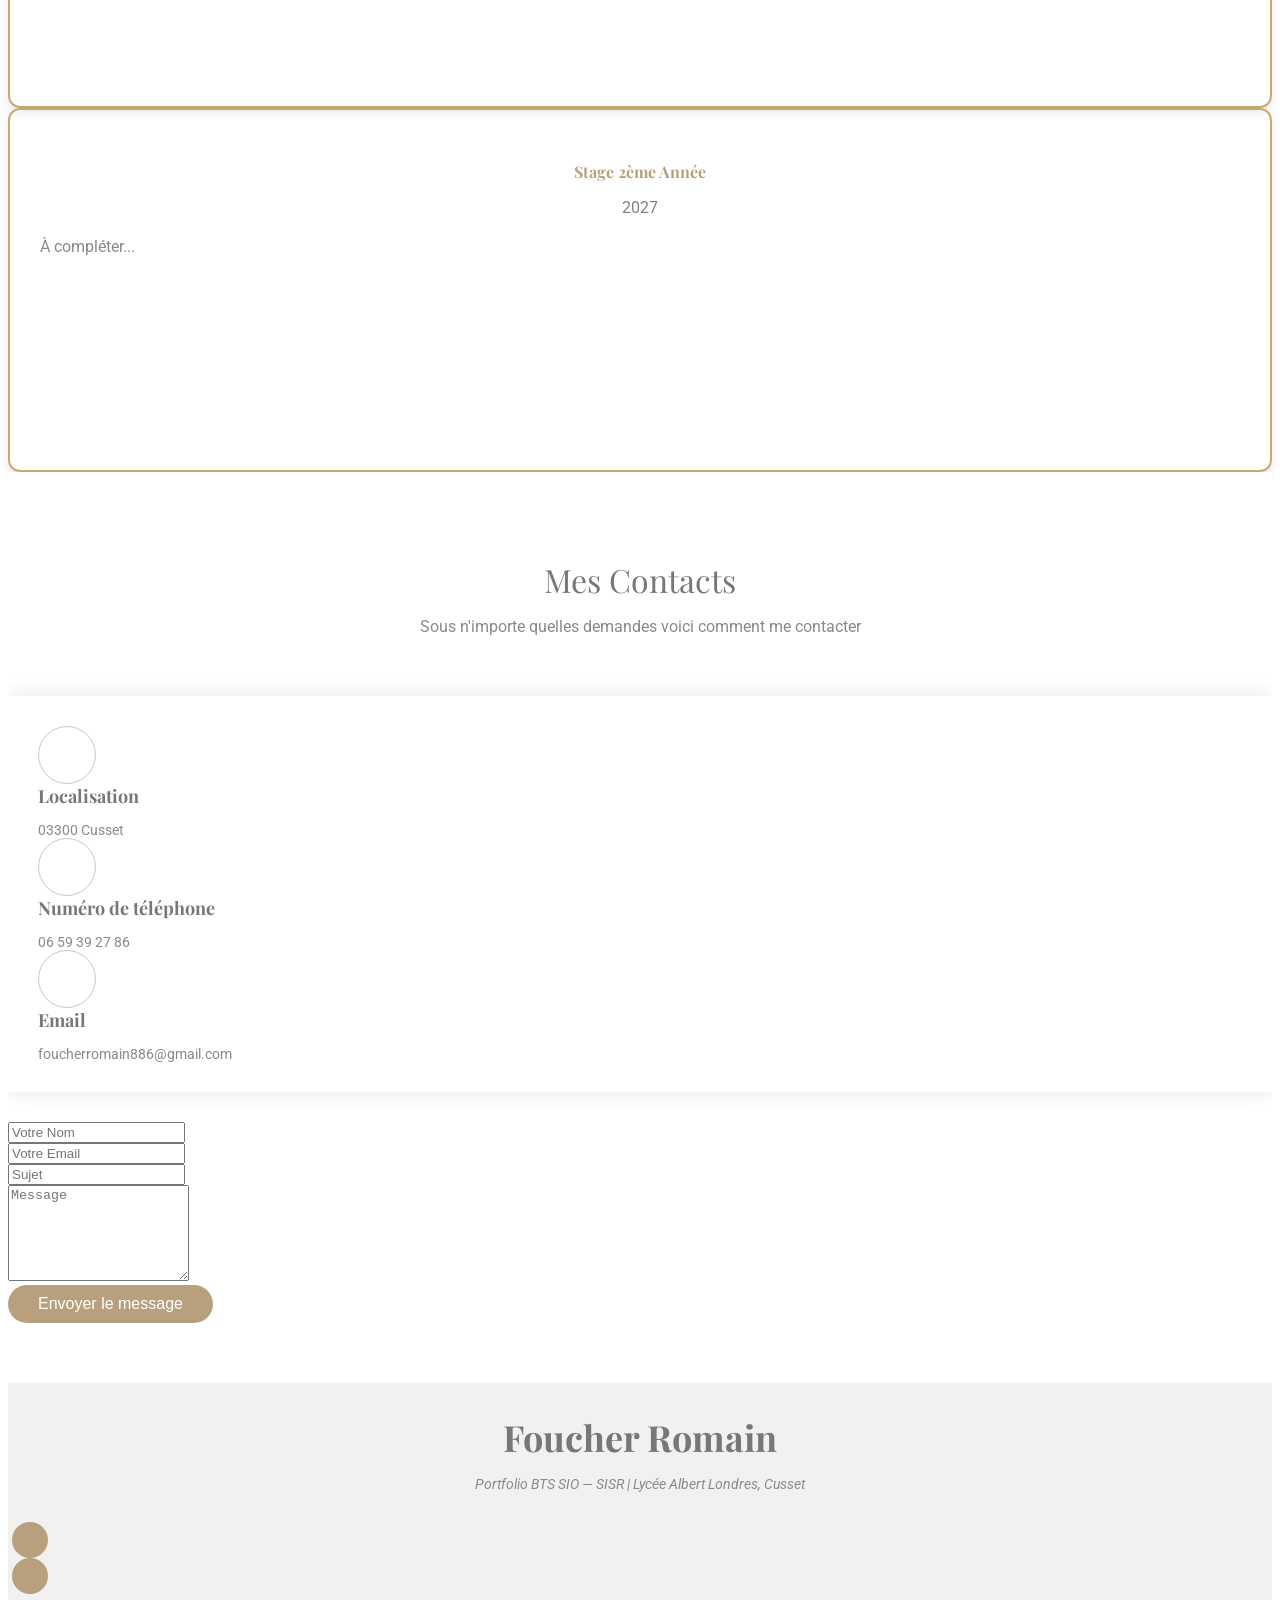
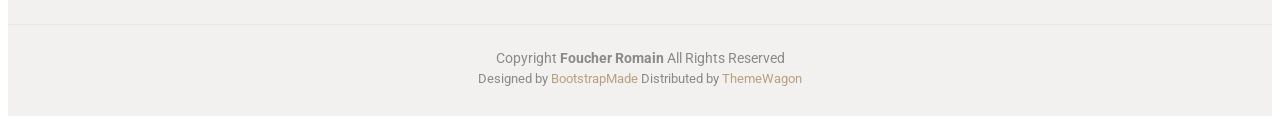
==== commit 6b88edf2: "Update index.html" ====
--- a/index.html
+++ b/index.html
@@ -139,34 +139,60 @@
     <div class="container section-title" data-aos="fade-up">
         <h2>BTS SIO</h2>
        <p>Le Brevet de Technicien Supérieur aux Services Informatiques aux Organisations (<strong>BTS SIO</strong>), s'adresse à ceux qui souhaitent se former en deux ans aux métiers d'administrateur réseau ou de développeur. Pour par la suite intégré directement le marché du travail ou continuer des études.
-       <p style="text-align: left; font-weight: bold; font-size: 1.1rem;">Il offre donc deux options différentes :</p>
-        <div class="row mt-3" style="text-align: left;">
-         <div class="col-md-6">
-            <p><strong>Option SISR</strong> — Ma spécialité</p>
-            <p>Formation aux réseaux et infrastructures informatiques. Débouchés :</p>
-            <ul>
-              <li>Administrateur systèmes et réseaux</li>
-              <li>Informaticien support et déploiement</li>
-              <li>Pilote d'exploitation</li>
-              <li>Support systèmes et réseaux</li>
-              <li>Technicien d'infrastructure</li>
-              <li>Technicien de production</li>
-              <li>Technicien micro et réseaux</li>
-            </ul>
-          </div>
+       <p style="font-weight: bold; font-size: 1.1rem; margin-top: 15px;">Il offre donc deux options différentes :</p>
+        <div class="row mt-3 gy-4">
+
+          <!-- Carte SISR -->
           <div class="col-md-6">
-            <p><strong>Option SLAM</strong></p>
-            <p>Formation au développement logiciel et applicatif. Débouchés :</p>
-            <ul>
-              <li>Développeur d'applications informatiques</li>
-              <li>Développeur informatique</li>
-              <li>Analyste d'applications ou d'études</li>
-              <li>Analyste programmeur</li>
-              <li>Programmeur analyste</li>
-              <li>Programmeur d'applications</li>
-              <li>Responsable des services applicatifs</li>
-              <li>Technicien d'études informatiques</li>
-            </ul>
+            <div style="background:#faf8f5;border:2px solid var(--accent-color);border-radius:16px;padding:30px;height:100%;box-shadow:0 4px 15px rgba(0,0,0,0.08);text-align:left;">
+              <div style="display:flex;align-items:center;gap:15px;margin-bottom:15px;">
+                <div style="background:var(--accent-color);border-radius:50%;width:55px;height:55px;display:flex;align-items:center;justify-content:center;flex-shrink:0;">
+                  <i class="bi bi-hdd-network" style="color:#fff;font-size:1.6rem;"></i>
+                </div>
+                <div>
+                  <h5 style="margin:0;color:var(--accent-color);font-weight:700;">Option SISR</h5>
+                  <span style="background:var(--accent-color);color:#fff;font-size:0.75rem;padding:2px 10px;border-radius:20px;">Ma spécialité</span>
+                </div>
+              </div>
+              <p style="color:#666;font-size:0.9rem;margin-bottom:12px;">Formation aux réseaux et infrastructures informatiques.</p>
+              <p style="font-weight:600;font-size:0.85rem;margin-bottom:8px;color:var(--heading-color);">Débouchés :</p>
+              <ul style="padding-left:18px;font-size:0.88rem;color:#555;margin:0;">
+                <li>Administrateur systèmes et réseaux</li>
+                <li>Informaticien support et déploiement</li>
+                <li>Pilote d'exploitation</li>
+                <li>Support systèmes et réseaux</li>
+                <li>Technicien d'infrastructure</li>
+                <li>Technicien de production</li>
+                <li>Technicien micro et réseaux</li>
+              </ul>
+            </div>
+          </div>
+
+          <!-- Carte SLAM -->
+          <div class="col-md-6">
+            <div style="background:#faf8f5;border:2px solid #c8c0b5;border-radius:16px;padding:30px;height:100%;box-shadow:0 4px 15px rgba(0,0,0,0.08);text-align:left;">
+              <div style="display:flex;align-items:center;gap:15px;margin-bottom:15px;">
+                <div style="background:#c8c0b5;border-radius:50%;width:55px;height:55px;display:flex;align-items:center;justify-content:center;flex-shrink:0;">
+                  <i class="bi bi-code-slash" style="color:#fff;font-size:1.6rem;"></i>
+                </div>
+                <div>
+                  <h5 style="margin:0;color:#8a7e70;font-weight:700;">Option SLAM</h5>
+                  <span style="font-size:0.75rem;color:#999;">Développement logiciel</span>
+                </div>
+              </div>
+              <p style="color:#666;font-size:0.9rem;margin-bottom:12px;">Formation au développement logiciel et applicatif.</p>
+              <p style="font-weight:600;font-size:0.85rem;margin-bottom:8px;color:var(--heading-color);">Débouchés :</p>
+              <ul style="padding-left:18px;font-size:0.88rem;color:#555;margin:0;">
+                <li>Développeur d'applications informatiques</li>
+                <li>Développeur informatique</li>
+                <li>Analyste d'applications ou d'études</li>
+                <li>Analyste programmeur</li>
+                <li>Programmeur analyste</li>
+                <li>Programmeur d'applications</li>
+                <li>Responsable des services applicatifs</li>
+                <li>Technicien d'études informatiques</li>
+              </ul>
+            </div>
           </div>
           <h2 style="text-align: center;">Certifications et Diplômes</h2>
         <p>Ci-dessous vous trouverez une liste de mes diplômes et certifications post et pre BTS</p>
--- a/assets/css/main.css
+++ b/assets/css/main.css
@@ -770,7 +770,7 @@
 --------------------------------------------------------------*/
 .services .service-item {
   position: relative;
-  height: 100%;
+  height: 180px;
   margin-bottom: 30px;
   background: #faf8f5;
   border: 1px solid #e0d8cc;
@@ -778,7 +778,6 @@
   padding: 25px 20px;
   box-shadow: 0 2px 10px rgba(0,0,0,0.05);
   transition: box-shadow 0.3s, transform 0.3s;
-  min-height: 160px;
 }
 
 .services .service-item:hover {
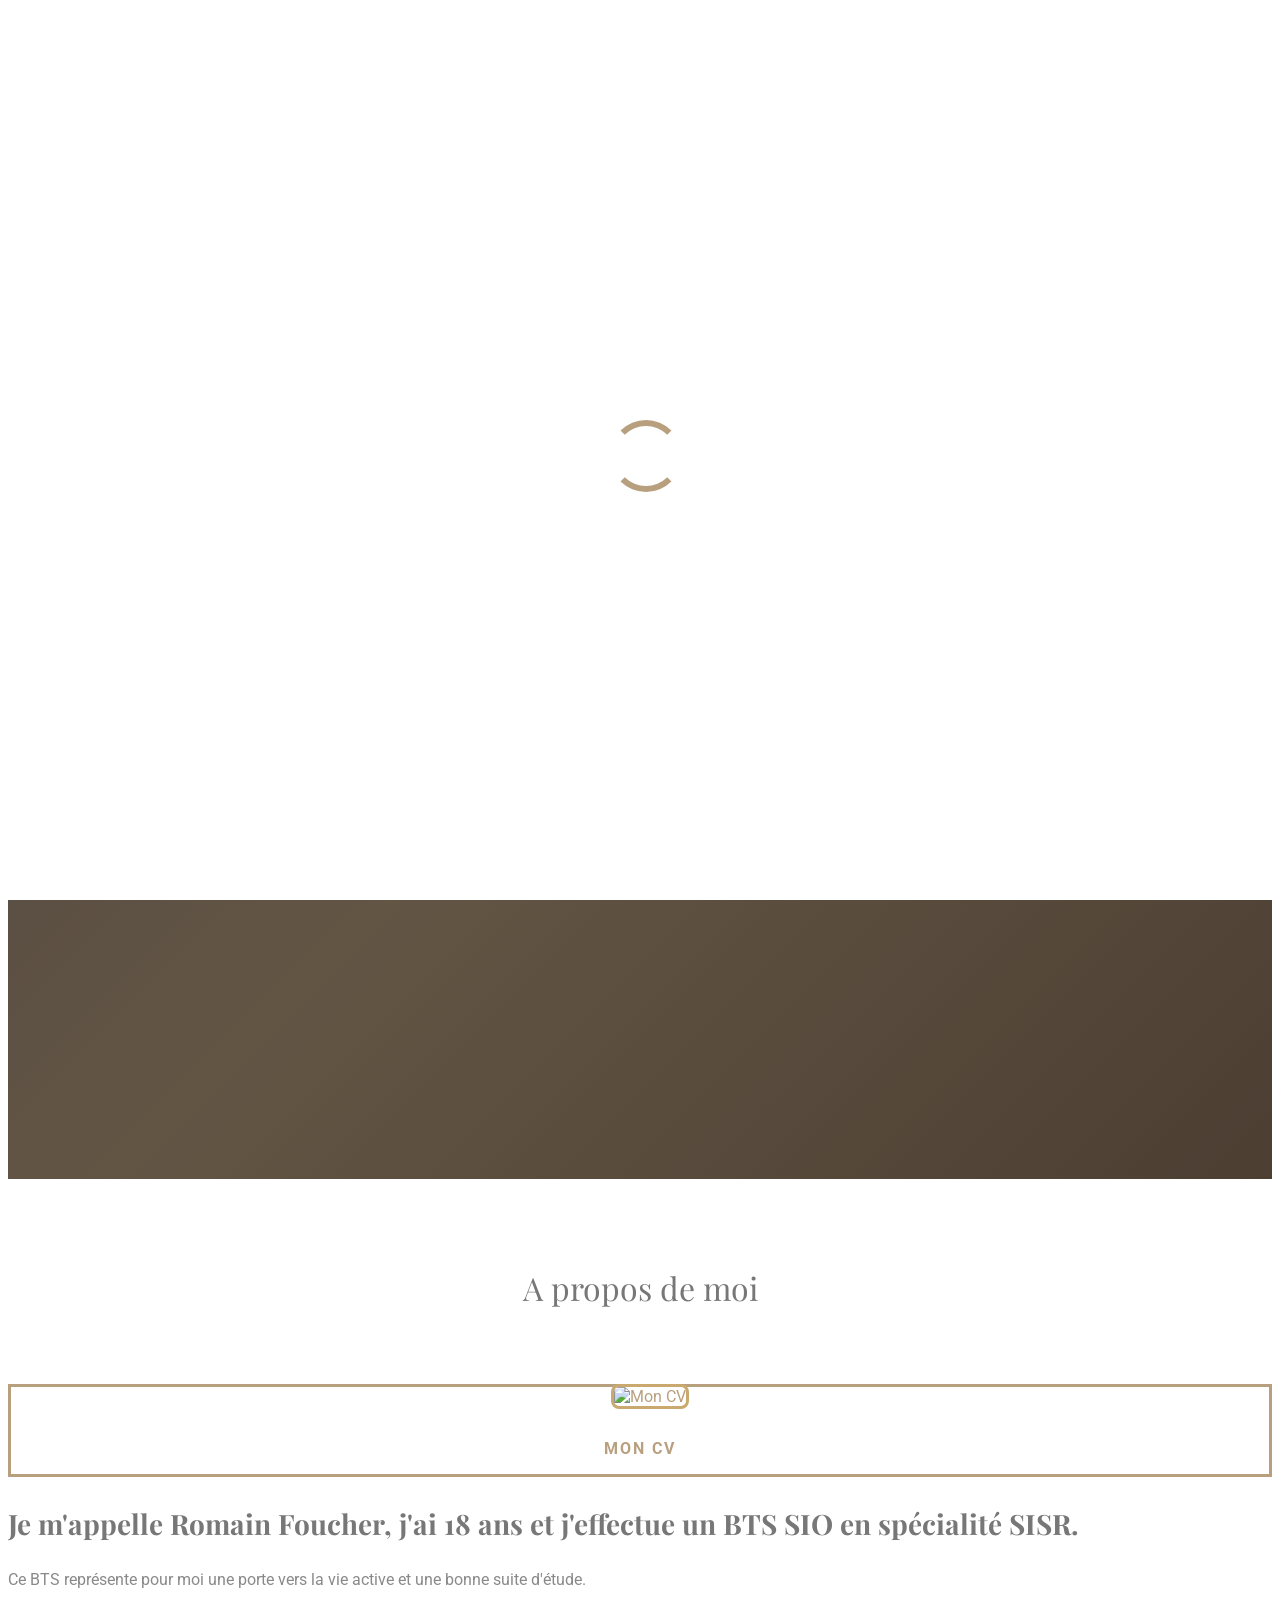
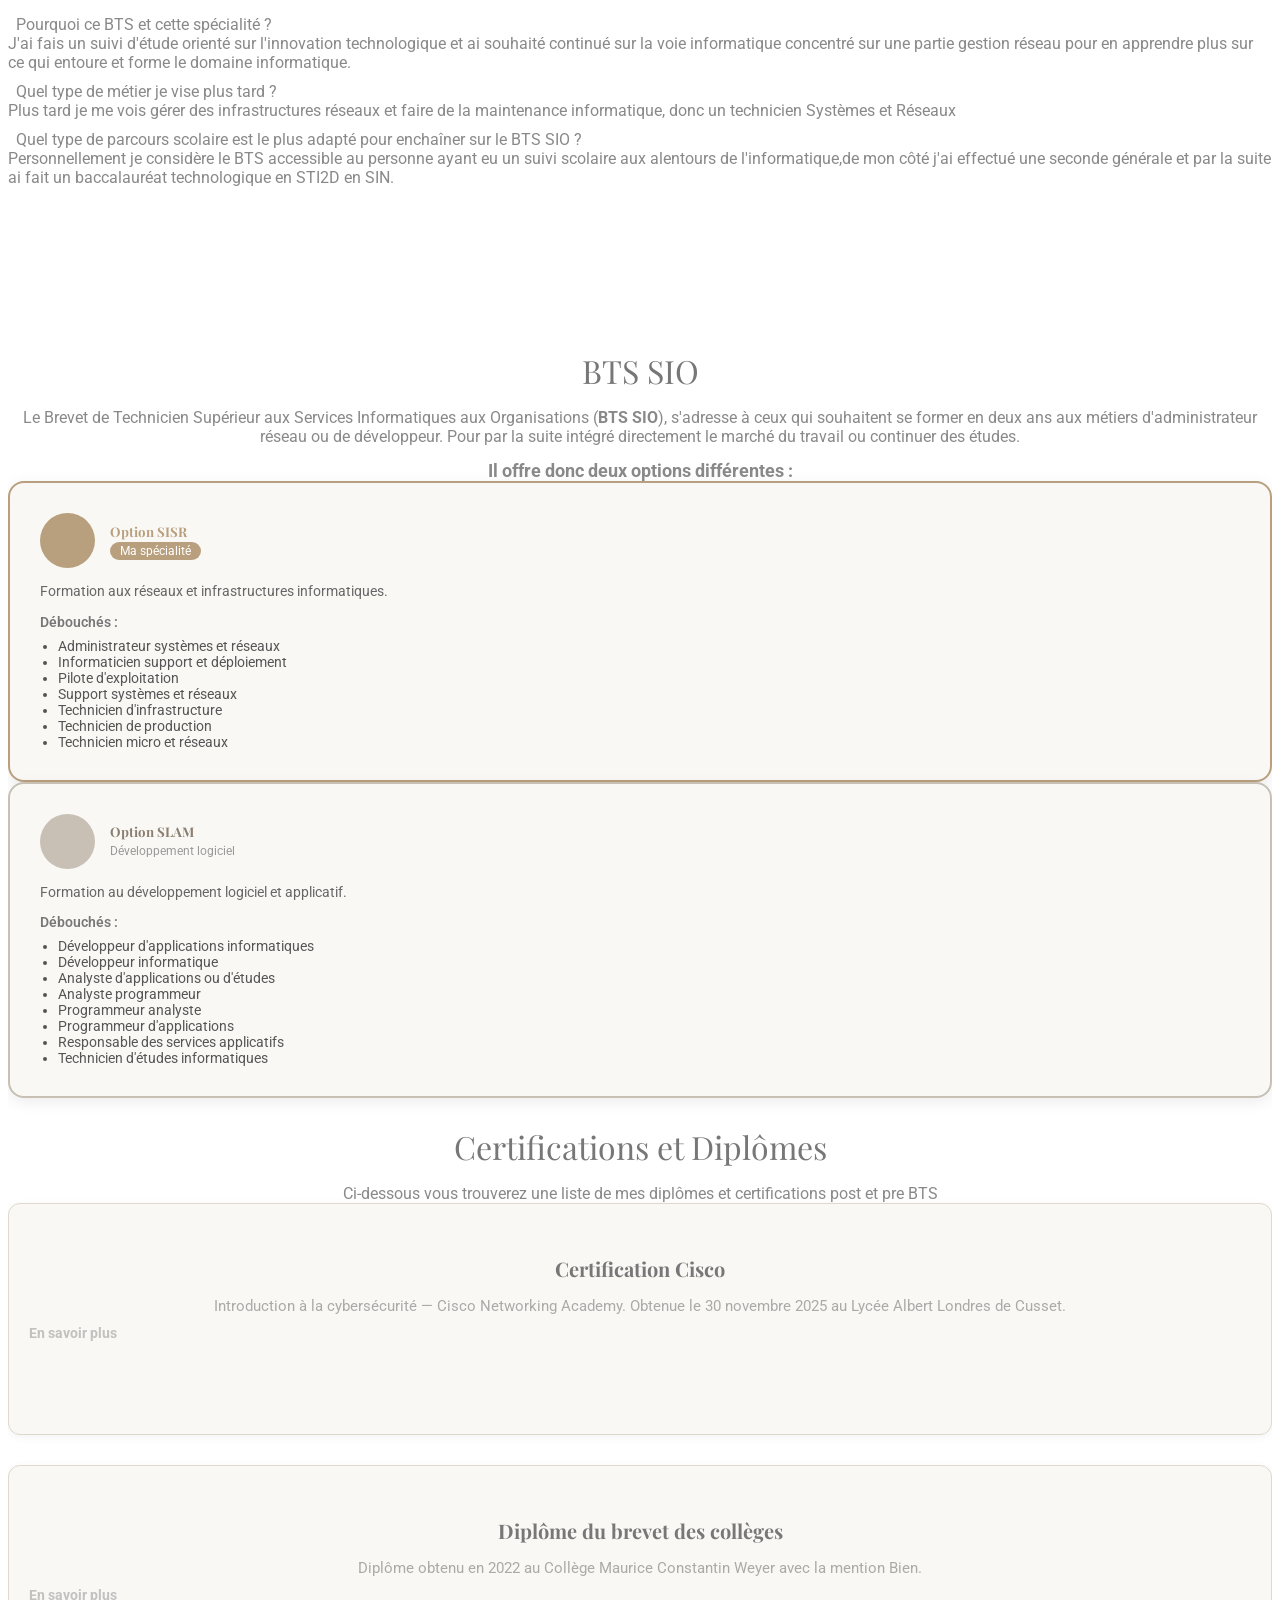
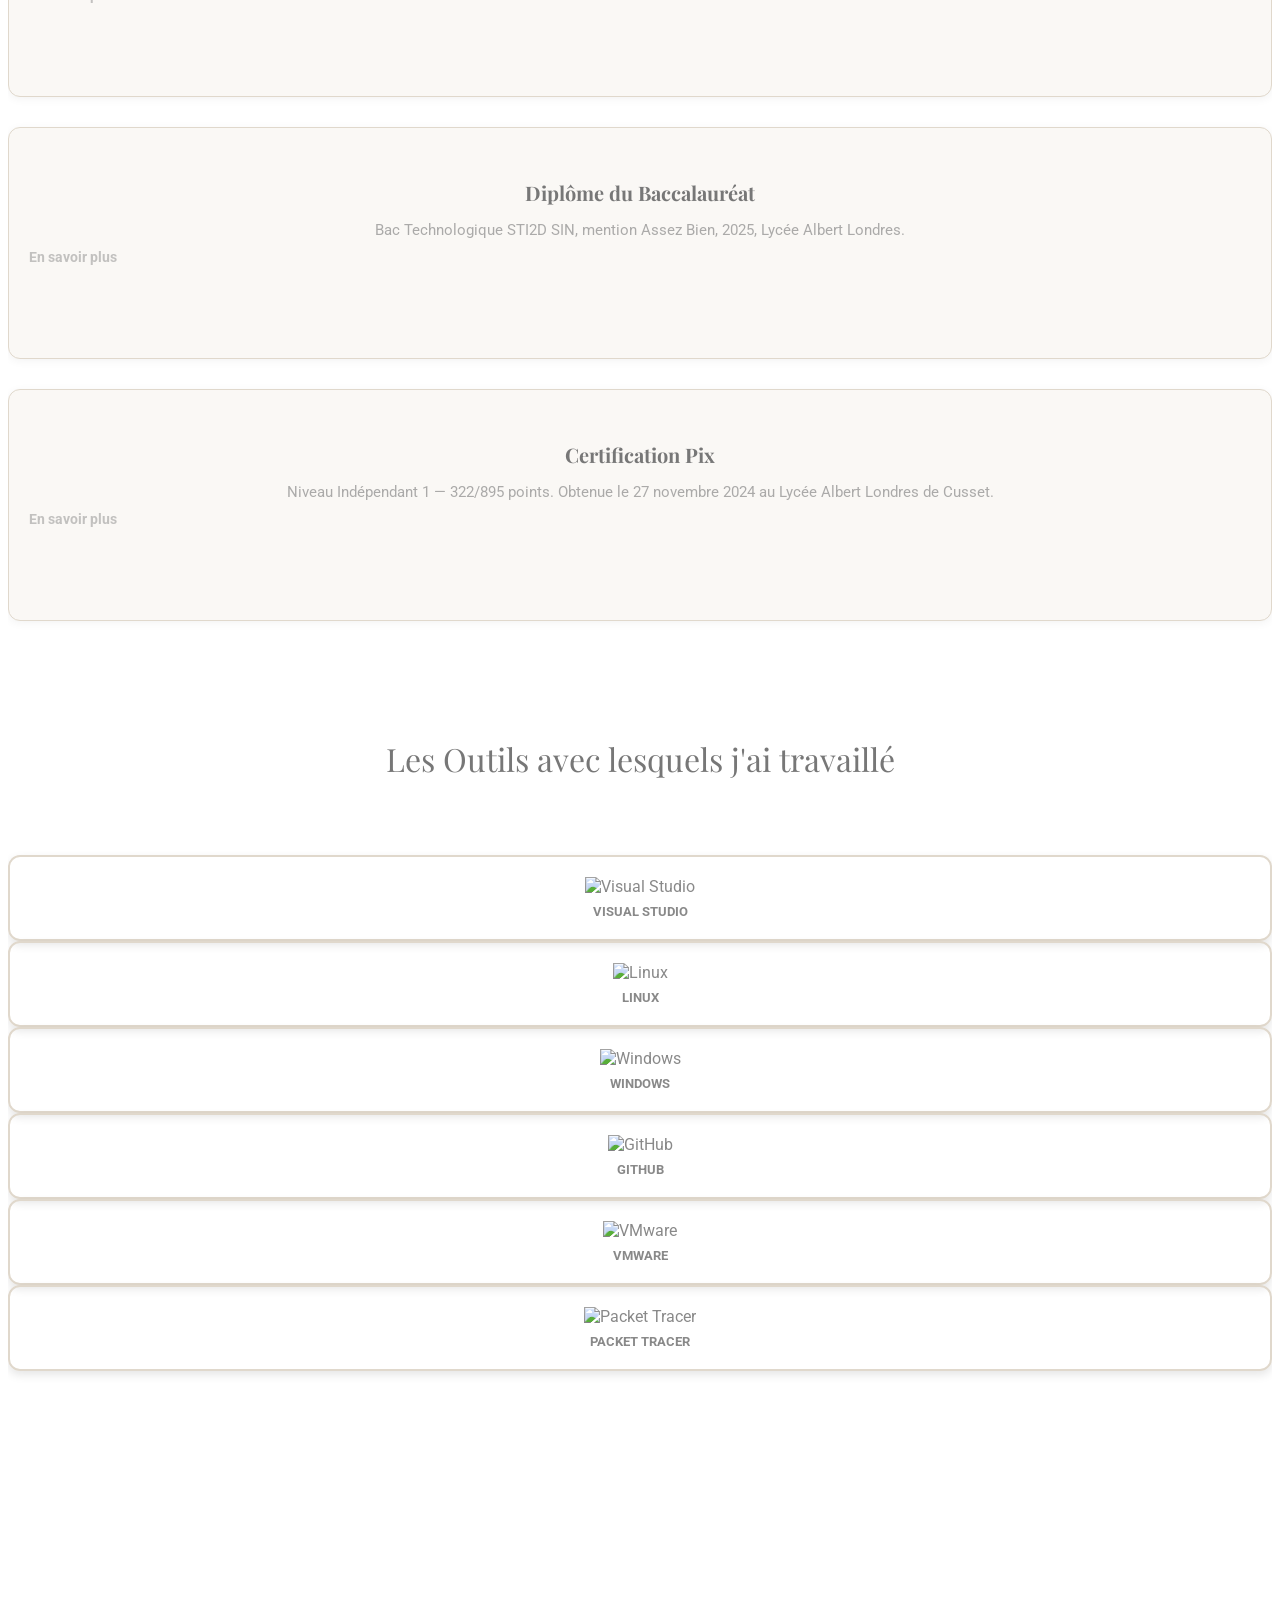
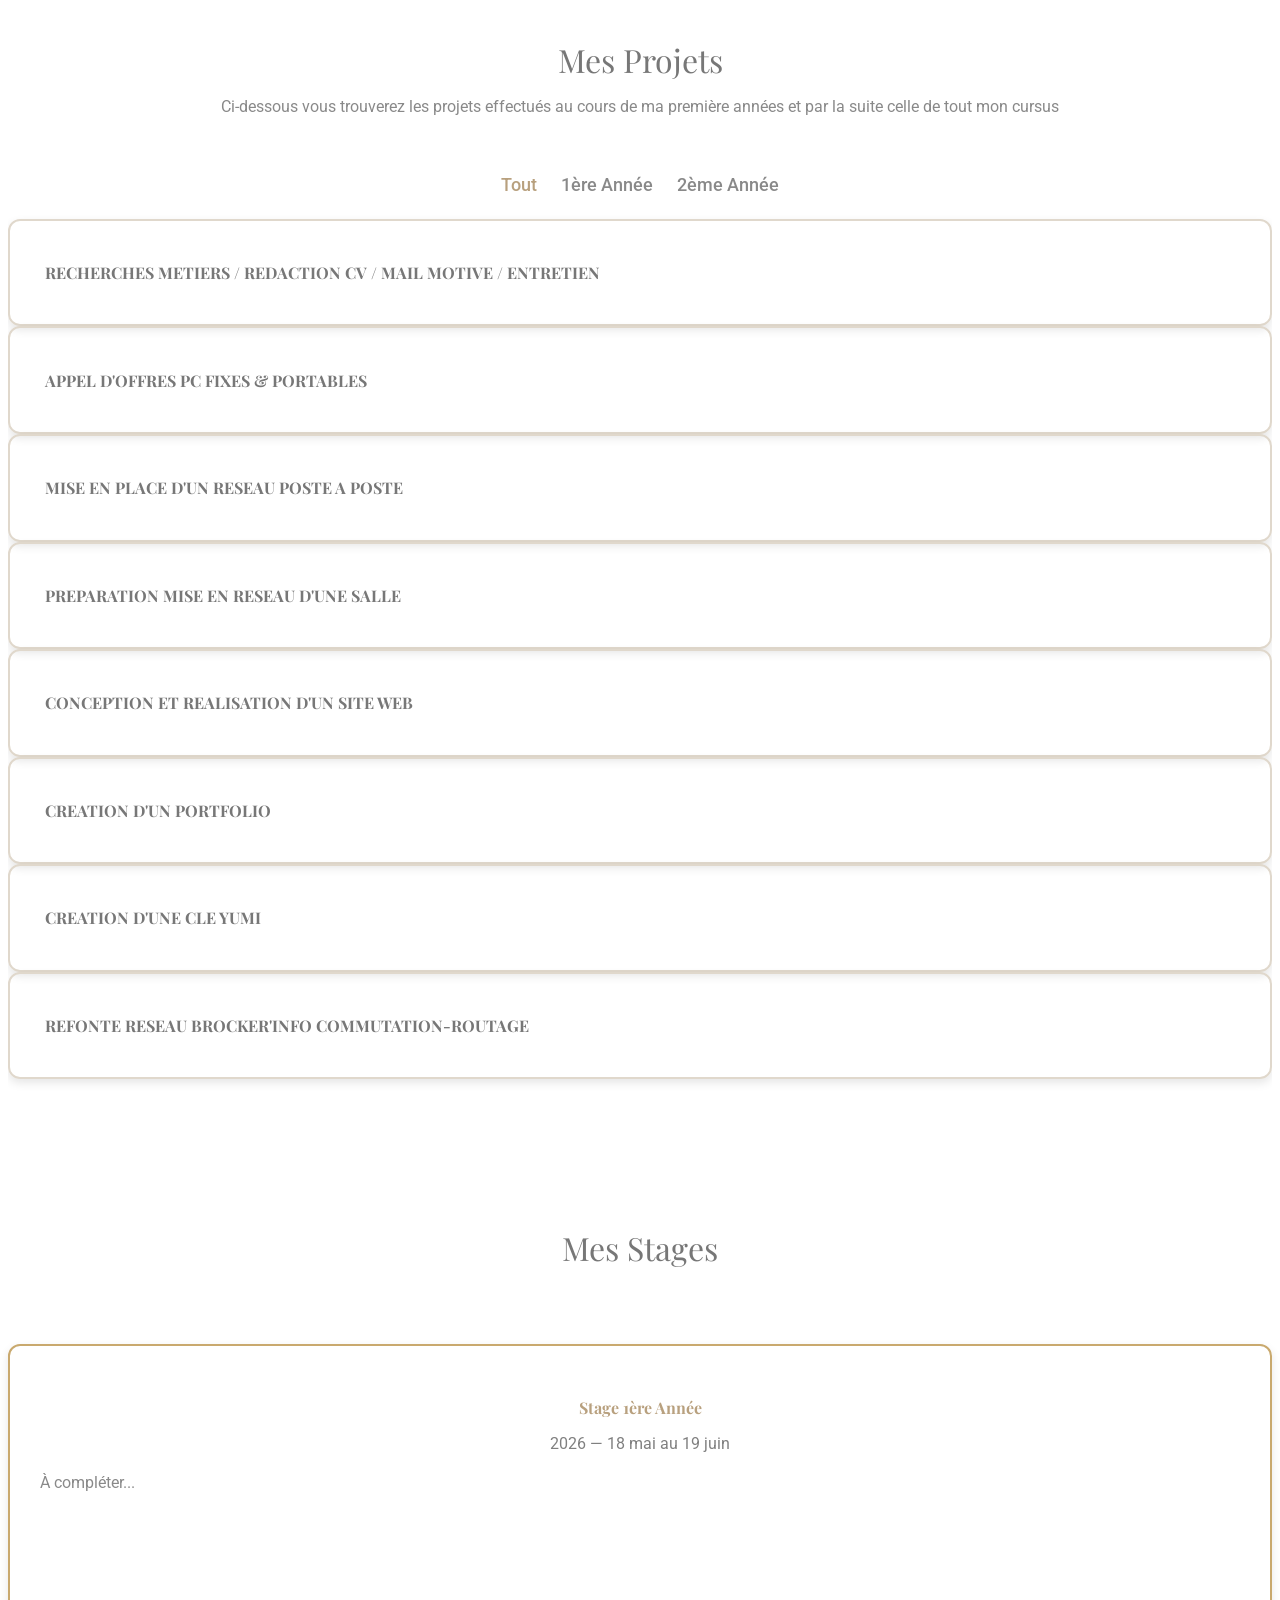
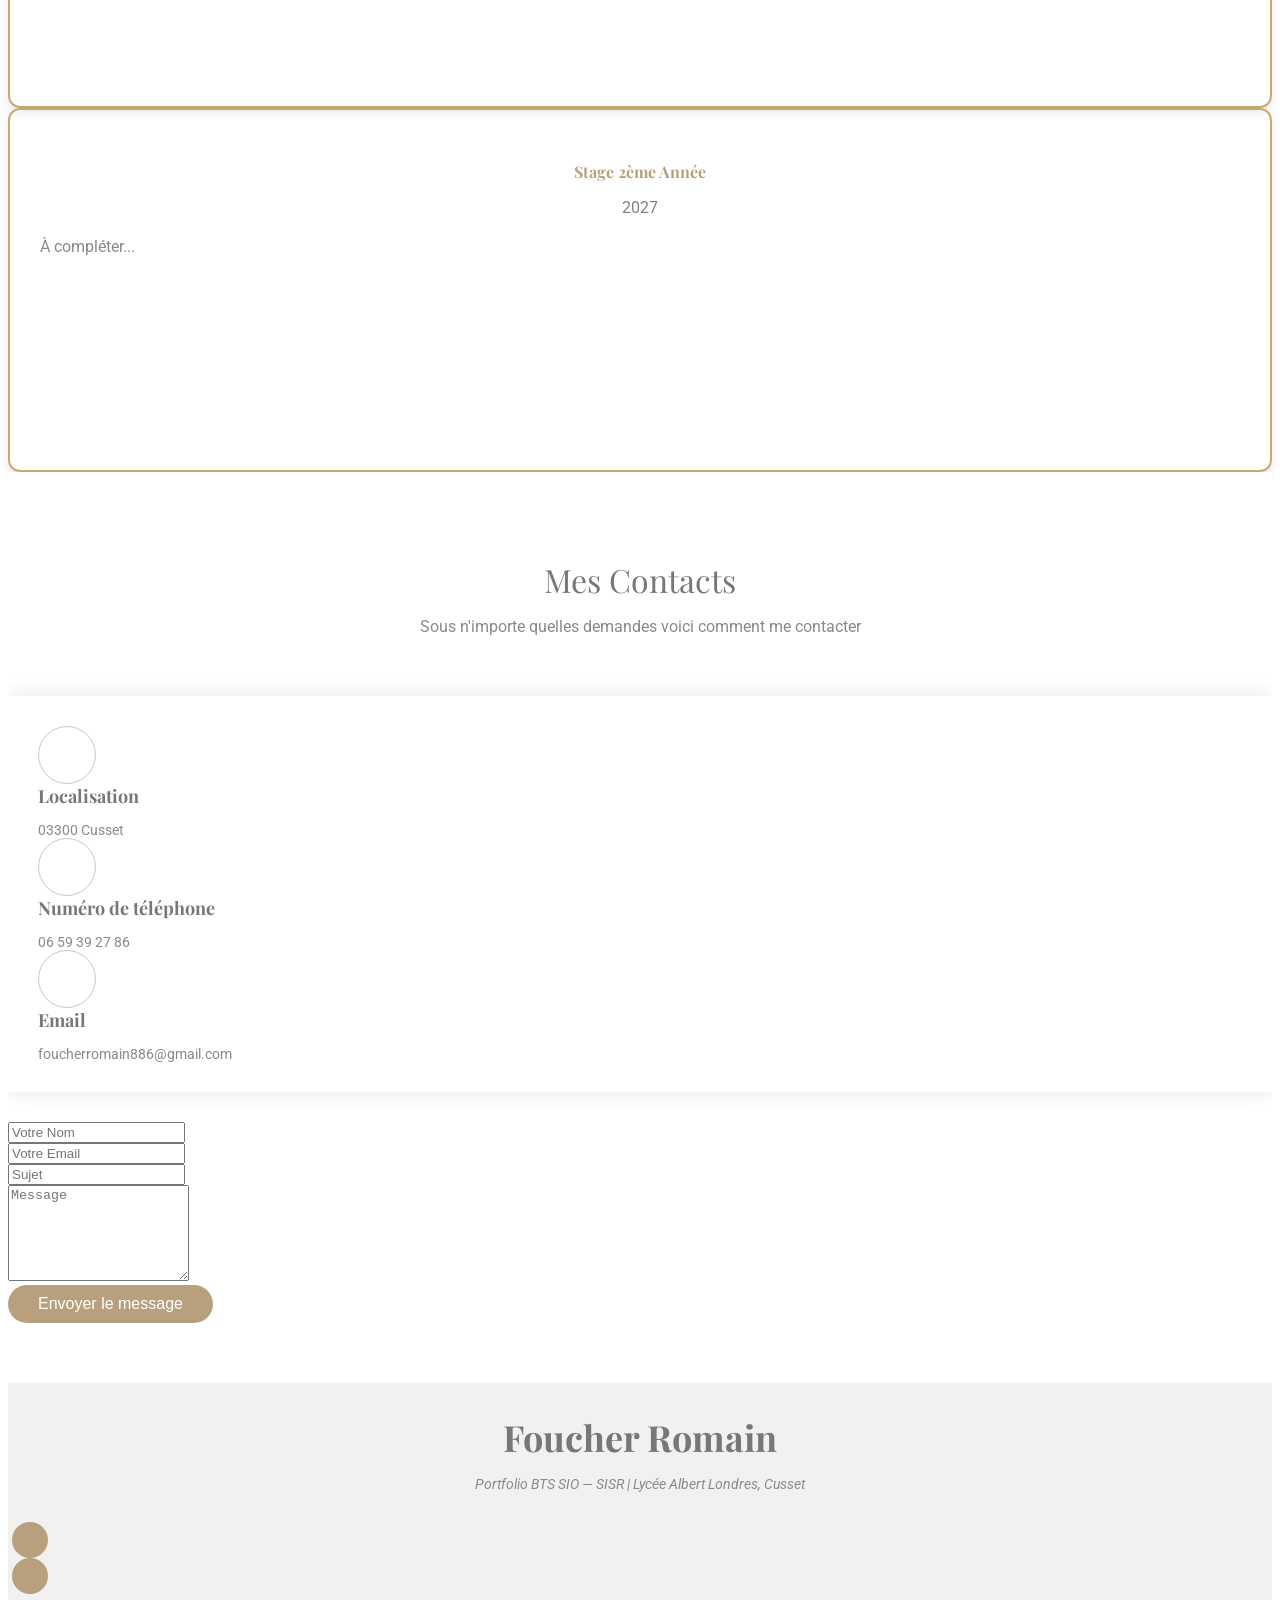
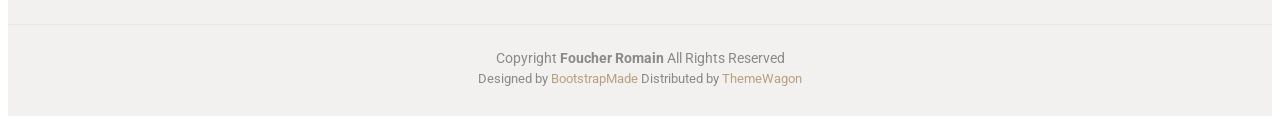
==== commit bef92cbe: "Update index.html" ====
--- a/index.html
+++ b/index.html
@@ -207,7 +207,7 @@
             <div>
               <h4 class="title">Certification Cisco </h4>
               <p class="description">Introduction à la cybersécurité — Cisco Networking Academy. Obtenue le 30 novembre 2025 au Lycée Albert Londres de Cusset.</p>
-              <a href="cisco-details.html" class="readmore stretched-link"><span>Learn More</span><i class="bi bi-arrow-right"></i></a>
+              <a href="cisco-details.html" class="readmore stretched-link"><span>En savoir plus</span><i class="bi bi-arrow-right"></i></a>
             </div>
           </div>
           <!-- End Service Item -->
@@ -217,7 +217,7 @@
             <div>
               <h4 class="title">Diplôme du brevet des collèges</h4>
               <p class="description">Diplôme obtenu en 2022 au Collège Maurice Constantin Weyer avec la mention Bien.</p>
-            <a href="brevet-details.html" class="readmore stretched-link"><span>Learn More</span><i class="bi bi-arrow-right"></i></a>
+            <a href="brevet-details.html" class="readmore stretched-link"><span>En savoir plus</span><i class="bi bi-arrow-right"></i></a>
             </div>
           </div><!-- End Service Item -->
 
@@ -226,7 +226,7 @@
         <div>
           <h4 class="title">Diplôme du Baccalauréat</h4>
           <p class="description">Bac Technologique STI2D SIN, mention Assez Bien, 2025, Lycée Albert Londres.</p>
-          <a href="bac-details.html" class="readmore stretched-link"><span>Learn More</span><i class="bi bi-arrow-right"></i></a>
+          <a href="bac-details.html" class="readmore stretched-link"><span>En savoir plus</span><i class="bi bi-arrow-right"></i></a>
         </div>
           </div><!-- End Service Item -->
 
@@ -235,7 +235,7 @@
             <div>
               <h4 class="title">Certification Pix</h4>
               <p class="description">Niveau Indépendant 1 — 322/895 points. Obtenue le 27 novembre 2024 au Lycée Albert Londres de Cusset.</p>
-              <a href="pix-details.html" class="readmore stretched-link"><span>Learn More</span><i class="bi bi-arrow-right"></i></a>
+              <a href="pix-details.html" class="readmore stretched-link"><span>En savoir plus</span><i class="bi bi-arrow-right"></i></a>
             </div>
           </div><!-- End Service Item -->
 
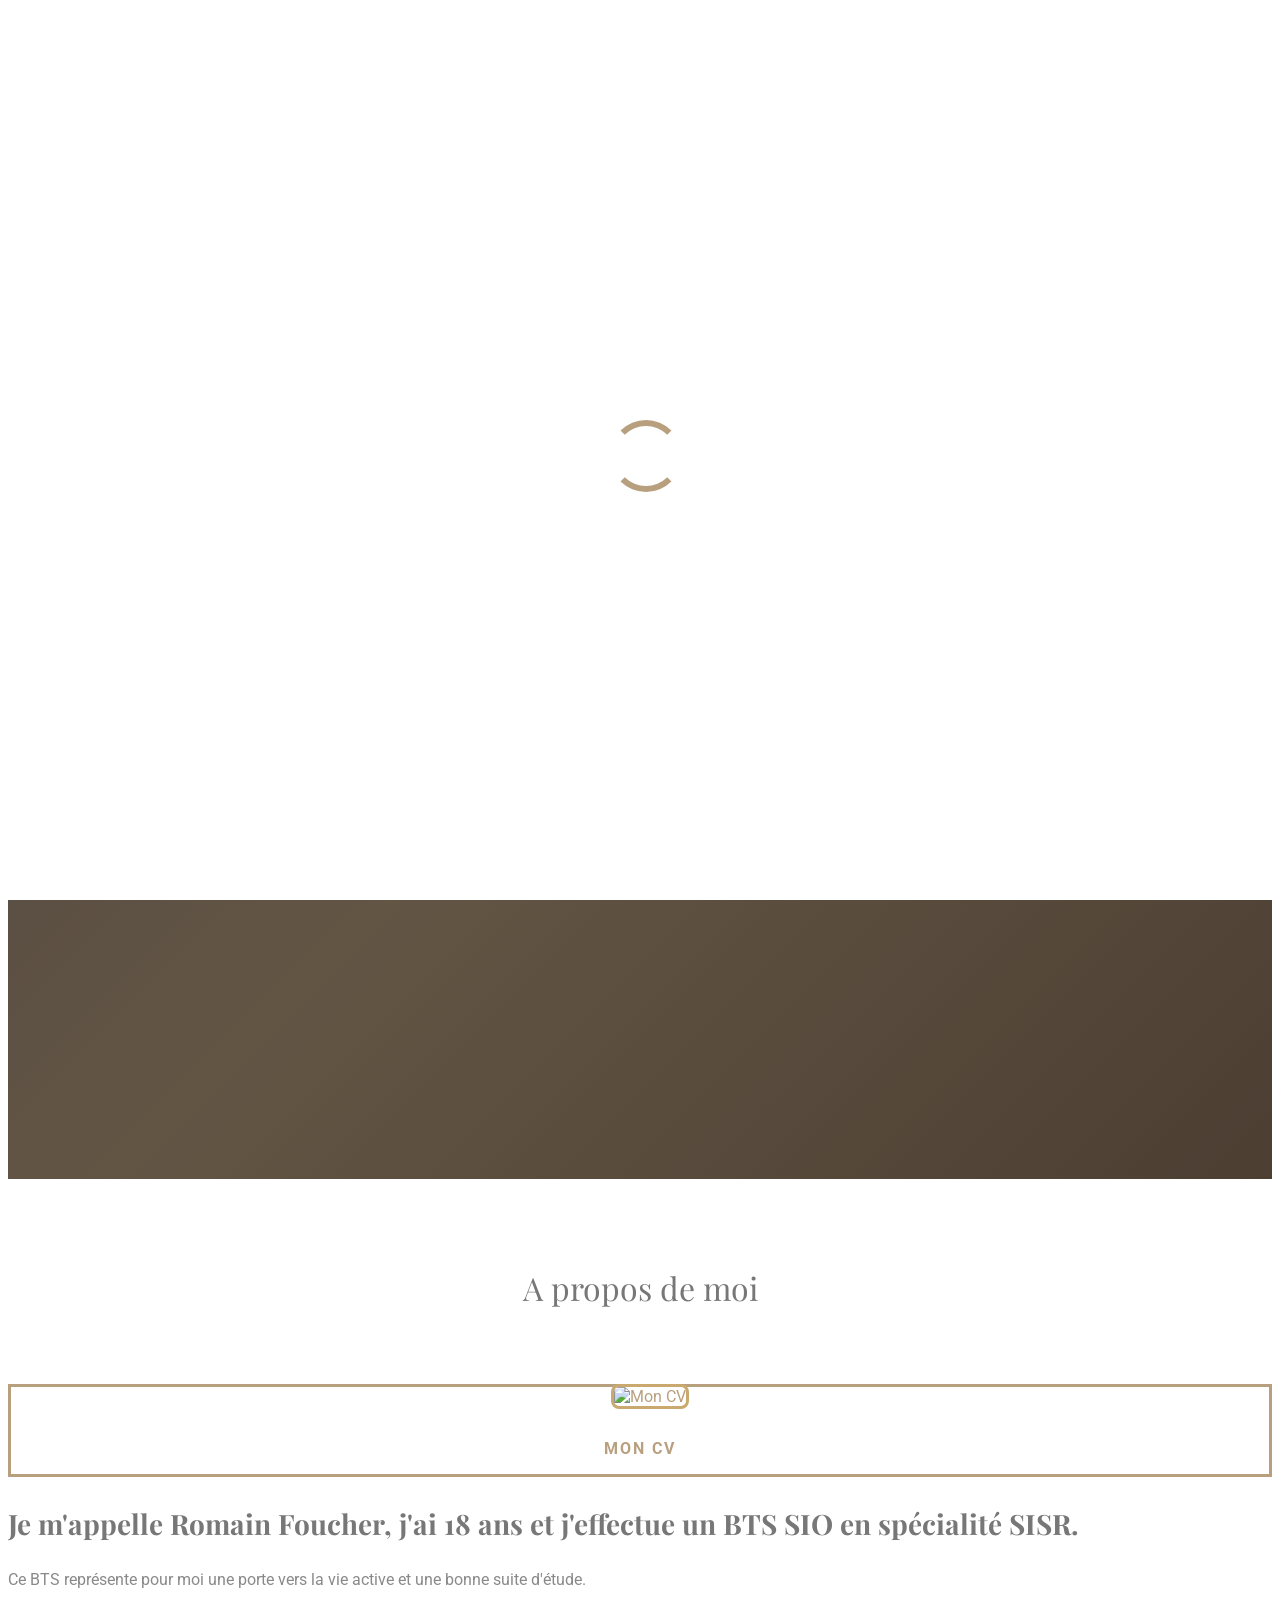
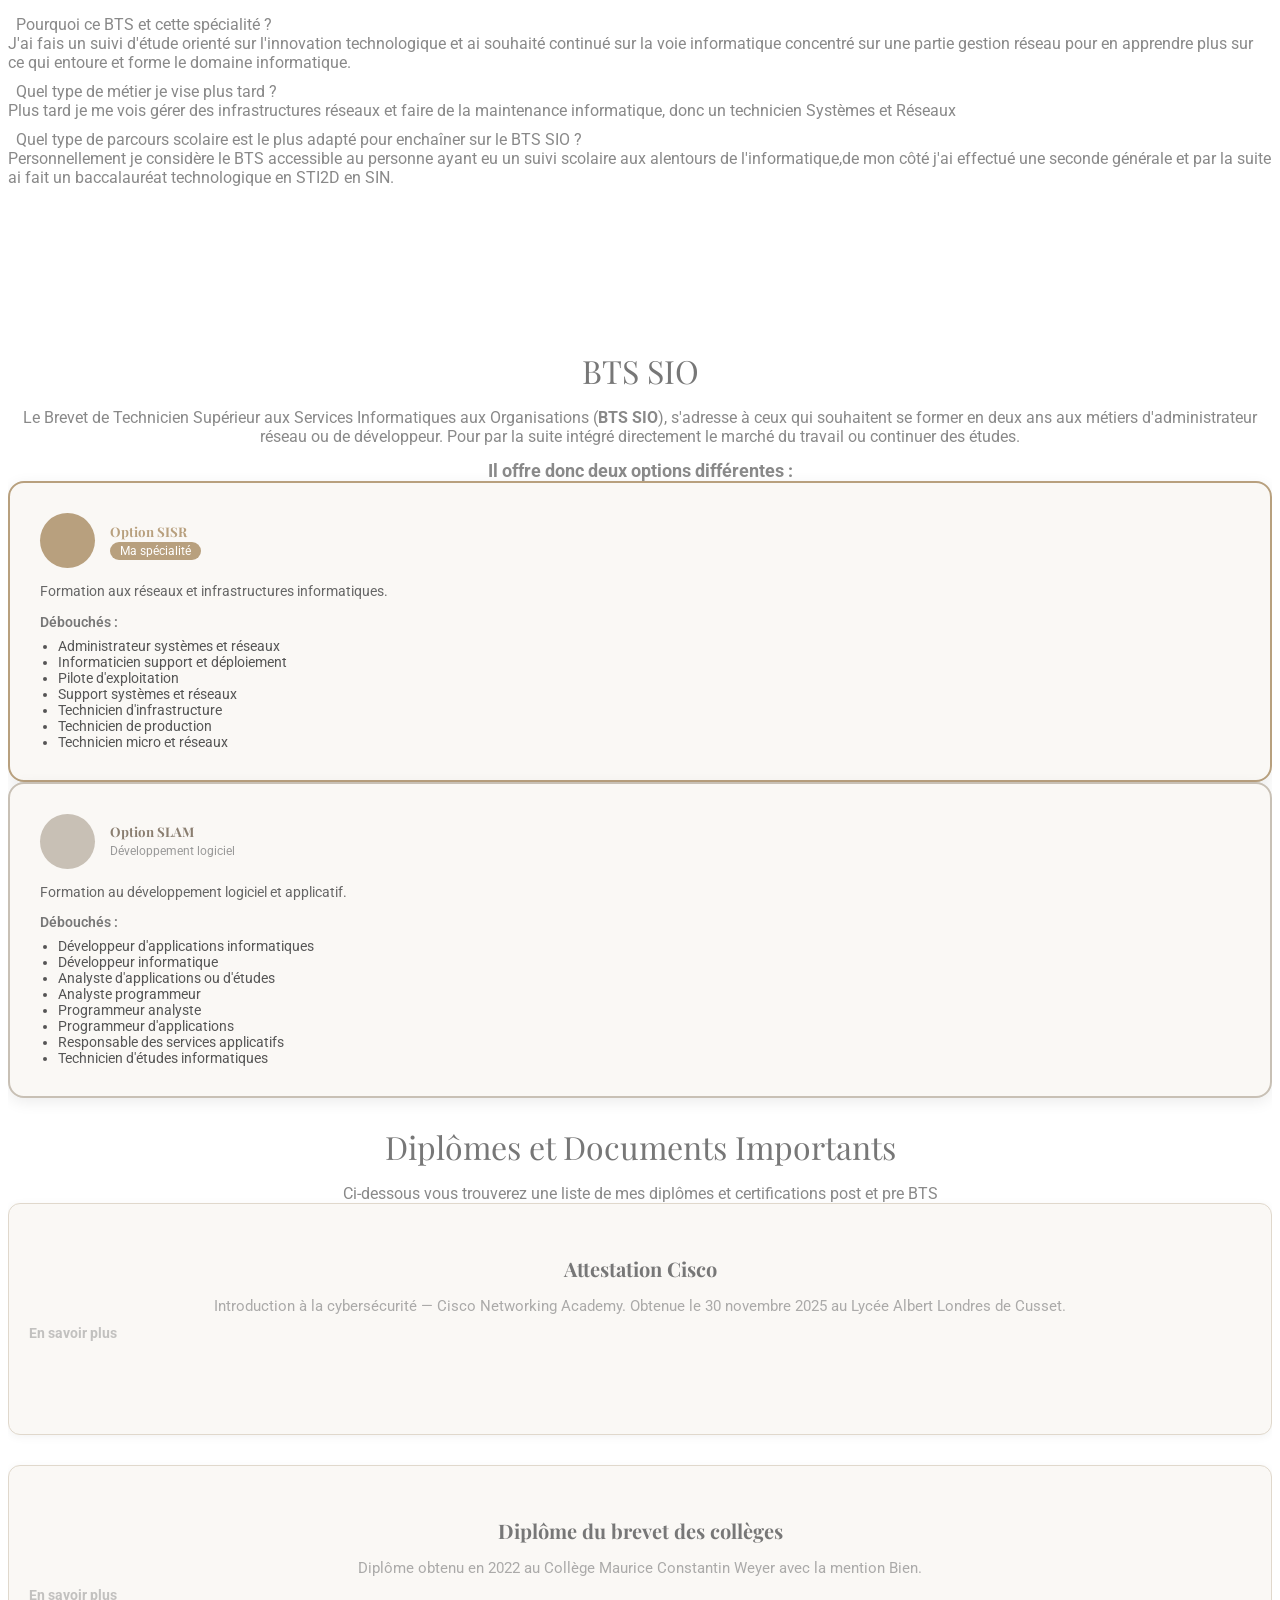
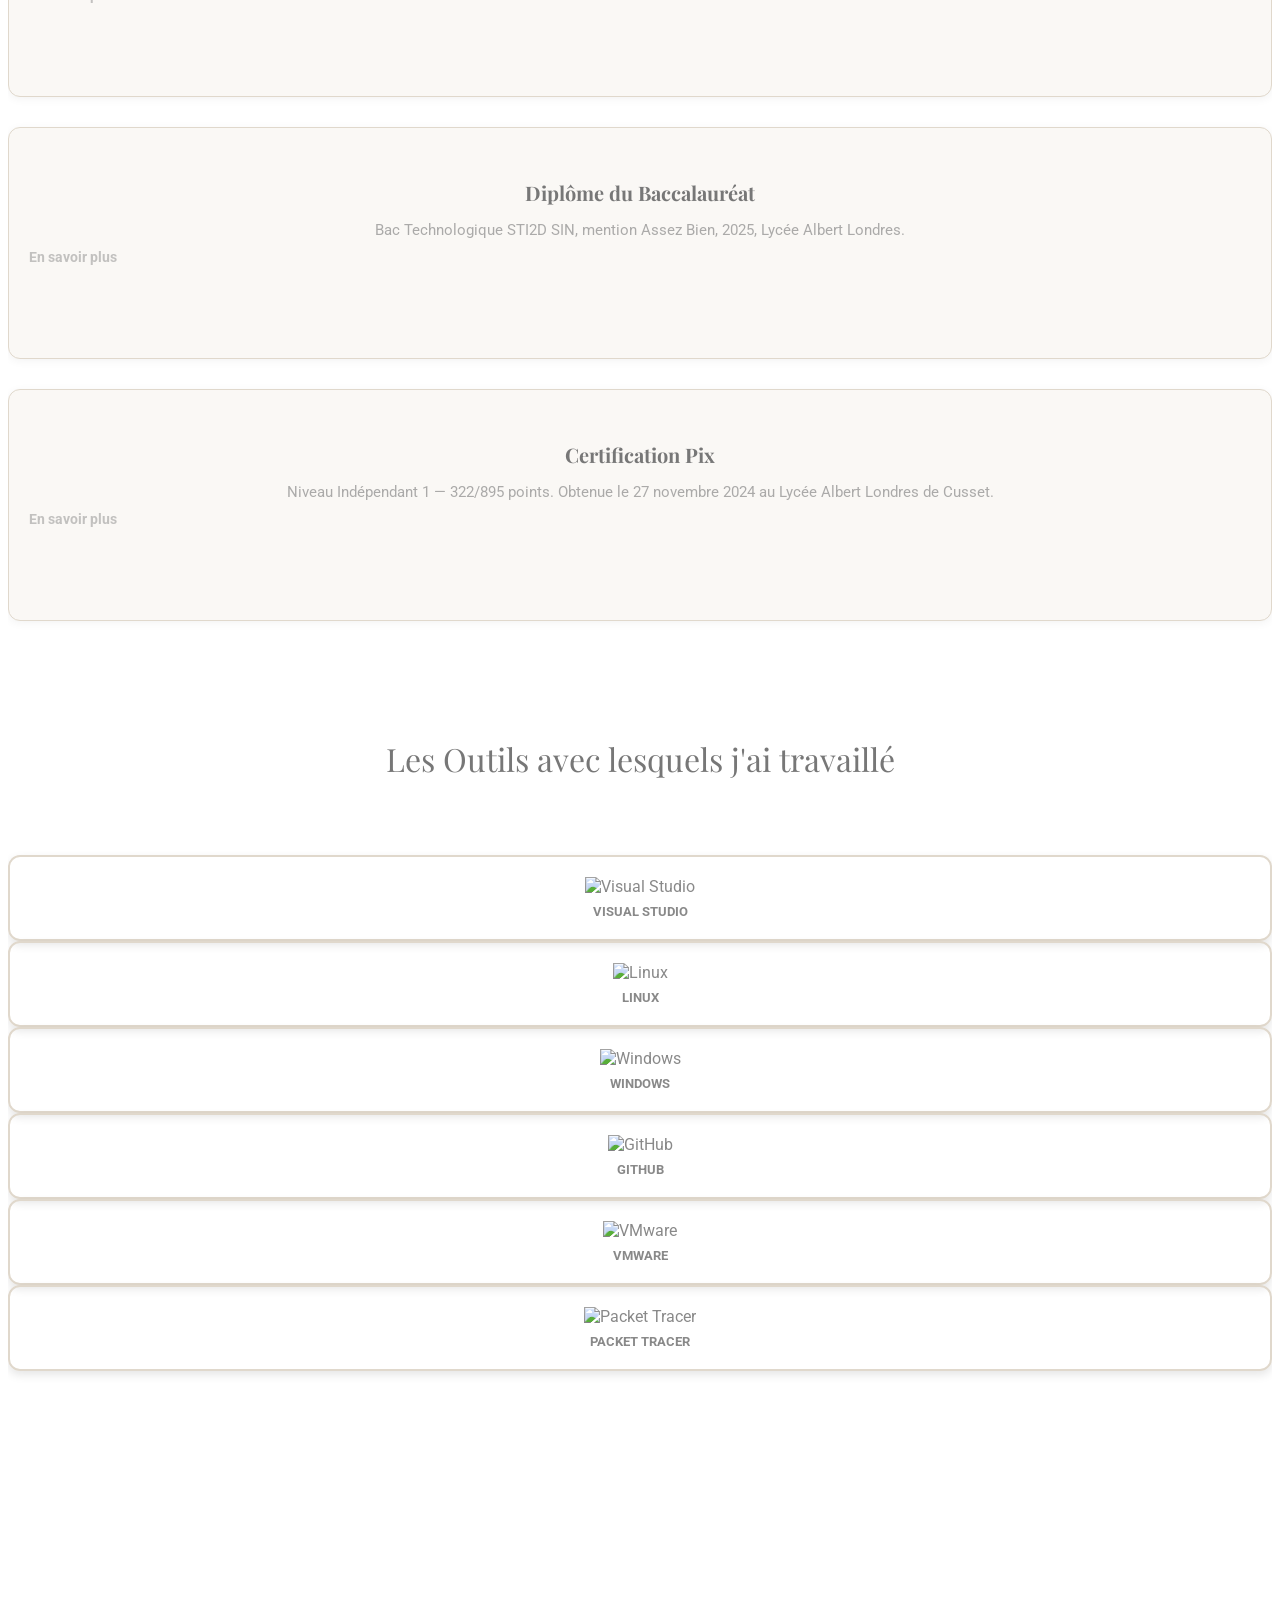
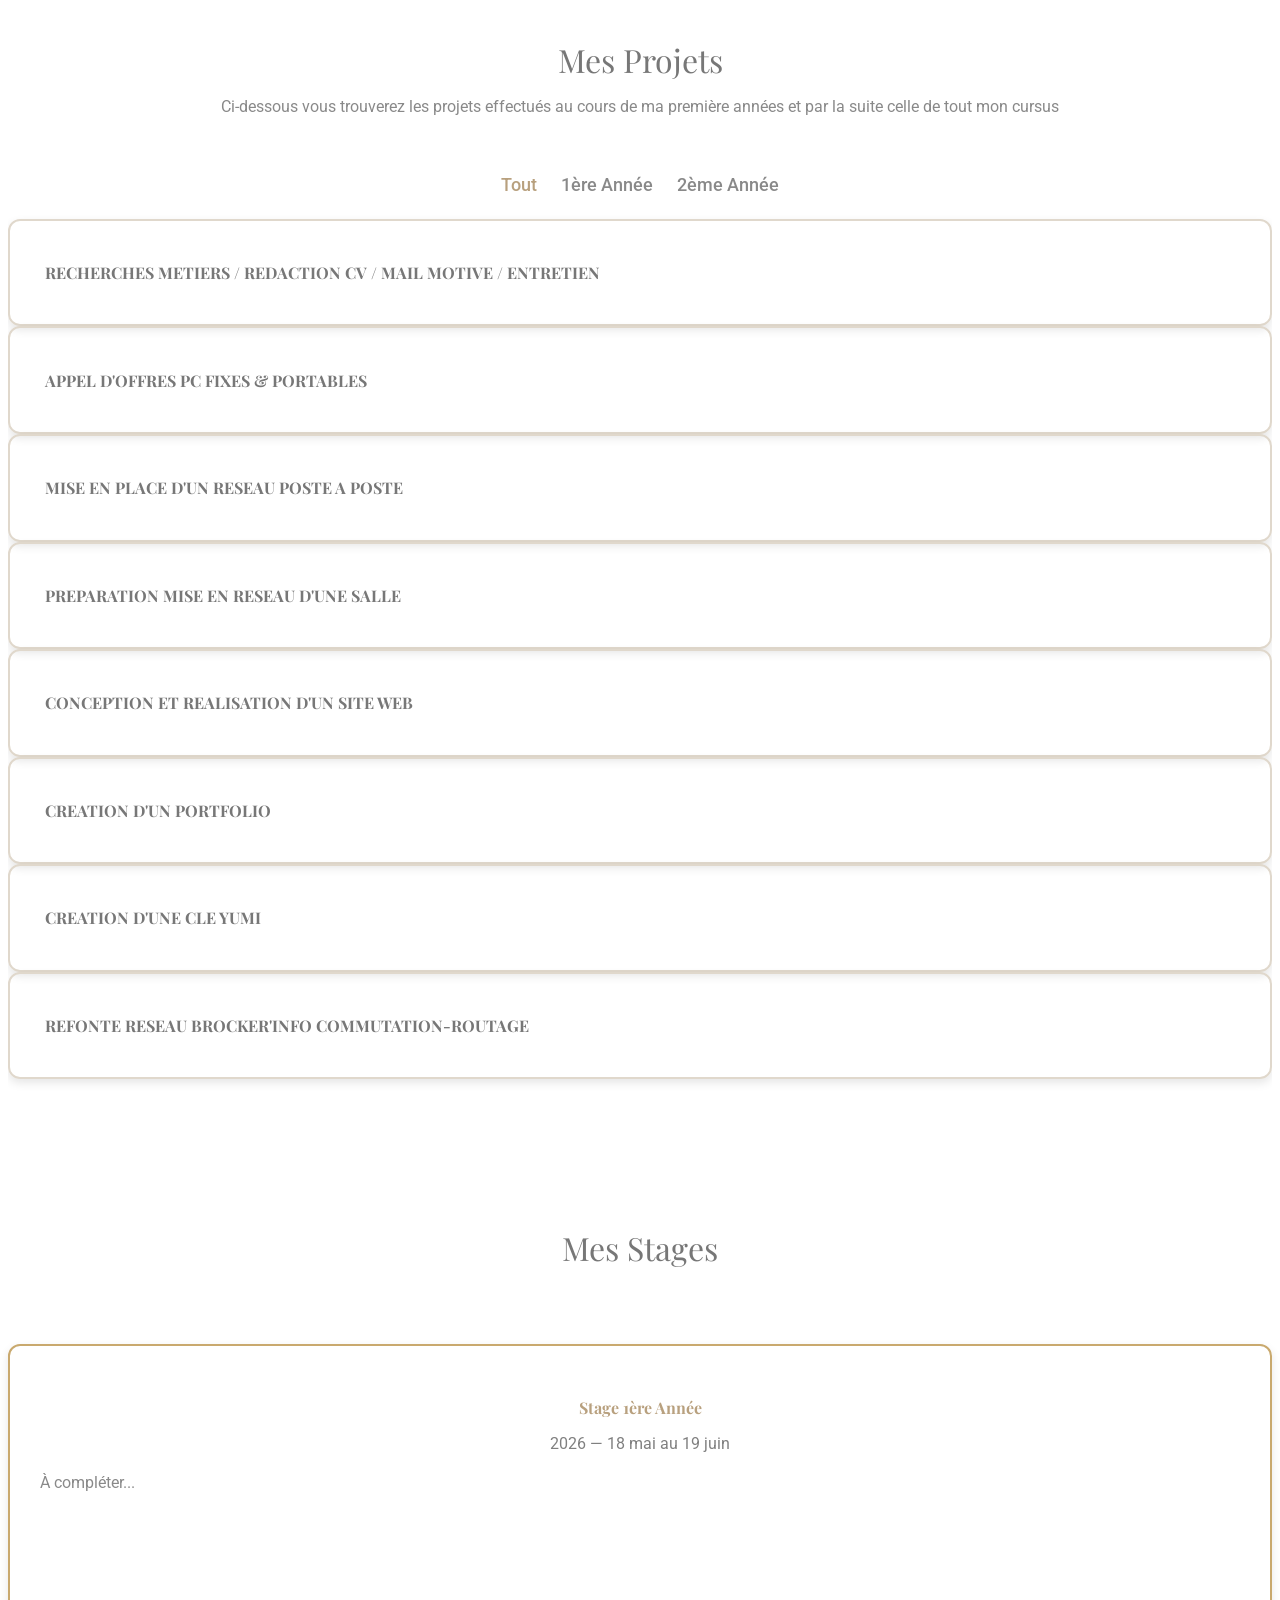
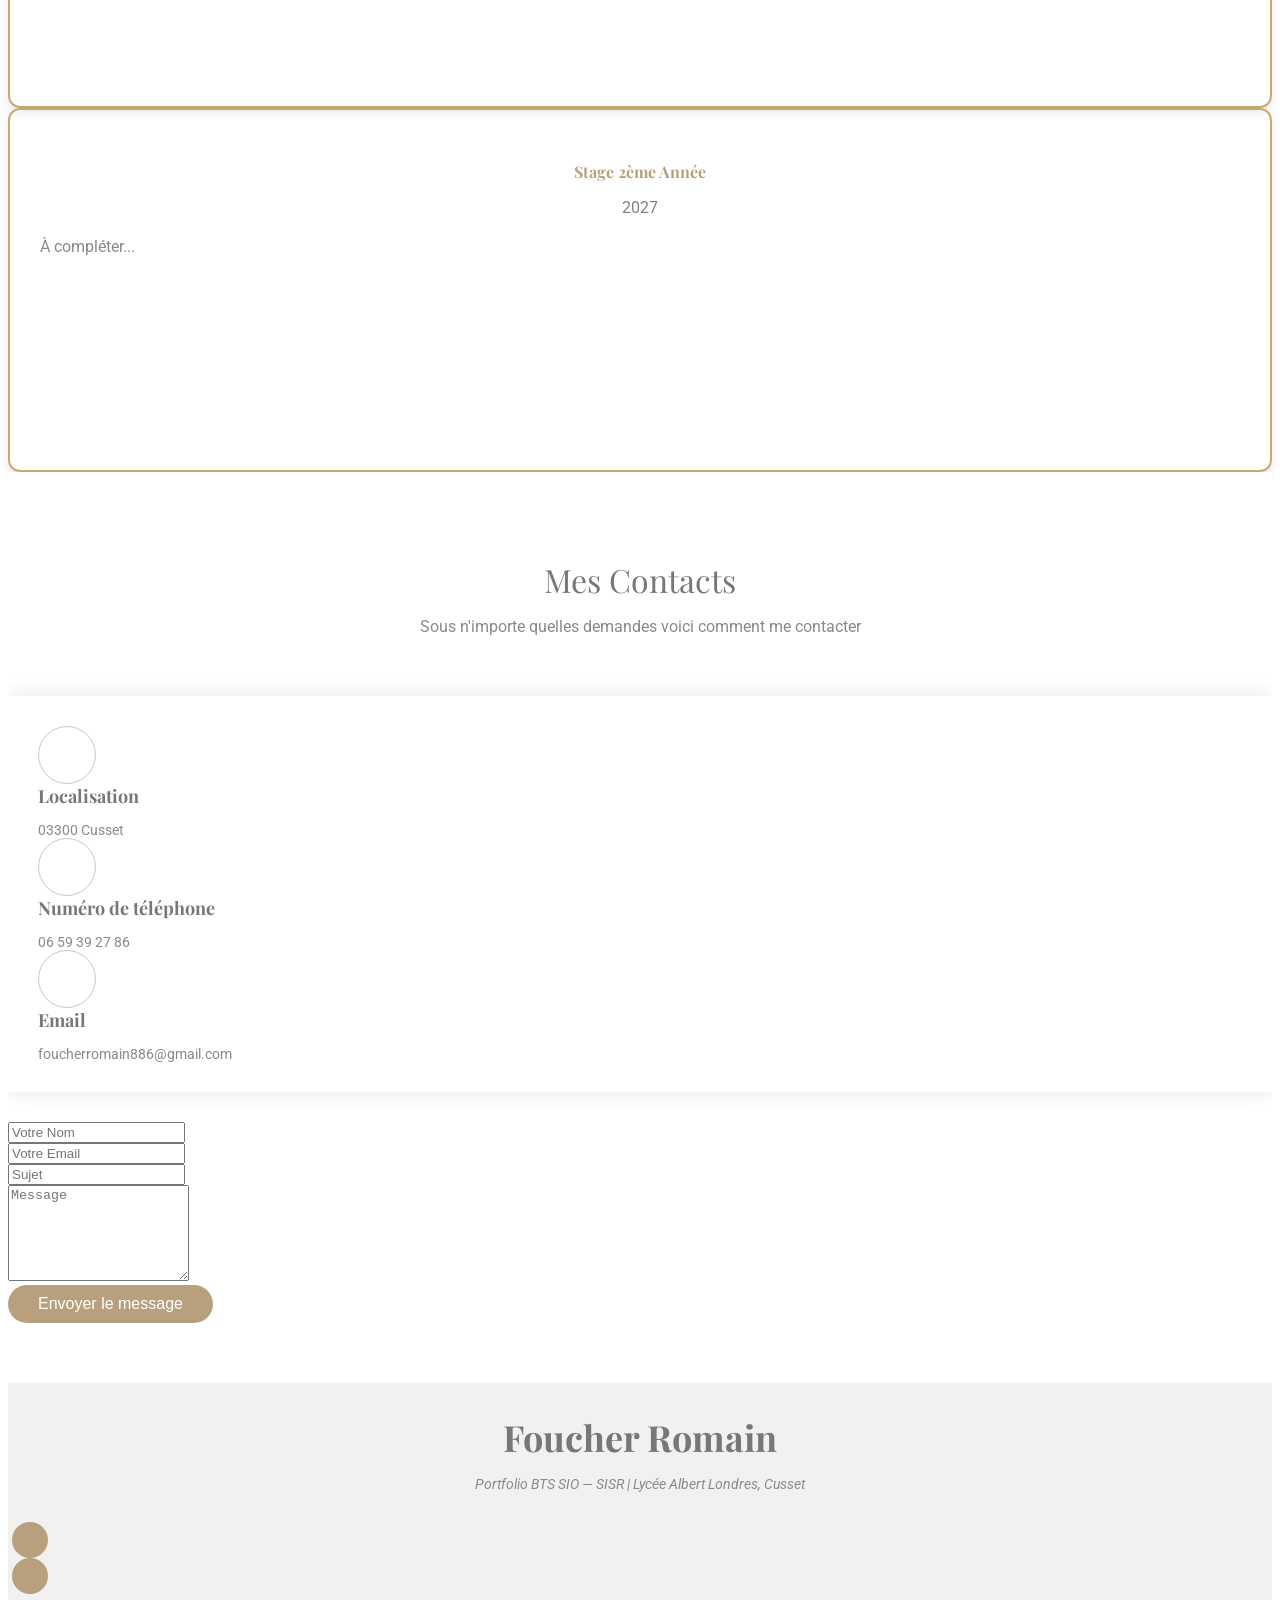
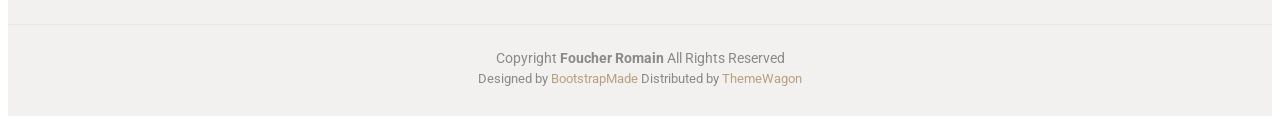
==== commit 8170eef7: "Update index.html" ====
--- a/index.html
+++ b/index.html
@@ -51,7 +51,7 @@
           <ul>
               <li><a href="#hero" class="active">Menu</a></li>
               <li><a href="#about">A propos de moi</a></li>
-              <li><a href="#services">Certifications et Diplômes</a></li>
+              <li><a href="#services">Diplômes et Documents Importants</a></li>
               <li><a href="#outils">Outils</a></li>
               <li class="dropdown">
                 <a href="#portfolio"><span>Mes Projets</span> <i class="bi bi-chevron-down toggle-dropdown"></i></a>
@@ -194,7 +194,7 @@
               </ul>
             </div>
           </div>
-          <h2 style="text-align: center;">Certifications et Diplômes</h2>
+          <h2 style="text-align: center;">Diplômes et Documents Importants</h2>
         <p>Ci-dessous vous trouverez une liste de mes diplômes et certifications post et pre BTS</p>
       </div><!-- End Section Title -->
 
@@ -205,7 +205,7 @@
           <div class="col-lg-6 col-md-6 service-item d-flex" data-aos="fade-up" data-aos-delay="100">
             <div class="icon flex-shrink-0"><i class="bi bi-briefcase"></i></div>
             <div>
-              <h4 class="title">Certification Cisco </h4>
+              <h4 class="title">Attestation Cisco </h4>
               <p class="description">Introduction à la cybersécurité — Cisco Networking Academy. Obtenue le 30 novembre 2025 au Lycée Albert Londres de Cusset.</p>
               <a href="cisco-details.html" class="readmore stretched-link"><span>En savoir plus</span><i class="bi bi-arrow-right"></i></a>
             </div>
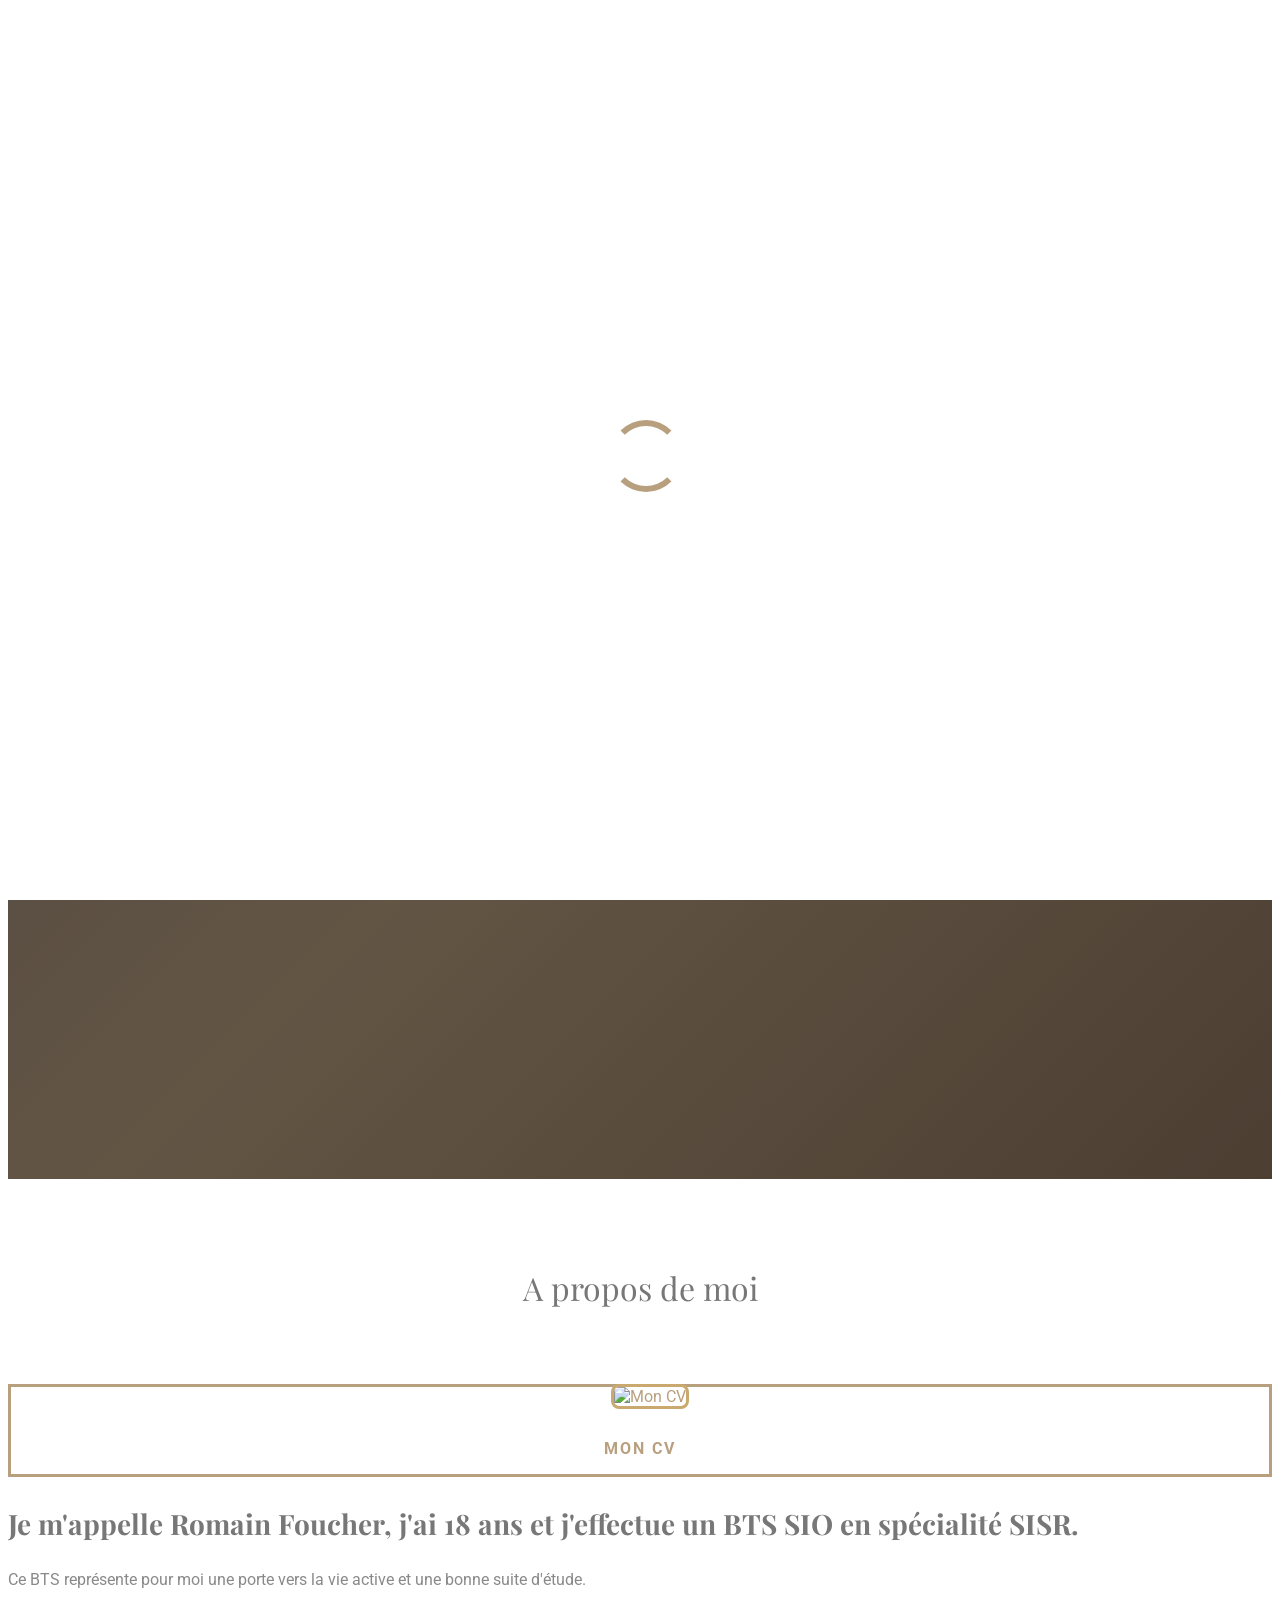
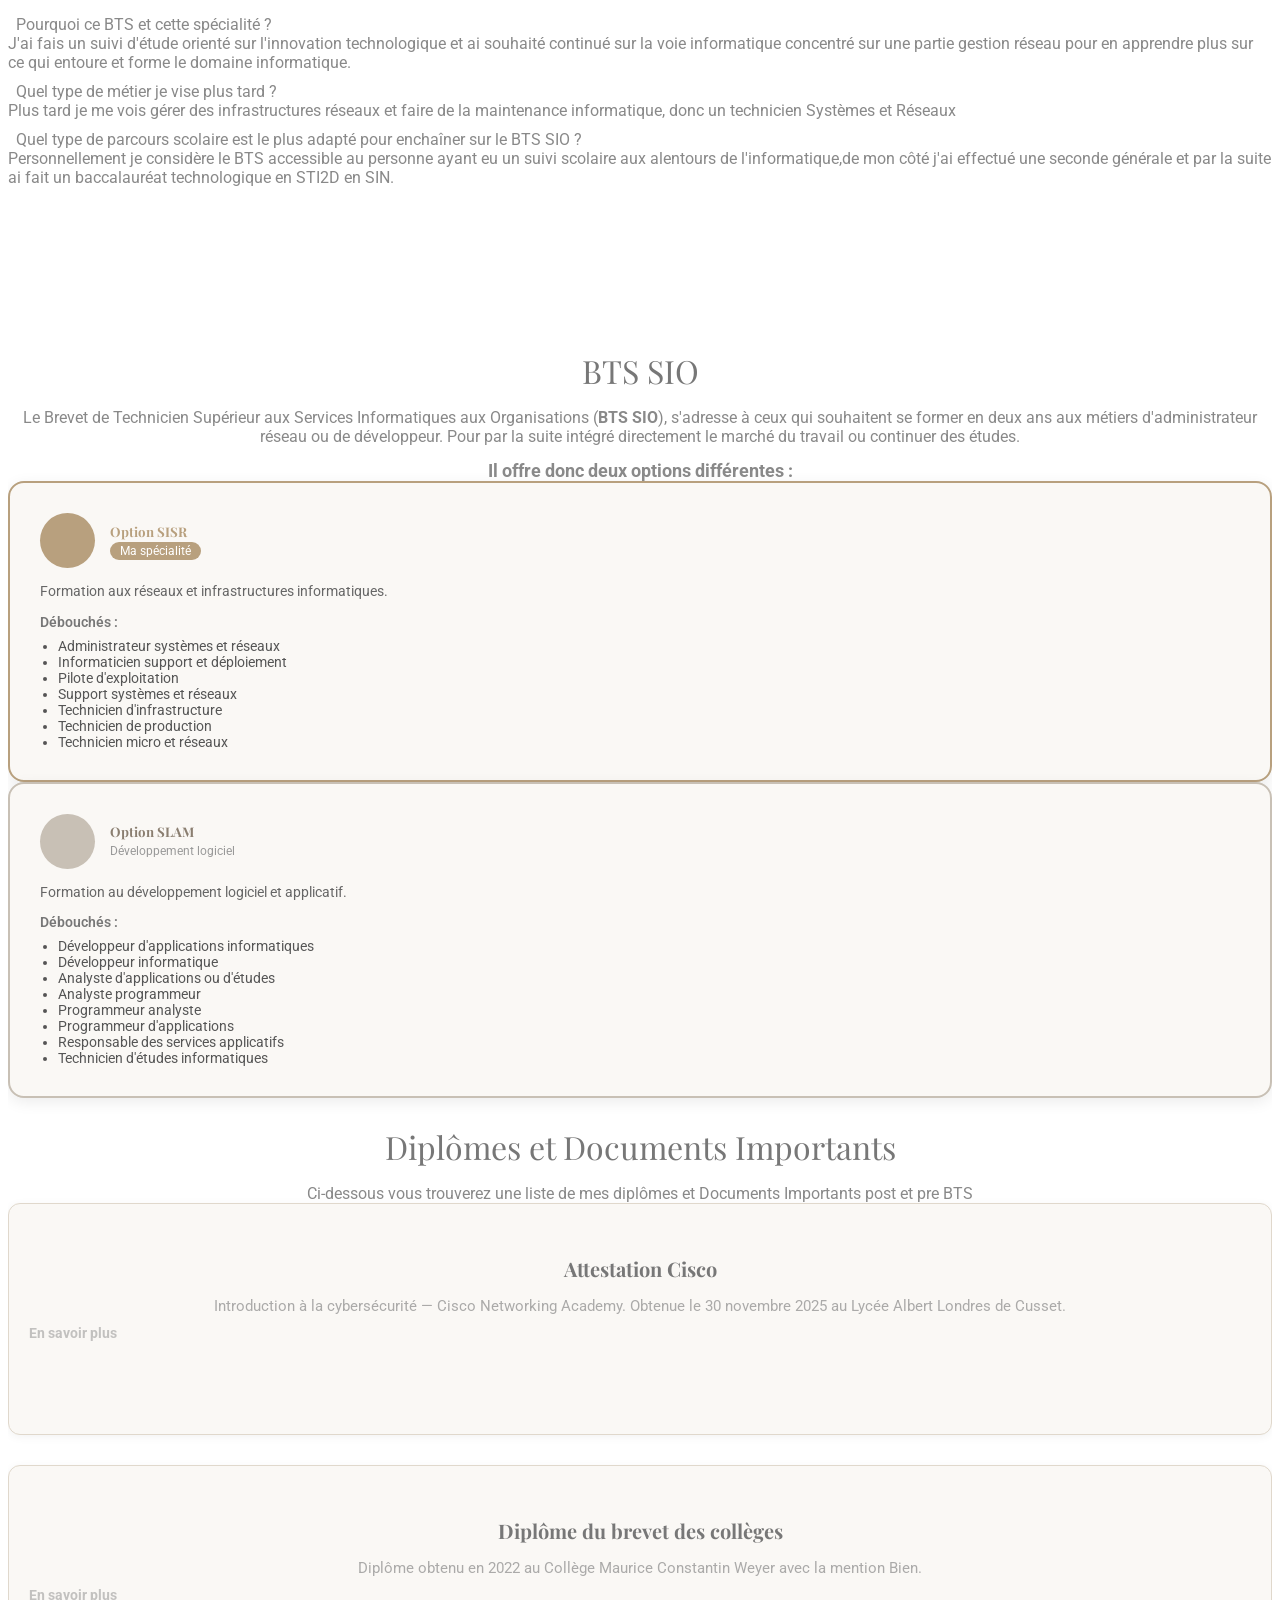
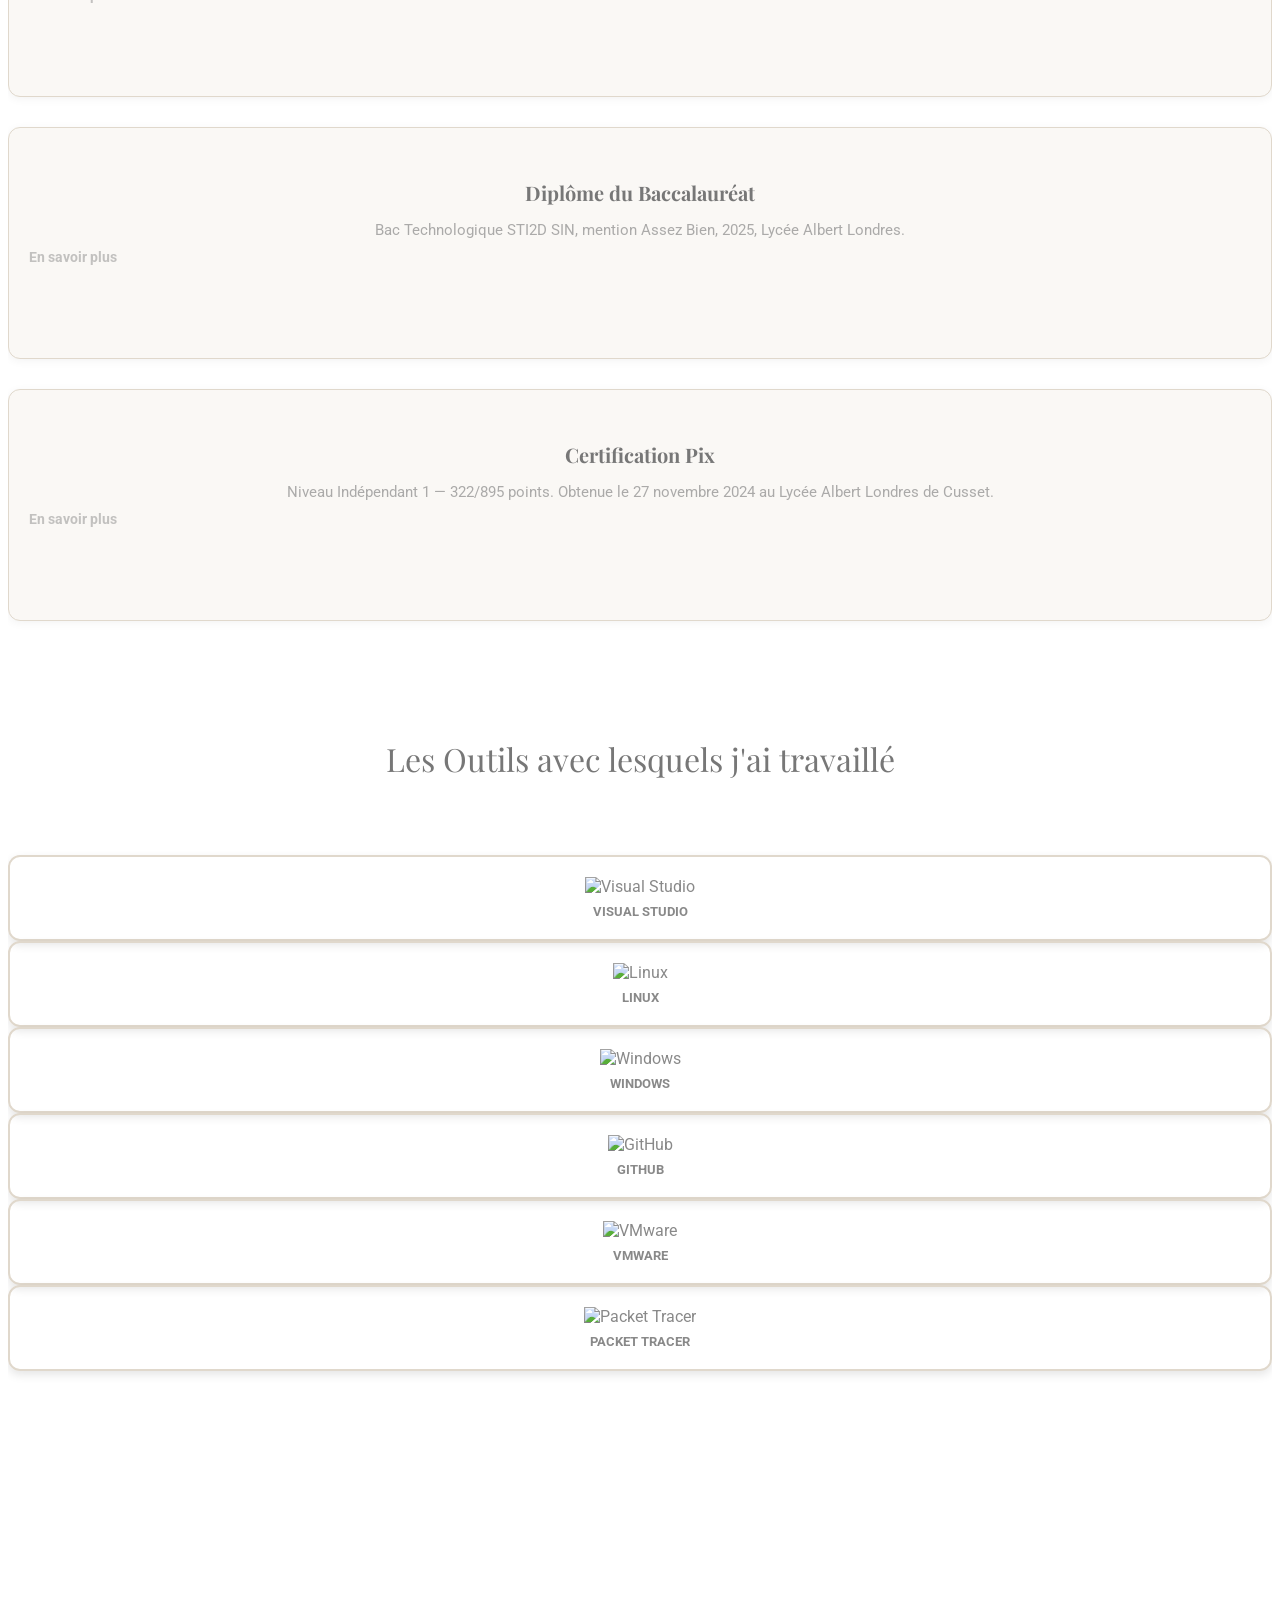
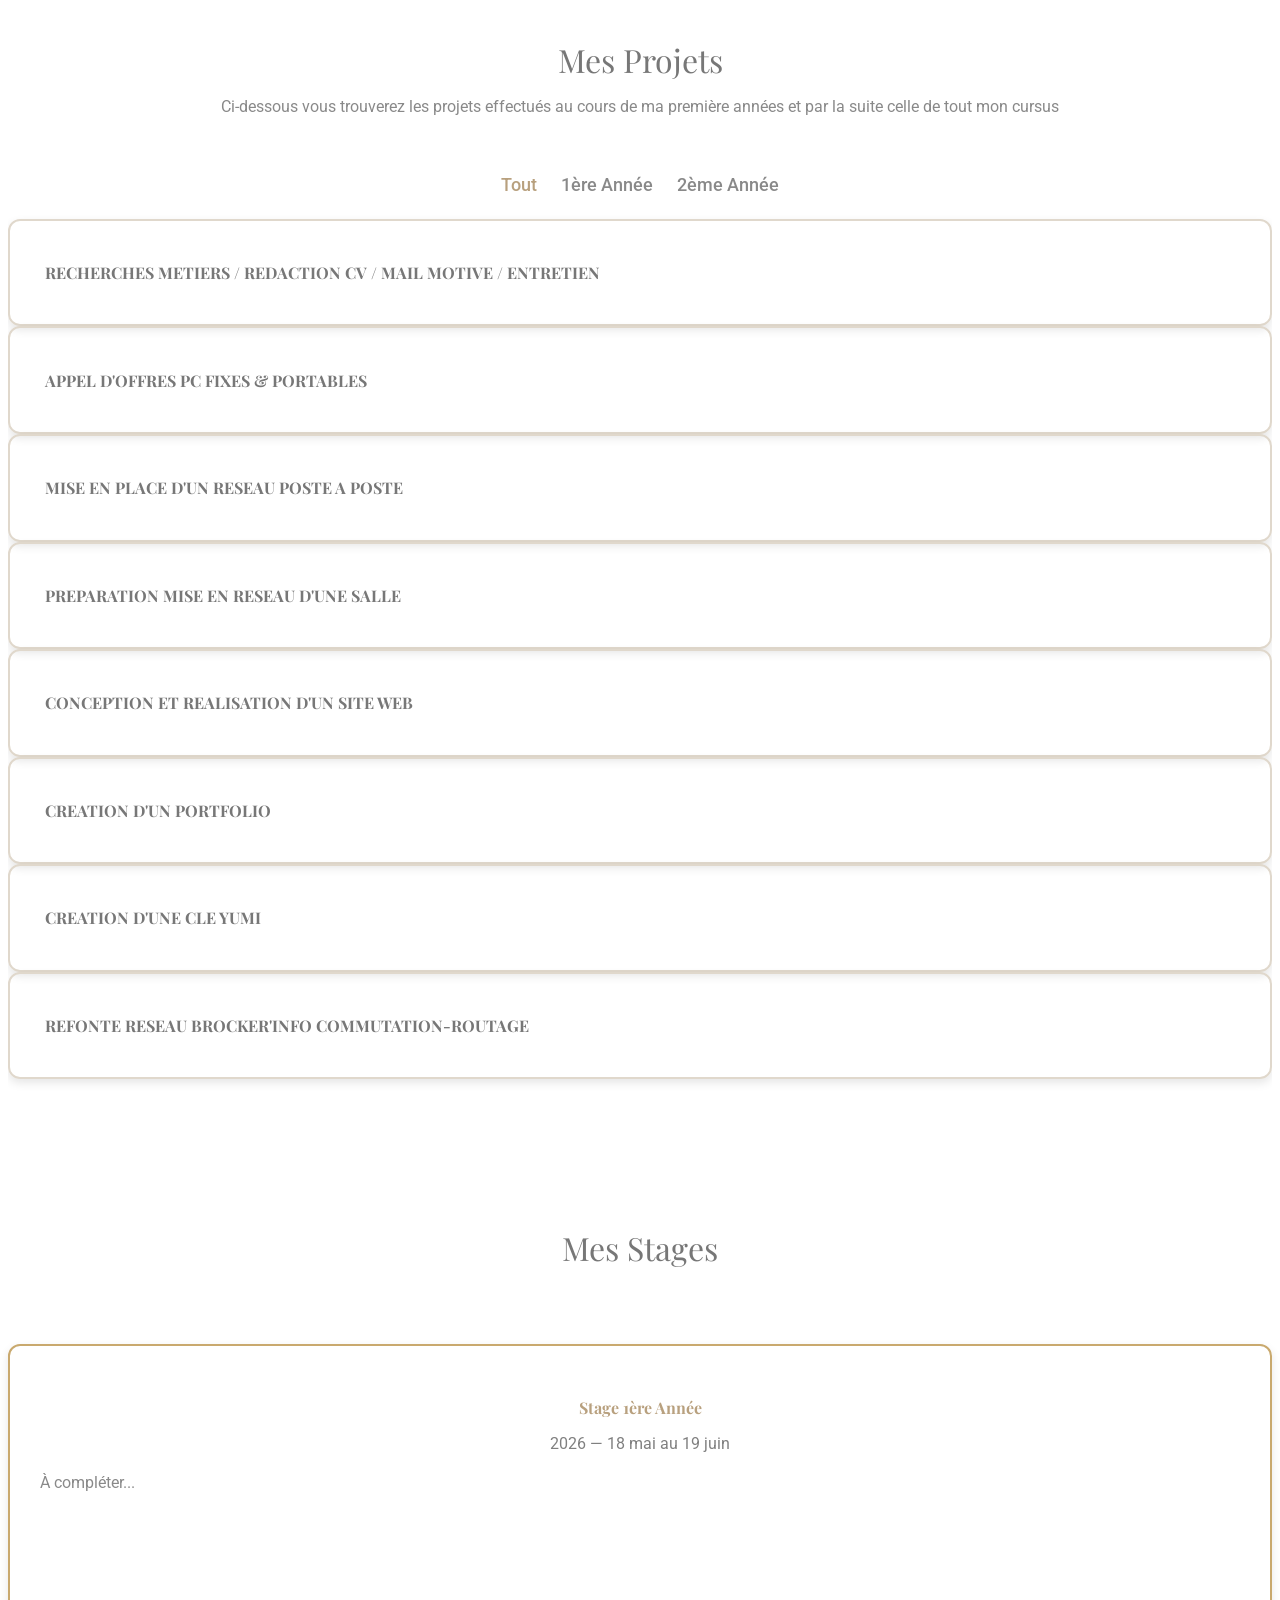
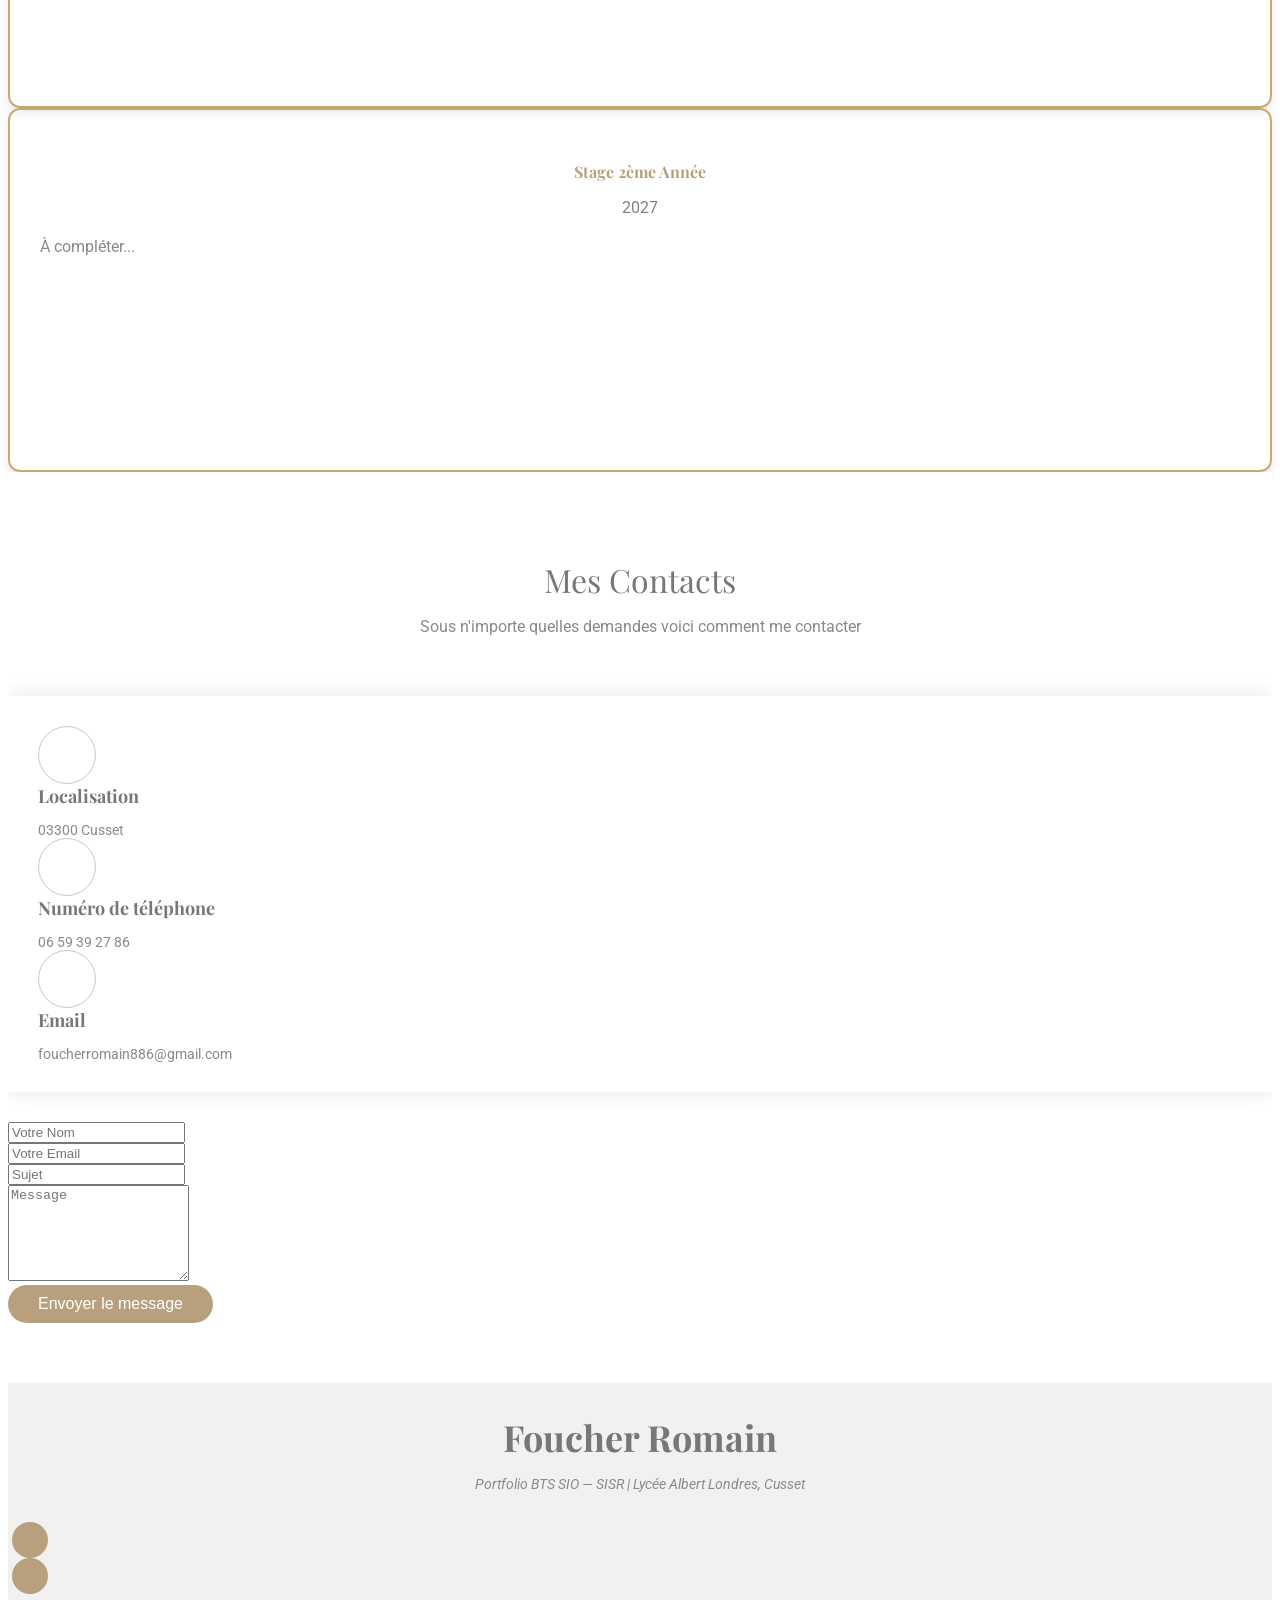
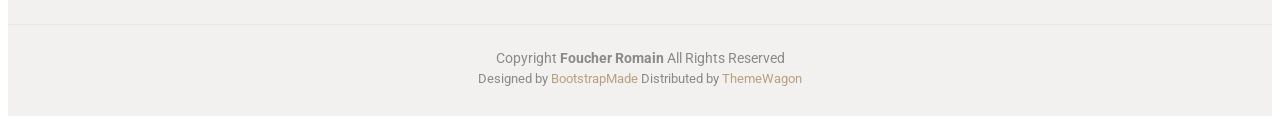
==== commit 07c1fa79: "Update index.html" ====
--- a/index.html
+++ b/index.html
@@ -195,7 +195,7 @@
             </div>
           </div>
           <h2 style="text-align: center;">Diplômes et Documents Importants</h2>
-        <p>Ci-dessous vous trouverez une liste de mes diplômes et certifications post et pre BTS</p>
+        <p>Ci-dessous vous trouverez une liste de mes diplômes et Documents Importants post et pre BTS</p>
       </div><!-- End Section Title -->
 
       <div class="container">
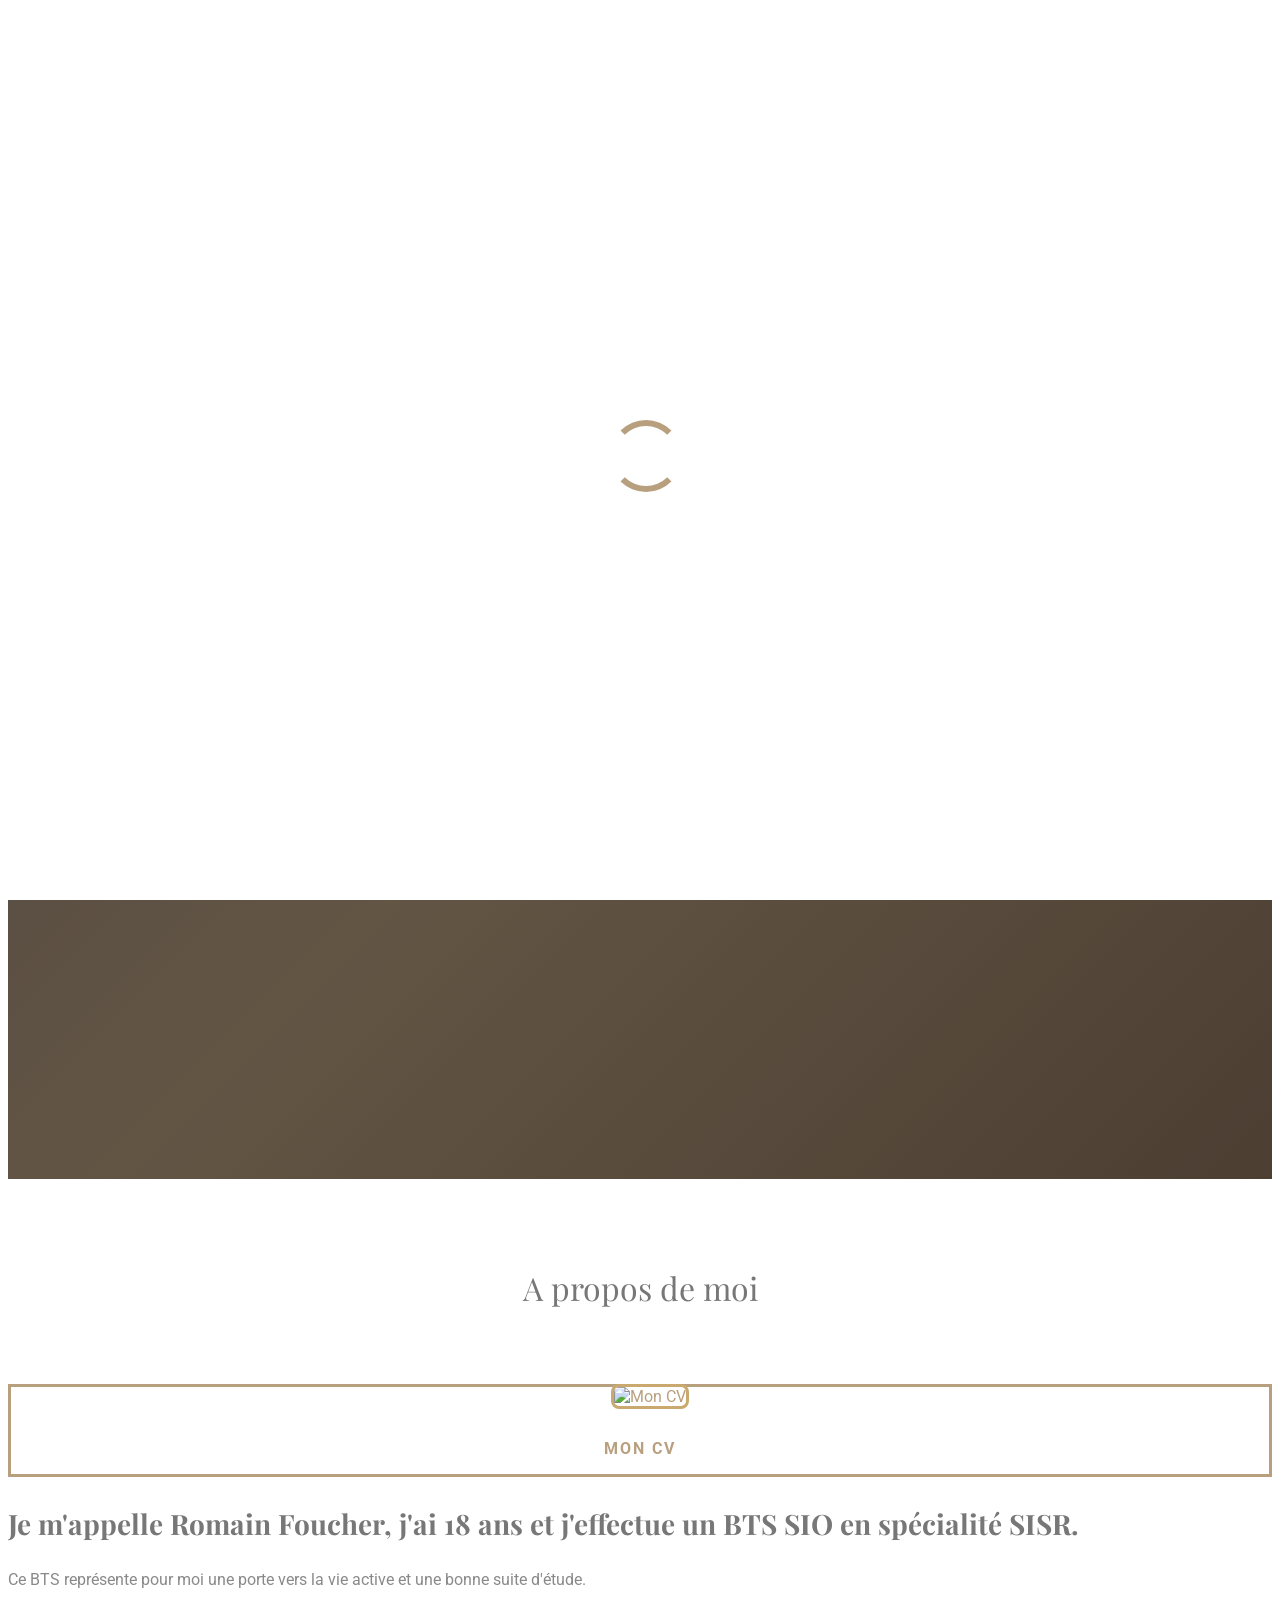
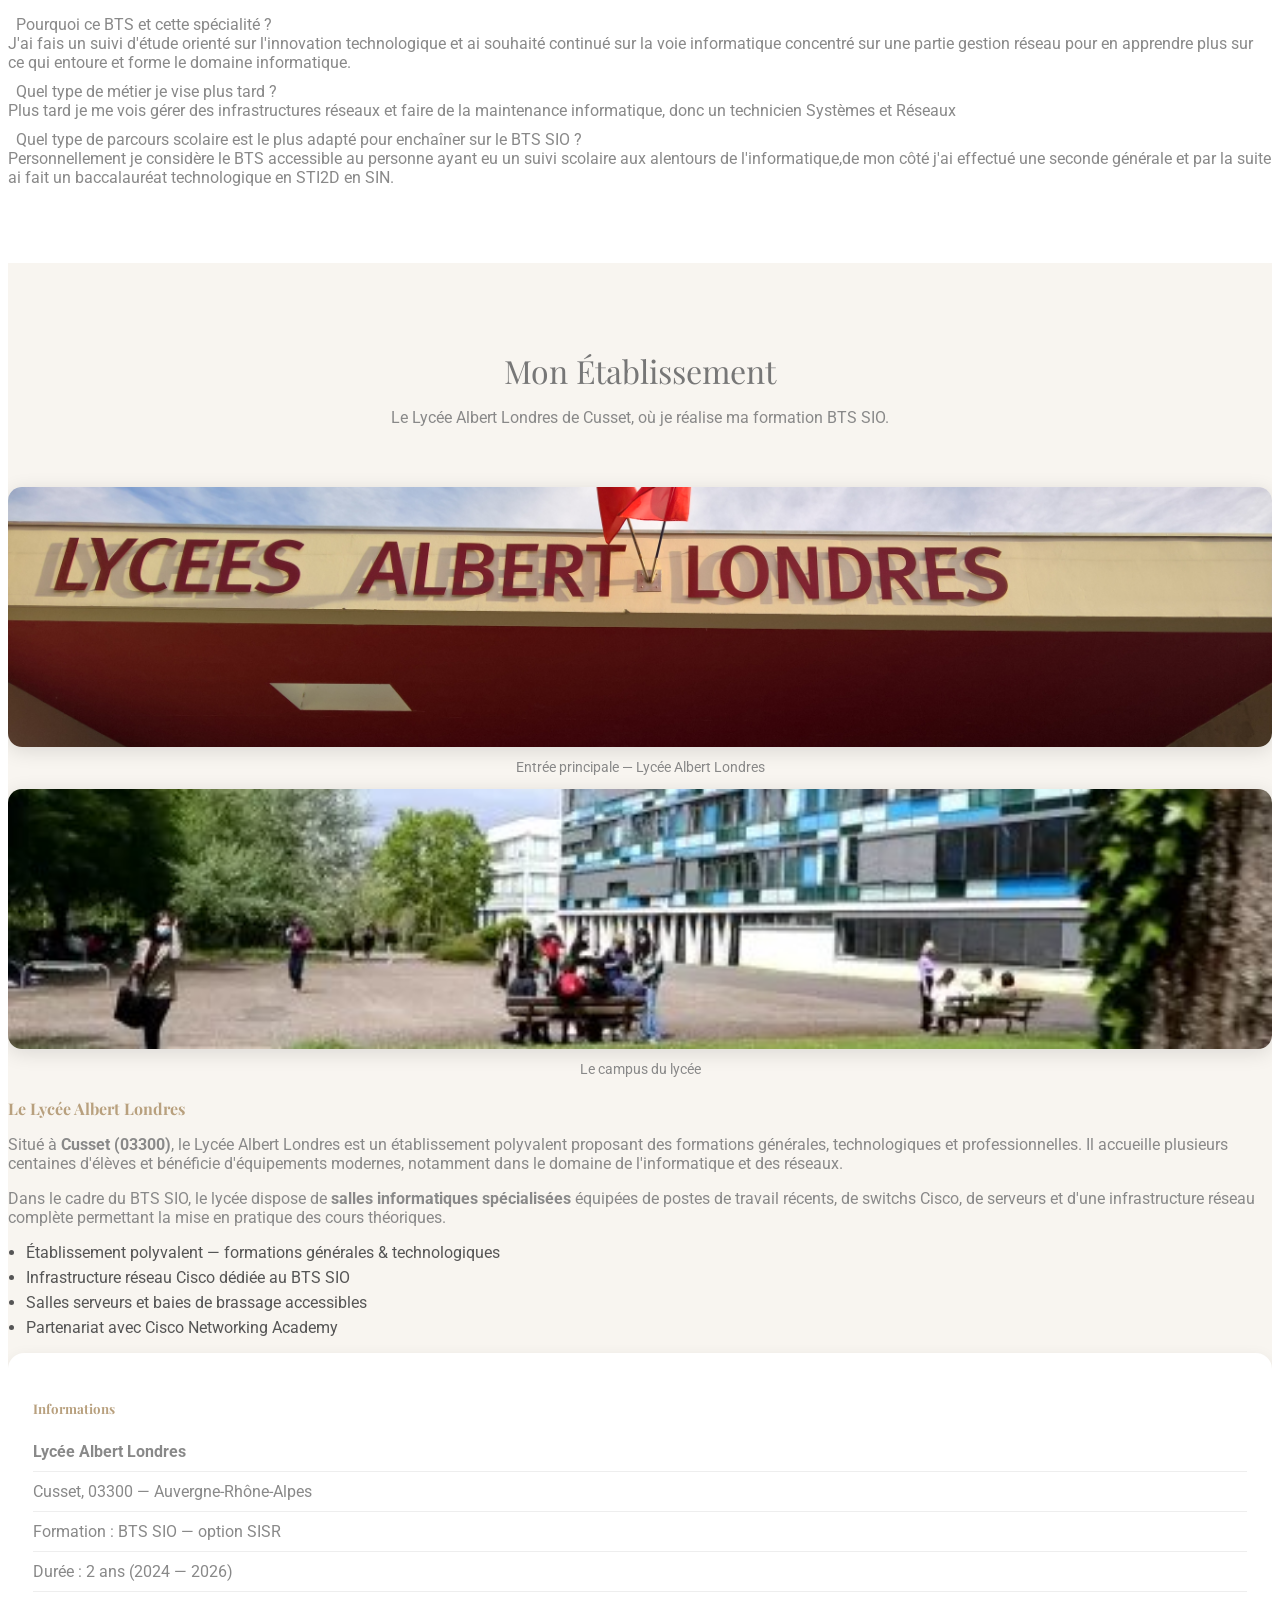
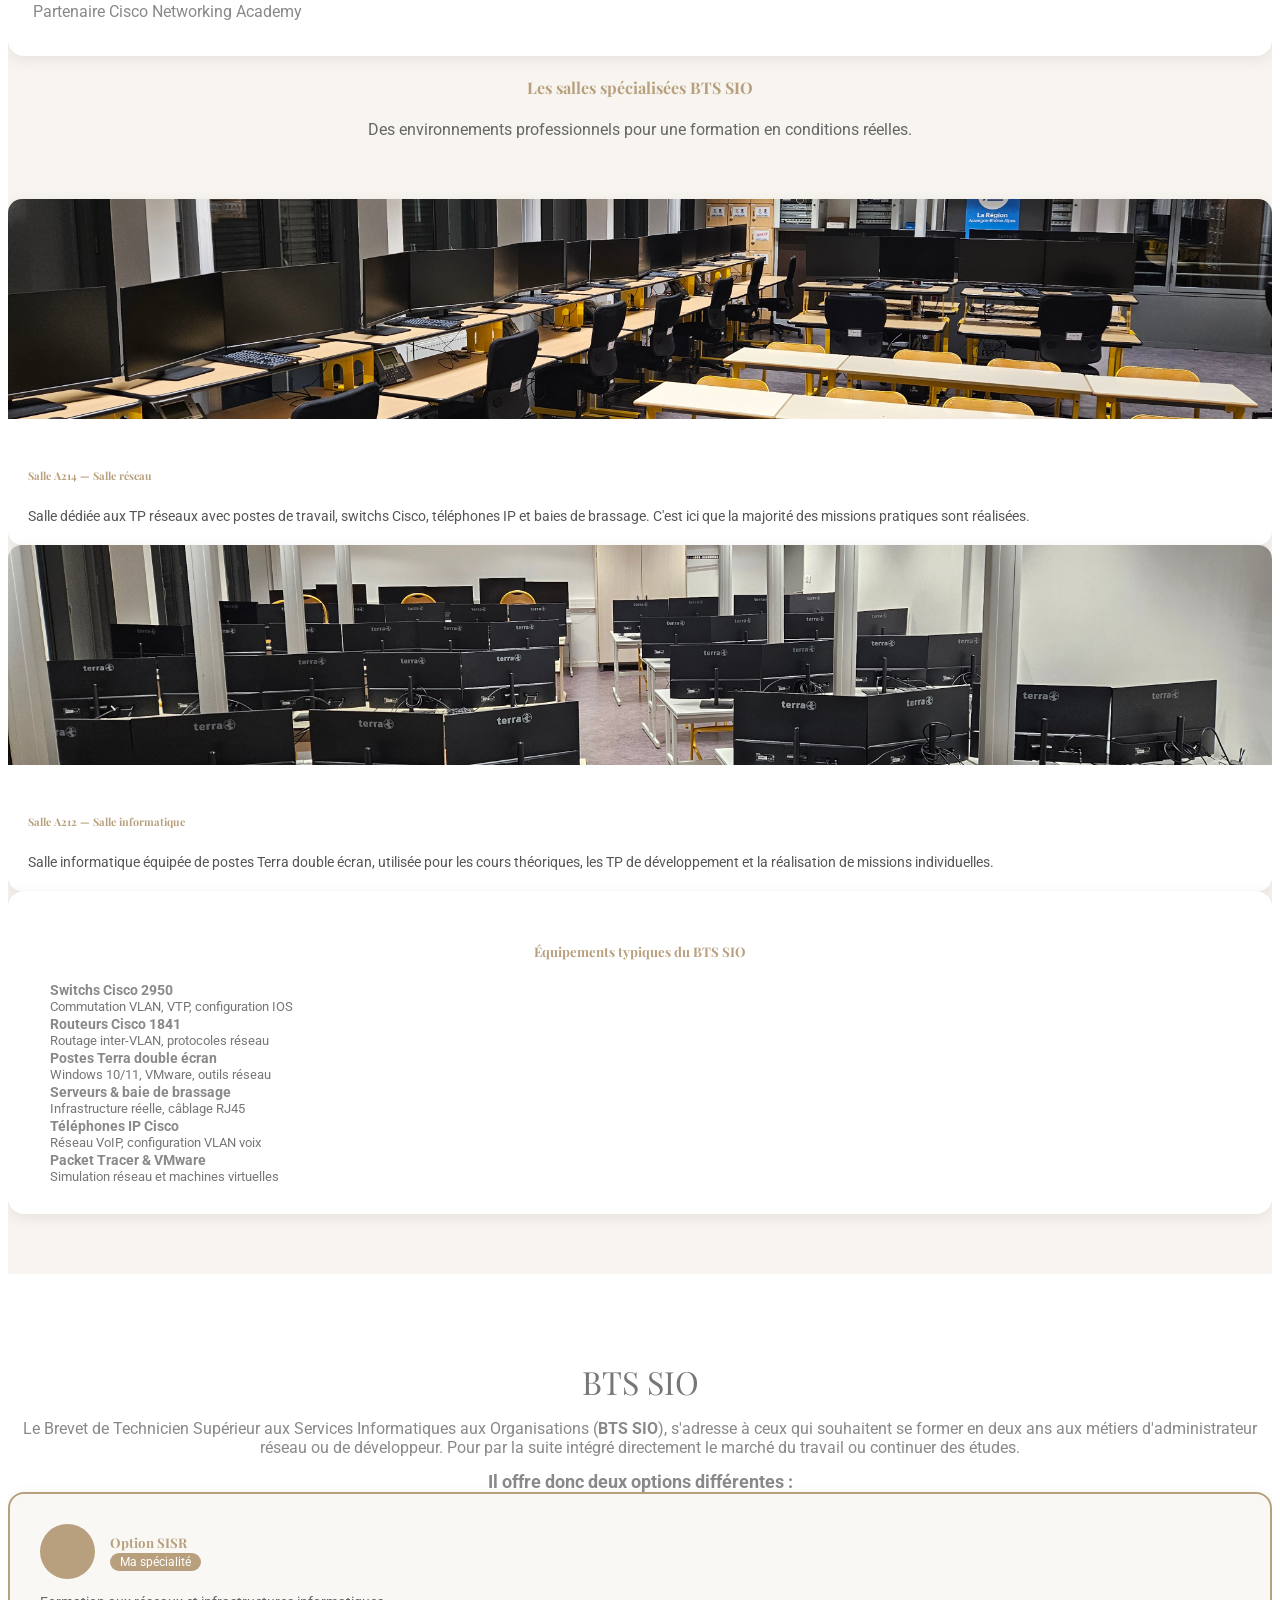
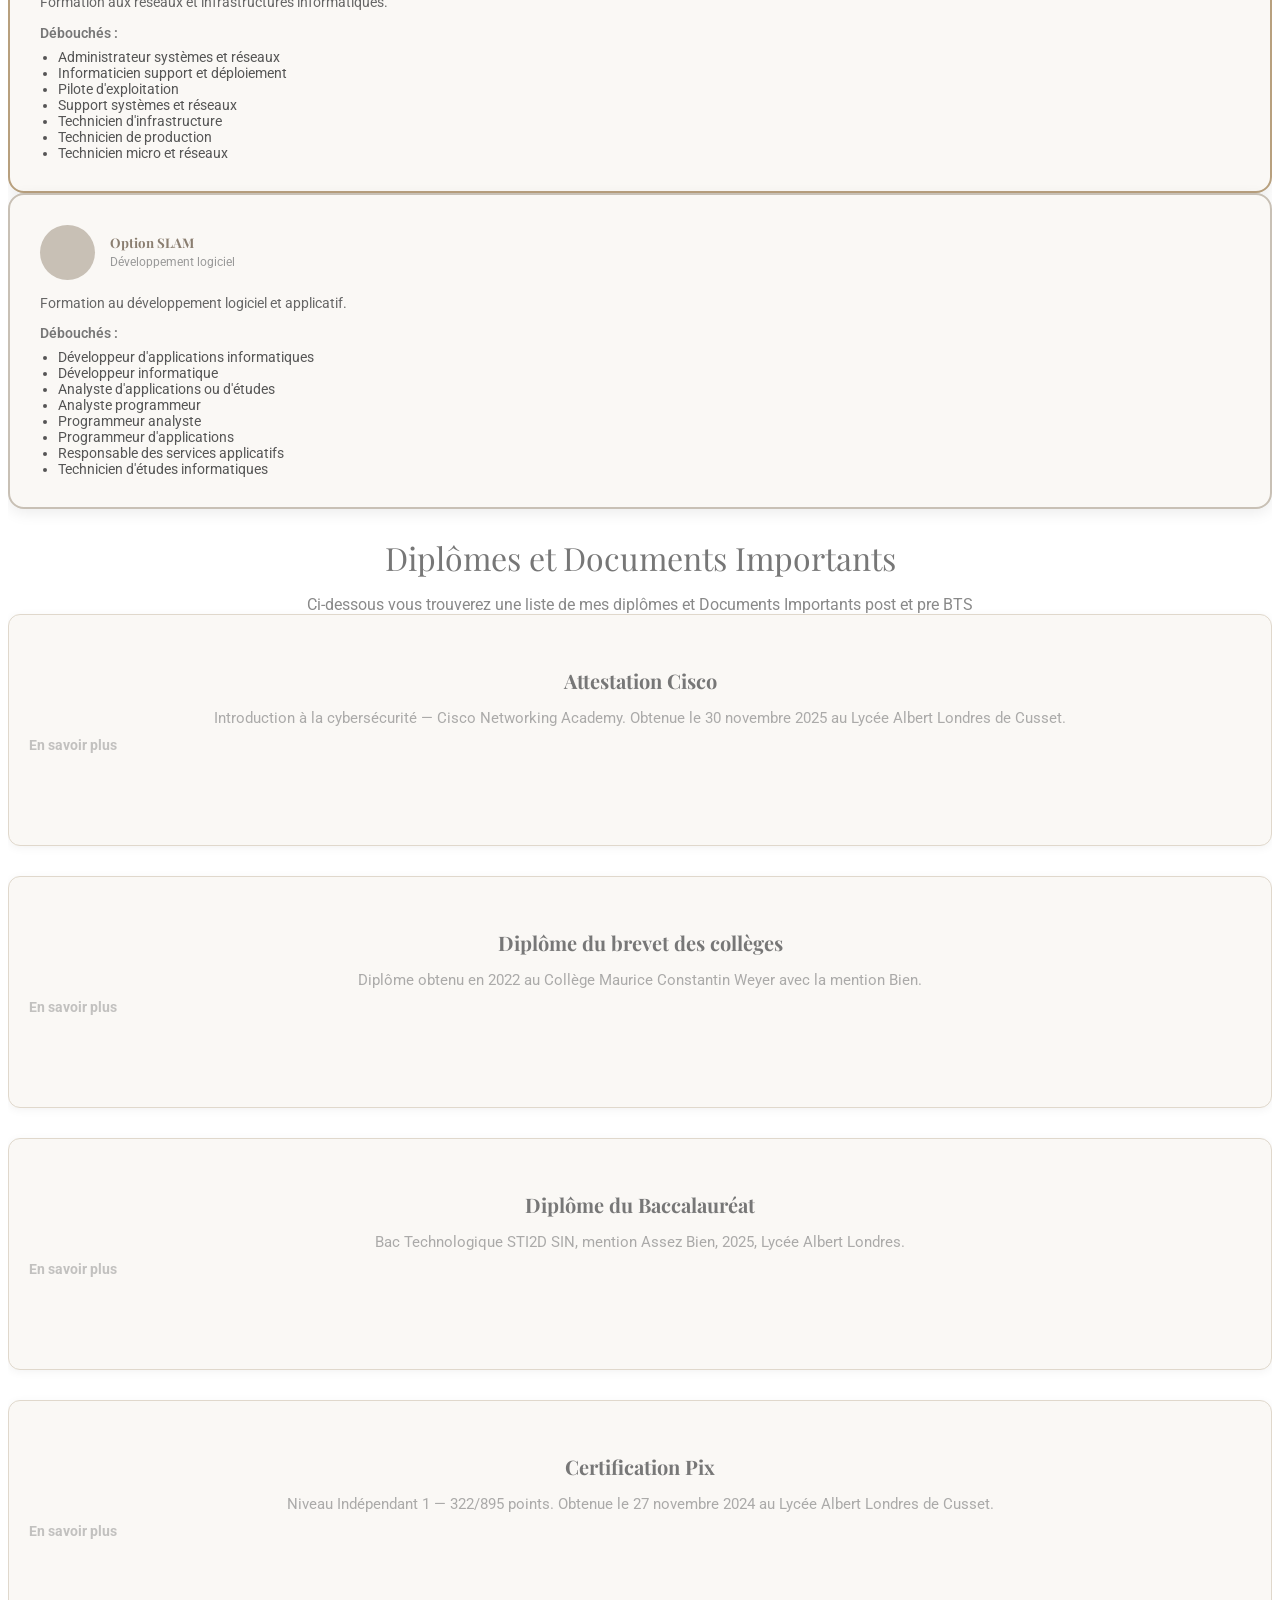
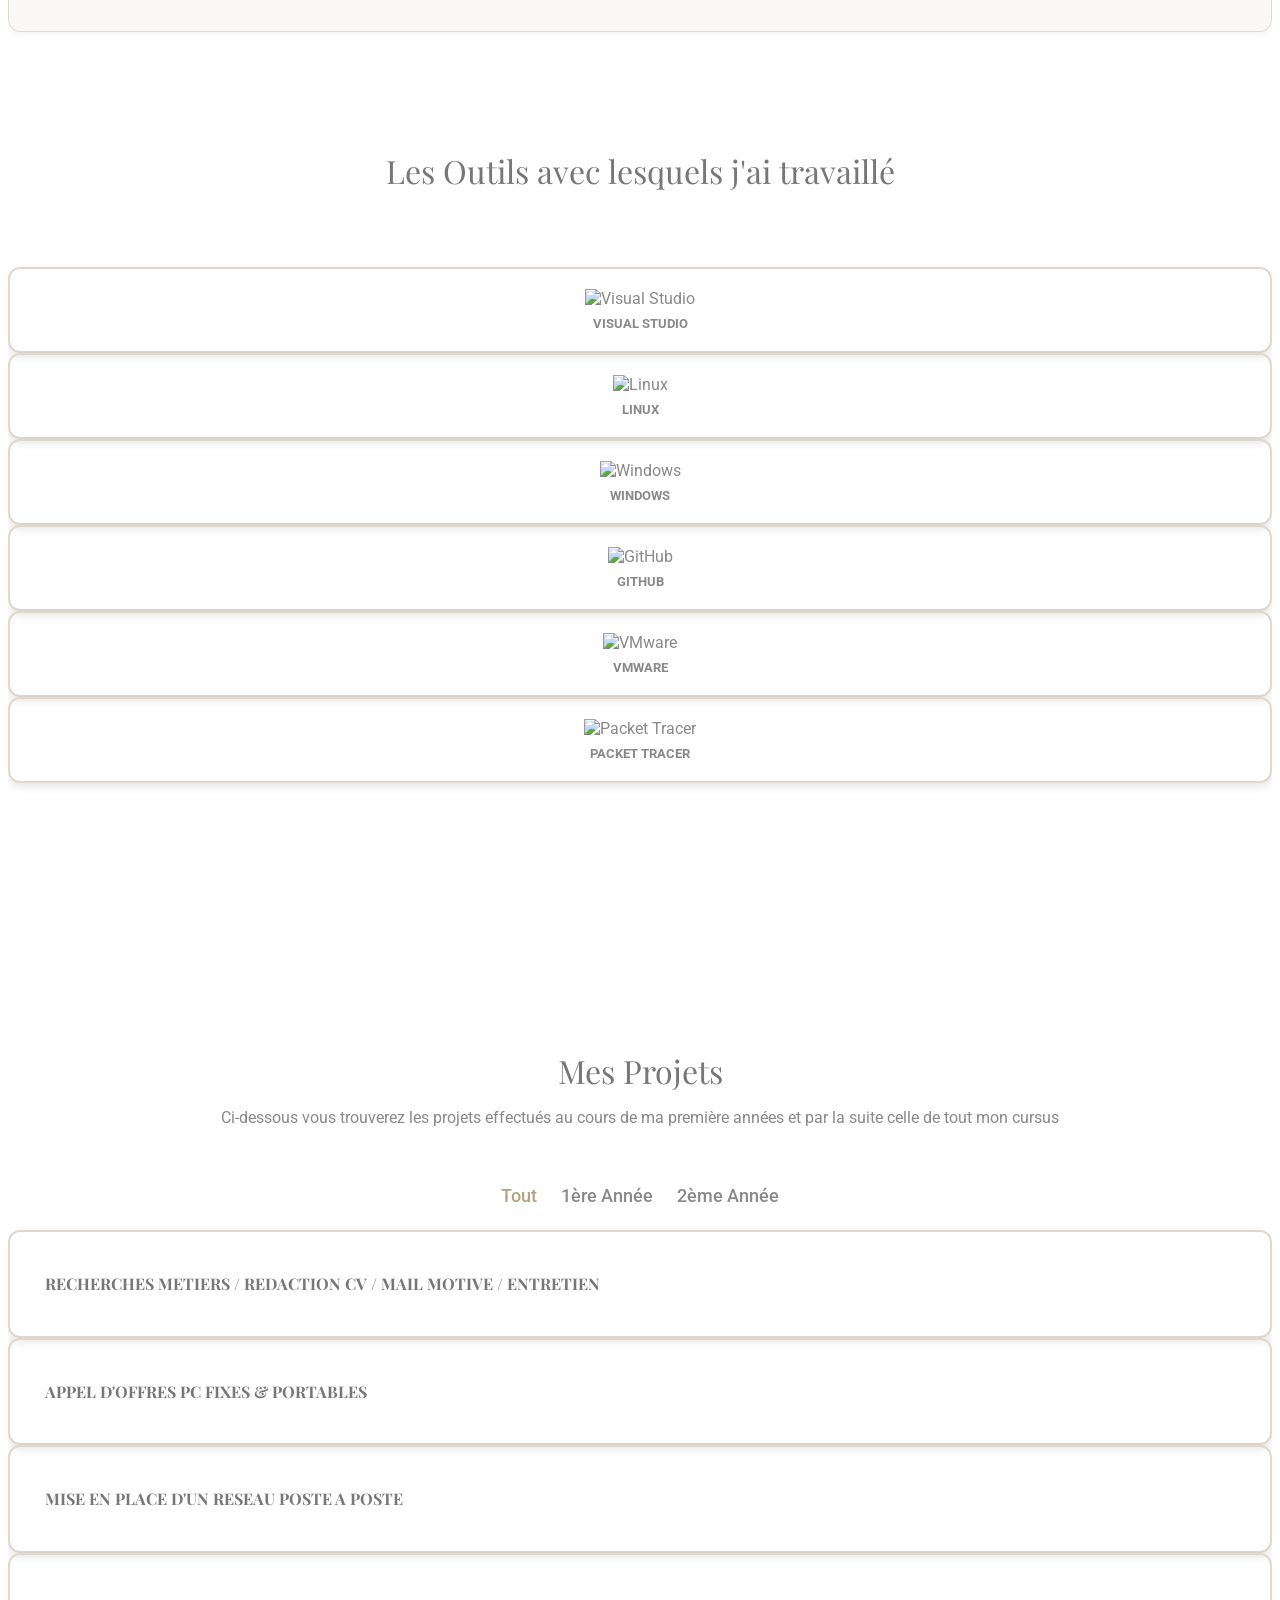
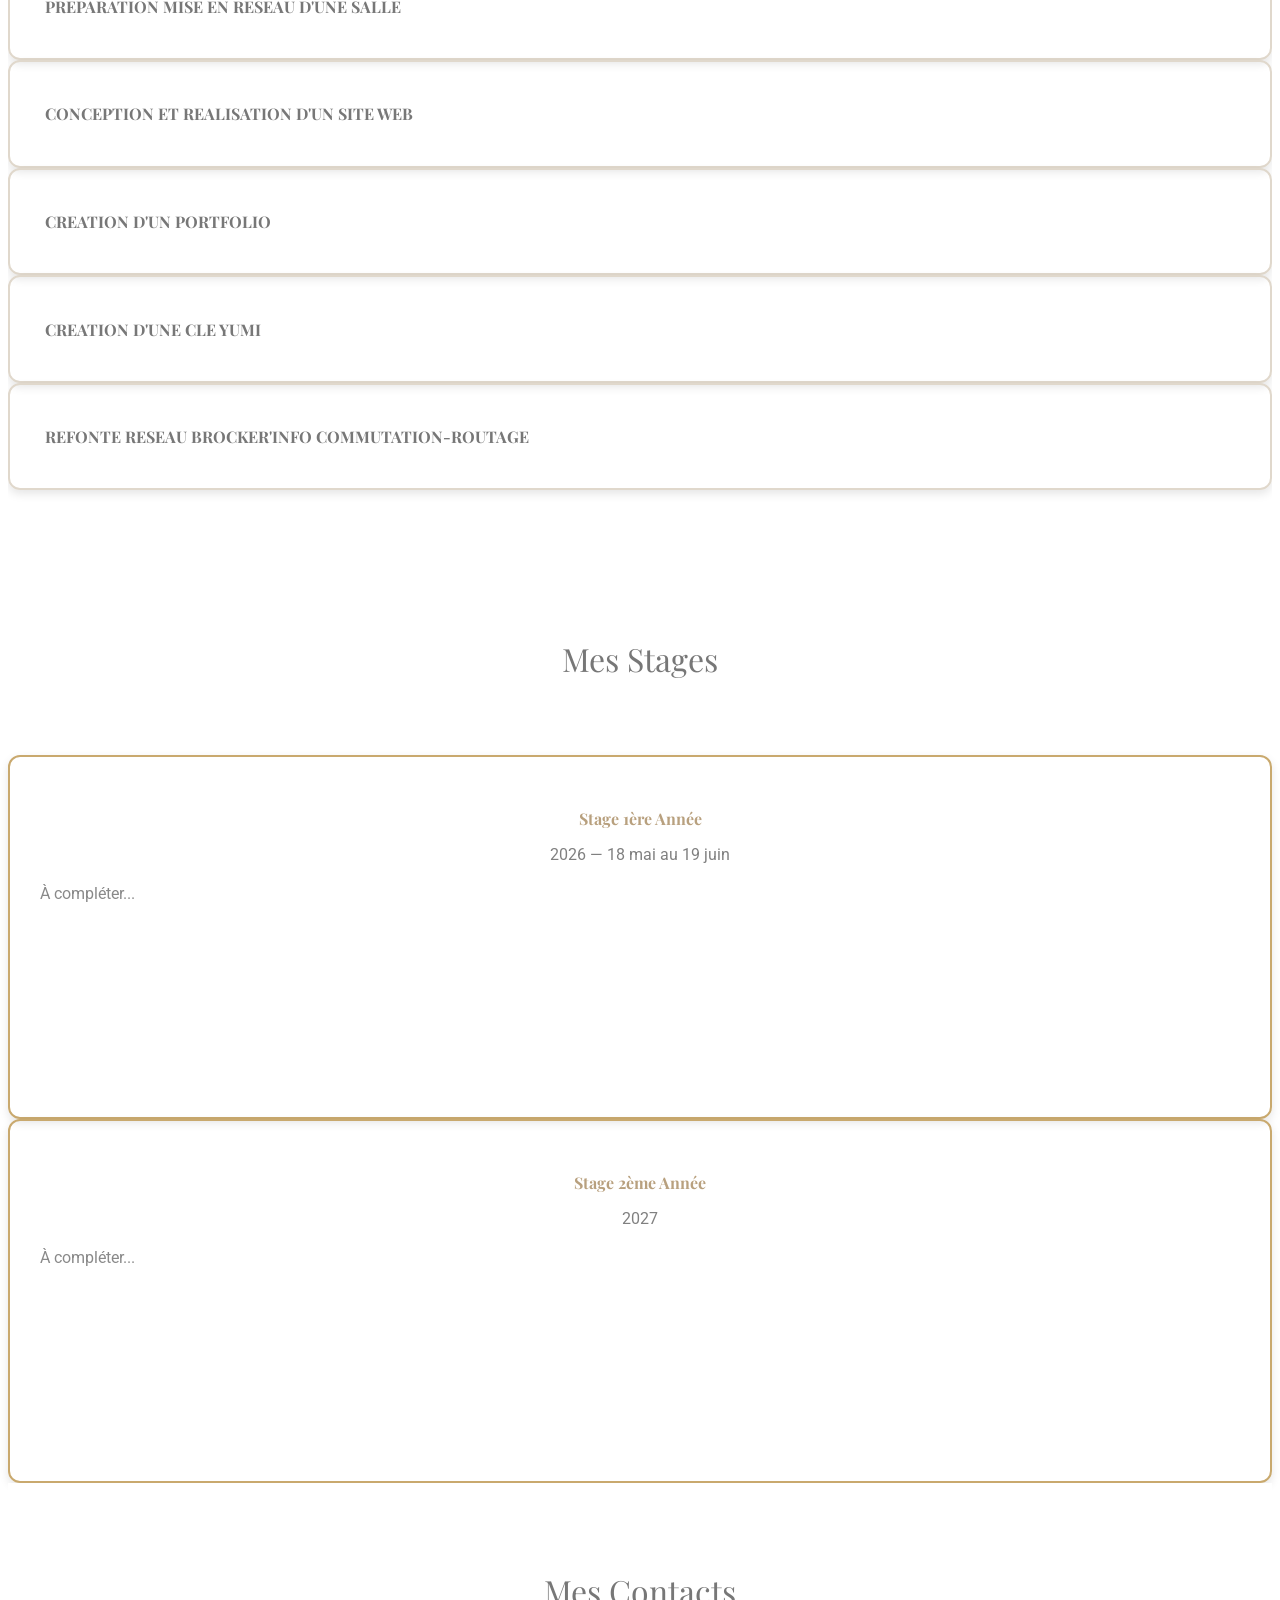
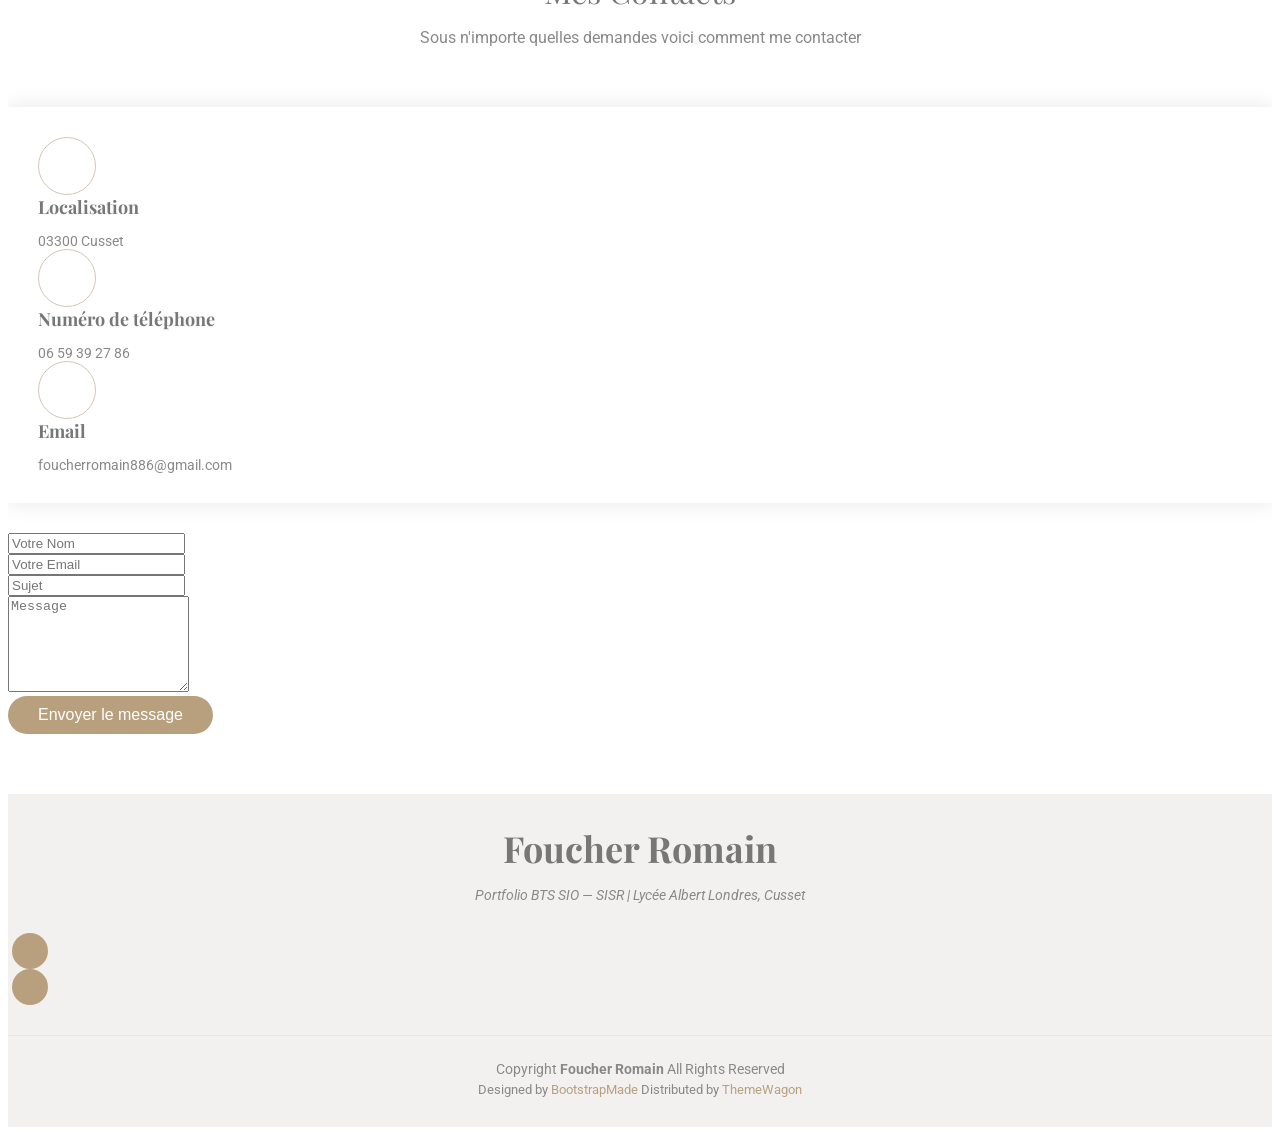
==== commit bc6b2b72: "Add files via upload" ====
--- a/index.html
+++ b/index.html
@@ -133,6 +133,145 @@
     </section><!-- /About Section -->
 
     <!-- Services Section -->
+    <!-- Section Mon Etablissement -->
+    <section id="etablissement" class="section" style="background:#f8f5f0;">
+      <div class="container" data-aos="fade-up">
+
+        <div class="section-title text-center mb-5">
+          <h2>Mon Établissement</h2>
+          <p>Le Lycée Albert Londres de Cusset, où je réalise ma formation BTS SIO.</p>
+        </div>
+
+        <!-- Photos lycée -->
+        <div class="row gy-4 mb-5">
+          <div class="col-md-6" data-aos="fade-right">
+            <img src="assets/img/lycee_entree.jpg" alt="Entrée Lycée Albert Londres" style="width:100%;height:260px;object-fit:cover;border-radius:14px;box-shadow:0 4px 20px rgba(0,0,0,0.12);">
+            <p style="text-align:center;color:#888;font-size:0.85rem;margin-top:8px;">Entrée principale — Lycée Albert Londres</p>
+          </div>
+          <div class="col-md-6" data-aos="fade-left">
+            <img src="assets/img/lycee_cour.png" alt="Cour Lycée Albert Londres" style="width:100%;height:260px;object-fit:cover;border-radius:14px;box-shadow:0 4px 20px rgba(0,0,0,0.12);">
+            <p style="text-align:center;color:#888;font-size:0.85rem;margin-top:8px;">Le campus du lycée</p>
+          </div>
+        </div>
+
+        <!-- Présentation établissement -->
+        <div class="row gy-4 align-items-center mb-5">
+          <div class="col-lg-6" data-aos="fade-right">
+            <h4 style="color:var(--accent-color);margin-bottom:15px;">Le Lycée Albert Londres</h4>
+            <p>Situé à <strong>Cusset (03300)</strong>, le Lycée Albert Londres est un établissement polyvalent proposant des formations générales, technologiques et professionnelles. Il accueille plusieurs centaines d'élèves et bénéficie d'équipements modernes, notamment dans le domaine de l'informatique et des réseaux.</p>
+            <p>Dans le cadre du BTS SIO, le lycée dispose de <strong>salles informatiques spécialisées</strong> équipées de postes de travail récents, de switchs Cisco, de serveurs et d'une infrastructure réseau complète permettant la mise en pratique des cours théoriques.</p>
+            <ul style="padding-left:18px;color:#555;">
+              <li style="margin-bottom:6px;">Établissement polyvalent — formations générales & technologiques</li>
+              <li style="margin-bottom:6px;">Infrastructure réseau Cisco dédiée au BTS SIO</li>
+              <li style="margin-bottom:6px;">Salles serveurs et baies de brassage accessibles</li>
+              <li style="margin-bottom:6px;">Partenariat avec Cisco Networking Academy</li>
+            </ul>
+          </div>
+          <div class="col-lg-6" data-aos="fade-left">
+            <div style="background:#fff;border-radius:16px;padding:25px;box-shadow:0 4px 15px rgba(0,0,0,0.08);">
+              <h5 style="color:var(--accent-color);margin-bottom:15px;"><i class="bi bi-geo-alt me-2"></i>Informations</h5>
+              <ul style="list-style:none;padding:0;margin:0;">
+                <li style="padding:10px 0;border-bottom:1px solid #eee;"><i class="bi bi-building me-2" style="color:var(--accent-color);"></i><strong>Lycée Albert Londres</strong></li>
+                <li style="padding:10px 0;border-bottom:1px solid #eee;"><i class="bi bi-geo me-2" style="color:var(--accent-color);"></i>Cusset, 03300 — Auvergne-Rhône-Alpes</li>
+                <li style="padding:10px 0;border-bottom:1px solid #eee;"><i class="bi bi-mortarboard me-2" style="color:var(--accent-color);"></i>Formation : BTS SIO — option SISR</li>
+                <li style="padding:10px 0;border-bottom:1px solid #eee;"><i class="bi bi-calendar me-2" style="color:var(--accent-color);"></i>Durée : 2 ans (2024 — 2026)</li>
+                <li style="padding:10px 0;"><i class="bi bi-award me-2" style="color:var(--accent-color);"></i>Partenaire Cisco Networking Academy</li>
+              </ul>
+            </div>
+          </div>
+        </div>
+
+        <!-- Salles spécialisées -->
+        <div class="section-title text-center mb-4">
+          <h4 style="color:var(--accent-color);">Les salles spécialisées BTS SIO</h4>
+          <p style="color:#666;">Des environnements professionnels pour une formation en conditions réelles.</p>
+        </div>
+
+        <div class="row gy-4 mb-4">
+          <div class="col-md-6" data-aos="fade-up" data-aos-delay="100">
+            <div style="background:#fff;border-radius:14px;overflow:hidden;box-shadow:0 4px 15px rgba(0,0,0,0.08);">
+              <img src="assets/img/salle_A214.jpg" alt="Salle A214" style="width:100%;height:220px;object-fit:cover;">
+              <div style="padding:20px;">
+                <h6 style="color:var(--accent-color);font-weight:700;">Salle A214 — Salle réseau</h6>
+                <p style="color:#555;font-size:0.9rem;margin:0;">Salle dédiée aux TP réseaux avec postes de travail, switchs Cisco, téléphones IP et baies de brassage. C'est ici que la majorité des missions pratiques sont réalisées.</p>
+              </div>
+            </div>
+          </div>
+          <div class="col-md-6" data-aos="fade-up" data-aos-delay="200">
+            <div style="background:#fff;border-radius:14px;overflow:hidden;box-shadow:0 4px 15px rgba(0,0,0,0.08);">
+              <img src="assets/img/salle_A212.jpg" alt="Salle A212" style="width:100%;height:220px;object-fit:cover;">
+              <div style="padding:20px;">
+                <h6 style="color:var(--accent-color);font-weight:700;">Salle A212 — Salle informatique</h6>
+                <p style="color:#555;font-size:0.9rem;margin:0;">Salle informatique équipée de postes Terra double écran, utilisée pour les cours théoriques, les TP de développement et la réalisation de missions individuelles.</p>
+              </div>
+            </div>
+          </div>
+        </div>
+
+        <!-- Équipements -->
+        <div style="background:#fff;border-radius:16px;padding:30px;box-shadow:0 4px 15px rgba(0,0,0,0.08);" data-aos="fade-up">
+          <h5 style="color:var(--accent-color);margin-bottom:20px;text-align:center;"><i class="bi bi-cpu me-2"></i>Équipements typiques du BTS SIO</h5>
+          <div class="row gy-3">
+            <div class="col-md-4">
+              <div style="display:flex;align-items:center;gap:12px;">
+                <i class="bi bi-hdd-network" style="font-size:1.8rem;color:var(--accent-color);flex-shrink:0;"></i>
+                <div>
+                  <strong style="font-size:0.9rem;">Switchs Cisco 2950</strong>
+                  <p style="margin:0;font-size:0.82rem;color:#777;">Commutation VLAN, VTP, configuration IOS</p>
+                </div>
+              </div>
+            </div>
+            <div class="col-md-4">
+              <div style="display:flex;align-items:center;gap:12px;">
+                <i class="bi bi-router" style="font-size:1.8rem;color:var(--accent-color);flex-shrink:0;"></i>
+                <div>
+                  <strong style="font-size:0.9rem;">Routeurs Cisco 1841</strong>
+                  <p style="margin:0;font-size:0.82rem;color:#777;">Routage inter-VLAN, protocoles réseau</p>
+                </div>
+              </div>
+            </div>
+            <div class="col-md-4">
+              <div style="display:flex;align-items:center;gap:12px;">
+                <i class="bi bi-pc-display" style="font-size:1.8rem;color:var(--accent-color);flex-shrink:0;"></i>
+                <div>
+                  <strong style="font-size:0.9rem;">Postes Terra double écran</strong>
+                  <p style="margin:0;font-size:0.82rem;color:#777;">Windows 10/11, VMware, outils réseau</p>
+                </div>
+              </div>
+            </div>
+            <div class="col-md-4">
+              <div style="display:flex;align-items:center;gap:12px;">
+                <i class="bi bi-server" style="font-size:1.8rem;color:var(--accent-color);flex-shrink:0;"></i>
+                <div>
+                  <strong style="font-size:0.9rem;">Serveurs & baie de brassage</strong>
+                  <p style="margin:0;font-size:0.82rem;color:#777;">Infrastructure réelle, câblage RJ45</p>
+                </div>
+              </div>
+            </div>
+            <div class="col-md-4">
+              <div style="display:flex;align-items:center;gap:12px;">
+                <i class="bi bi-telephone" style="font-size:1.8rem;color:var(--accent-color);flex-shrink:0;"></i>
+                <div>
+                  <strong style="font-size:0.9rem;">Téléphones IP Cisco</strong>
+                  <p style="margin:0;font-size:0.82rem;color:#777;">Réseau VoIP, configuration VLAN voix</p>
+                </div>
+              </div>
+            </div>
+            <div class="col-md-4">
+              <div style="display:flex;align-items:center;gap:12px;">
+                <i class="bi bi-diagram-3" style="font-size:1.8rem;color:var(--accent-color);flex-shrink:0;"></i>
+                <div>
+                  <strong style="font-size:0.9rem;">Packet Tracer & VMware</strong>
+                  <p style="margin:0;font-size:0.82rem;color:#777;">Simulation réseau et machines virtuelles</p>
+                </div>
+              </div>
+            </div>
+          </div>
+        </div>
+
+      </div>
+    </section><!-- /Mon Etablissement -->
+
     <section id="services" class="services section">
 
       <!-- Section Title -->
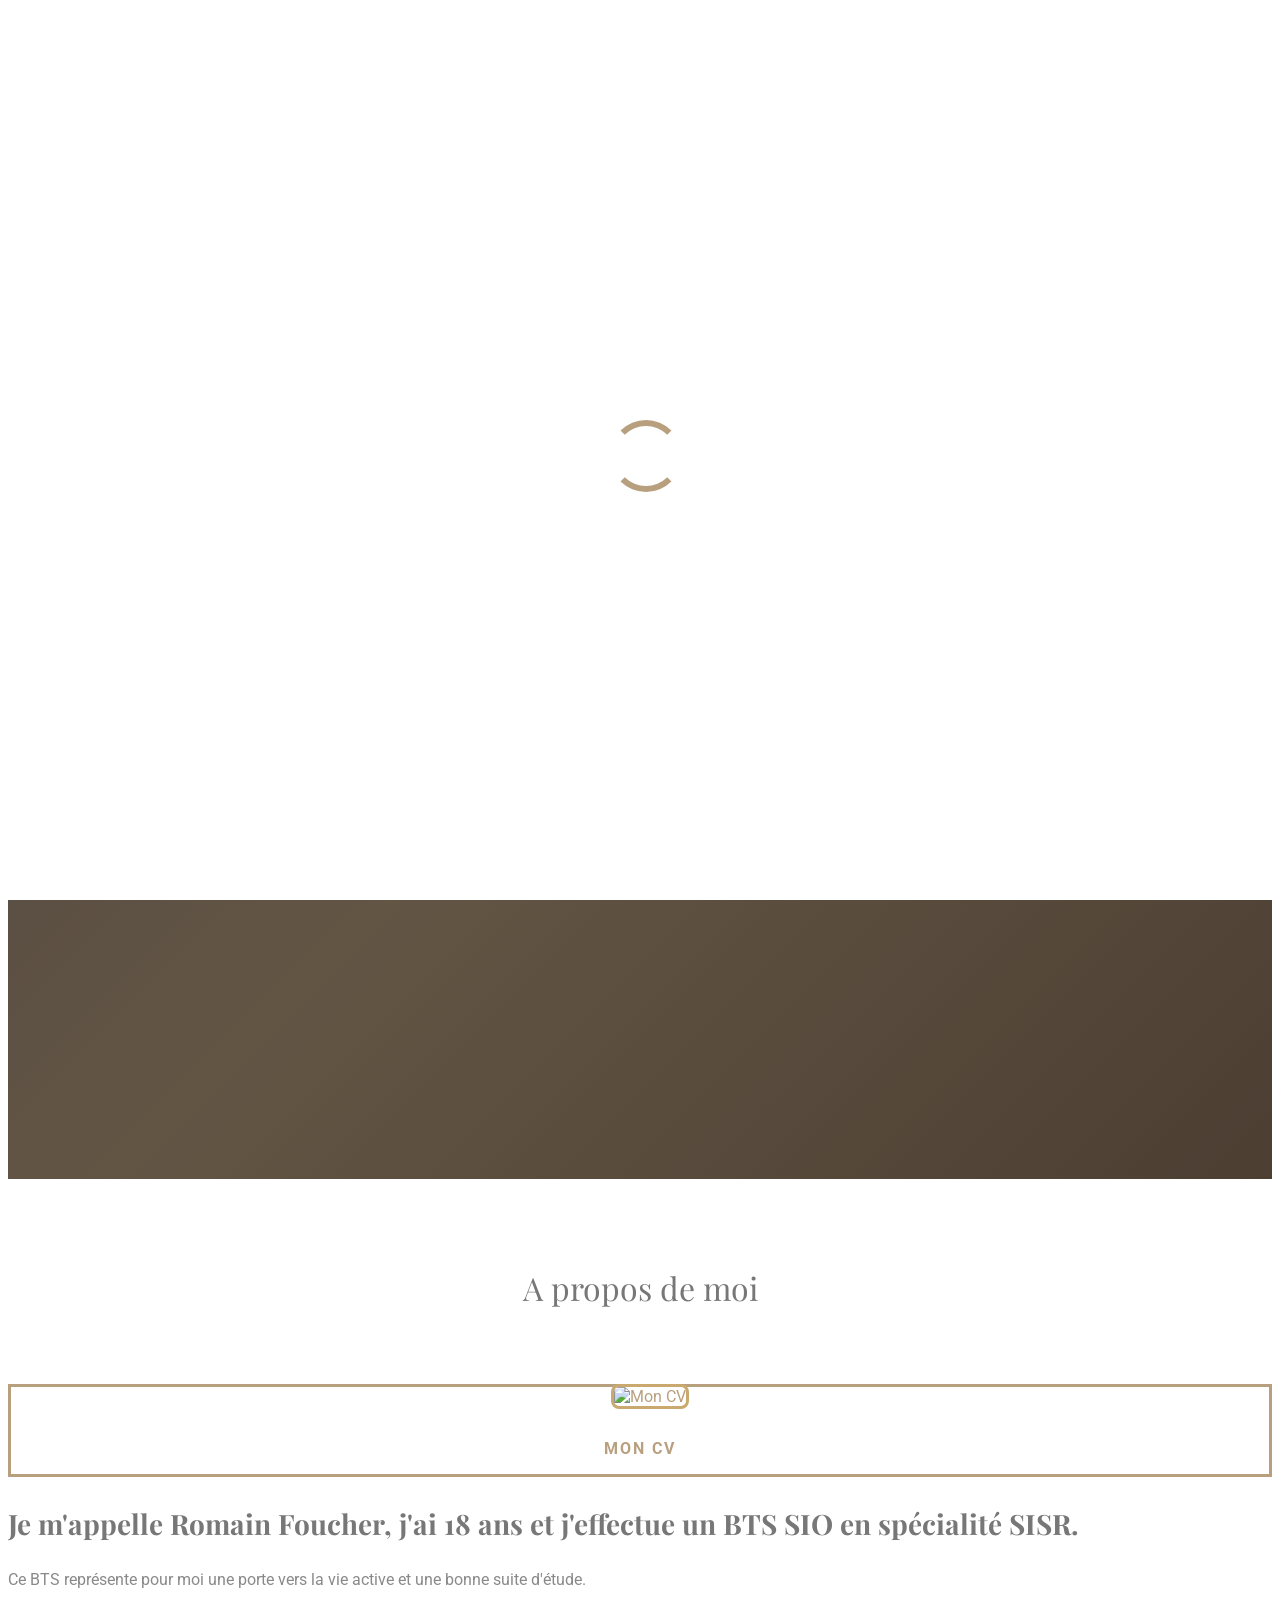
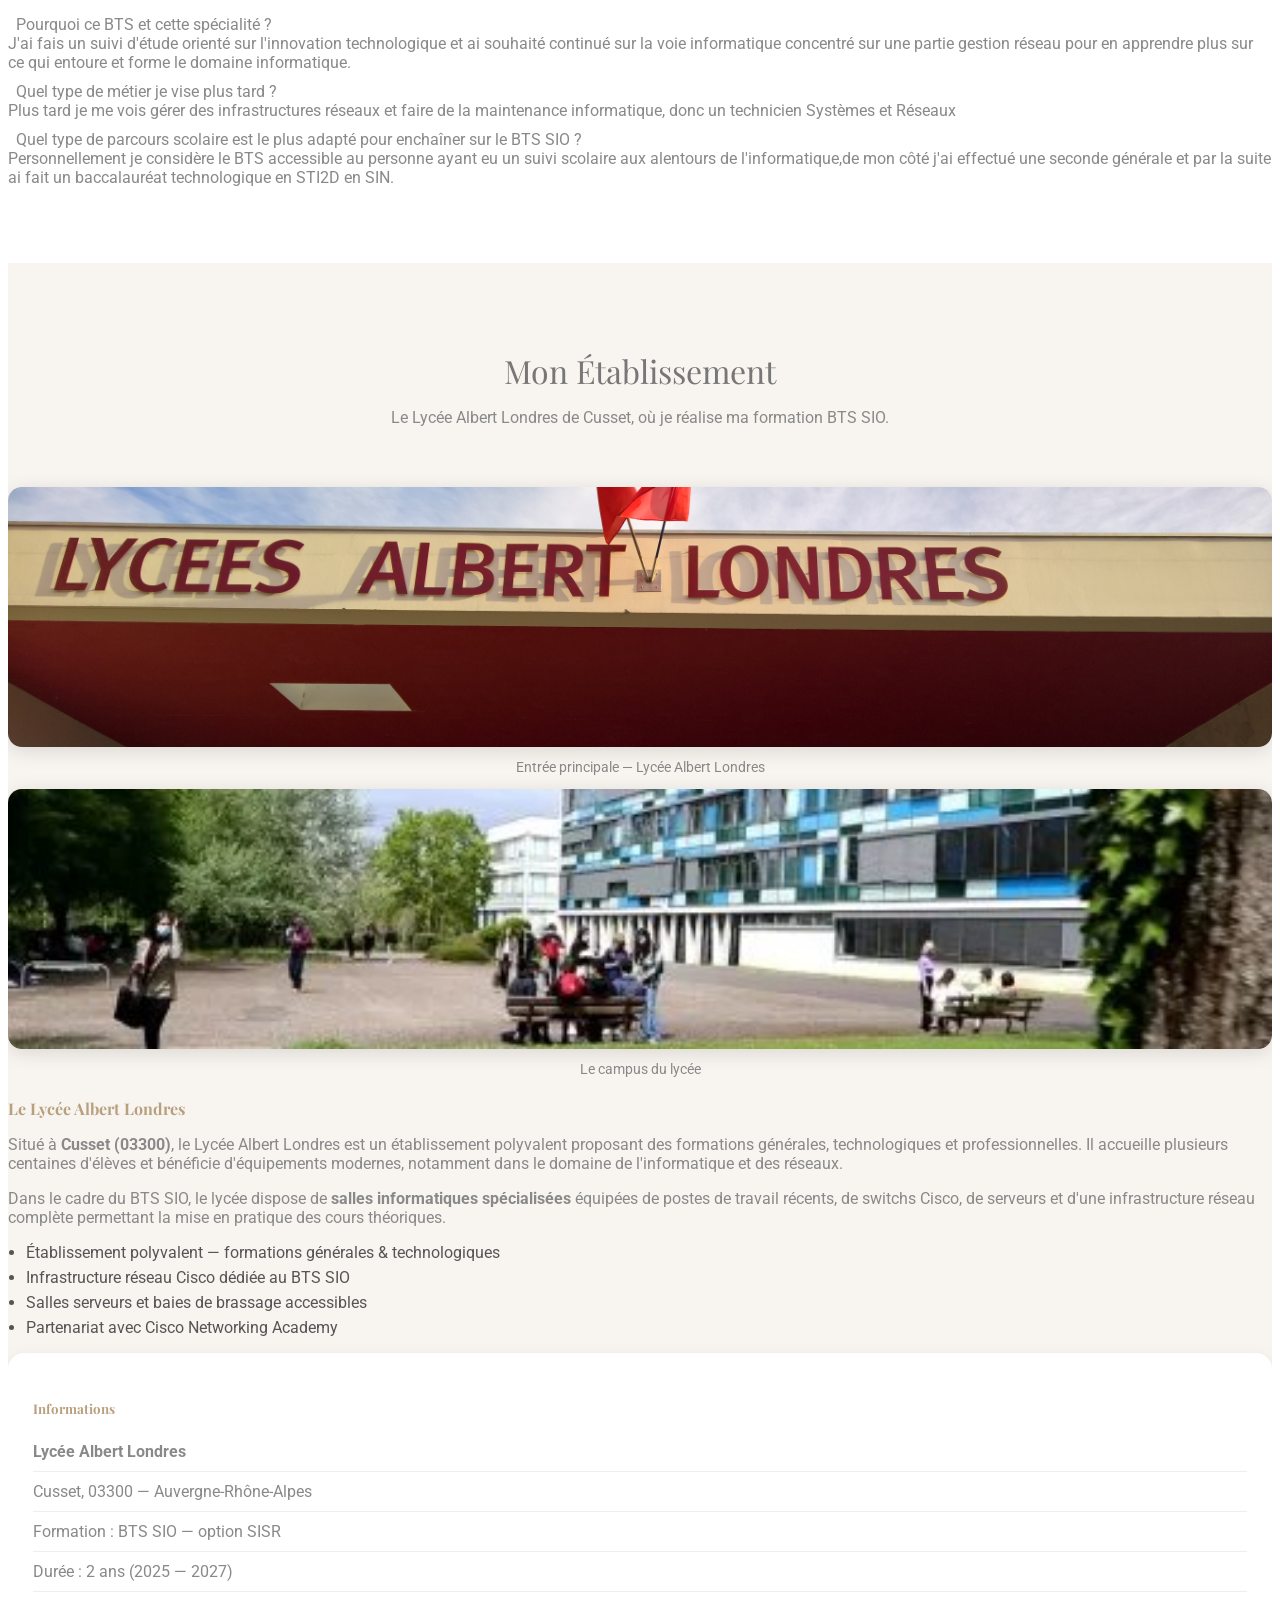
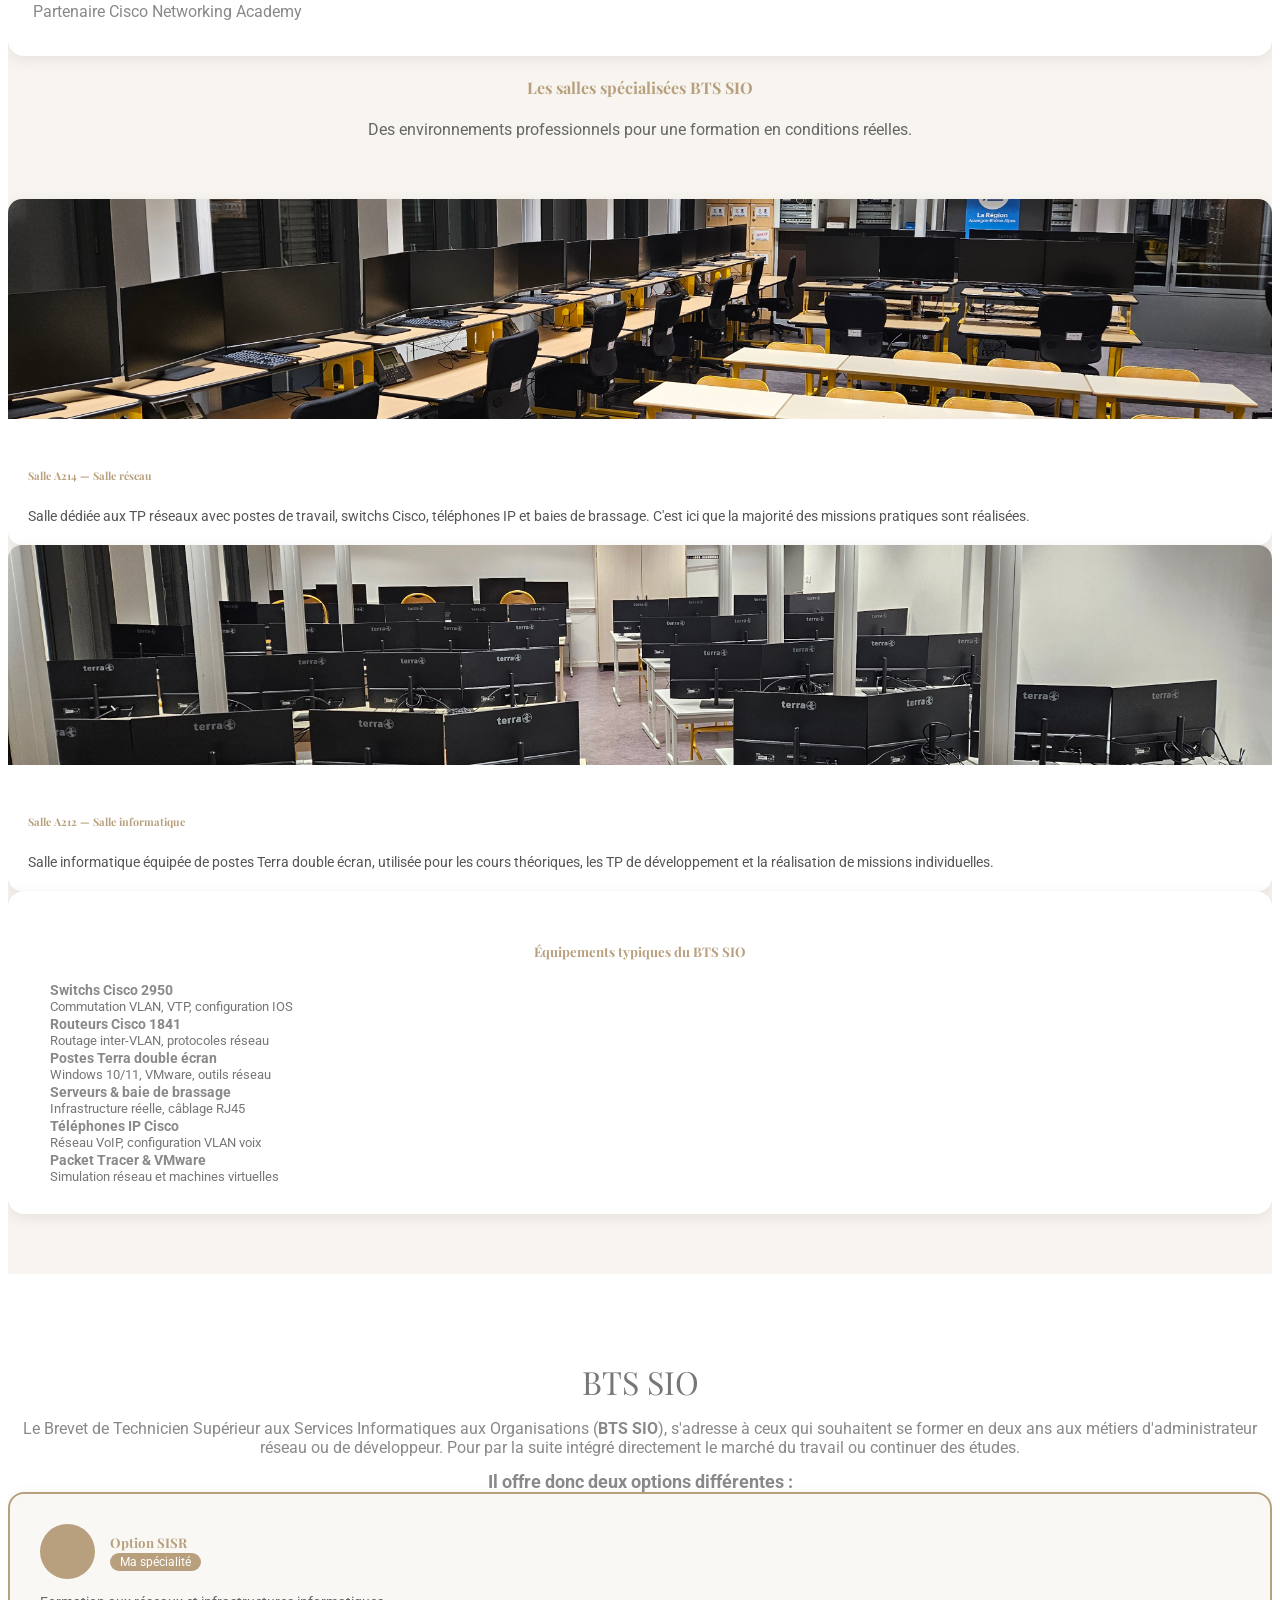
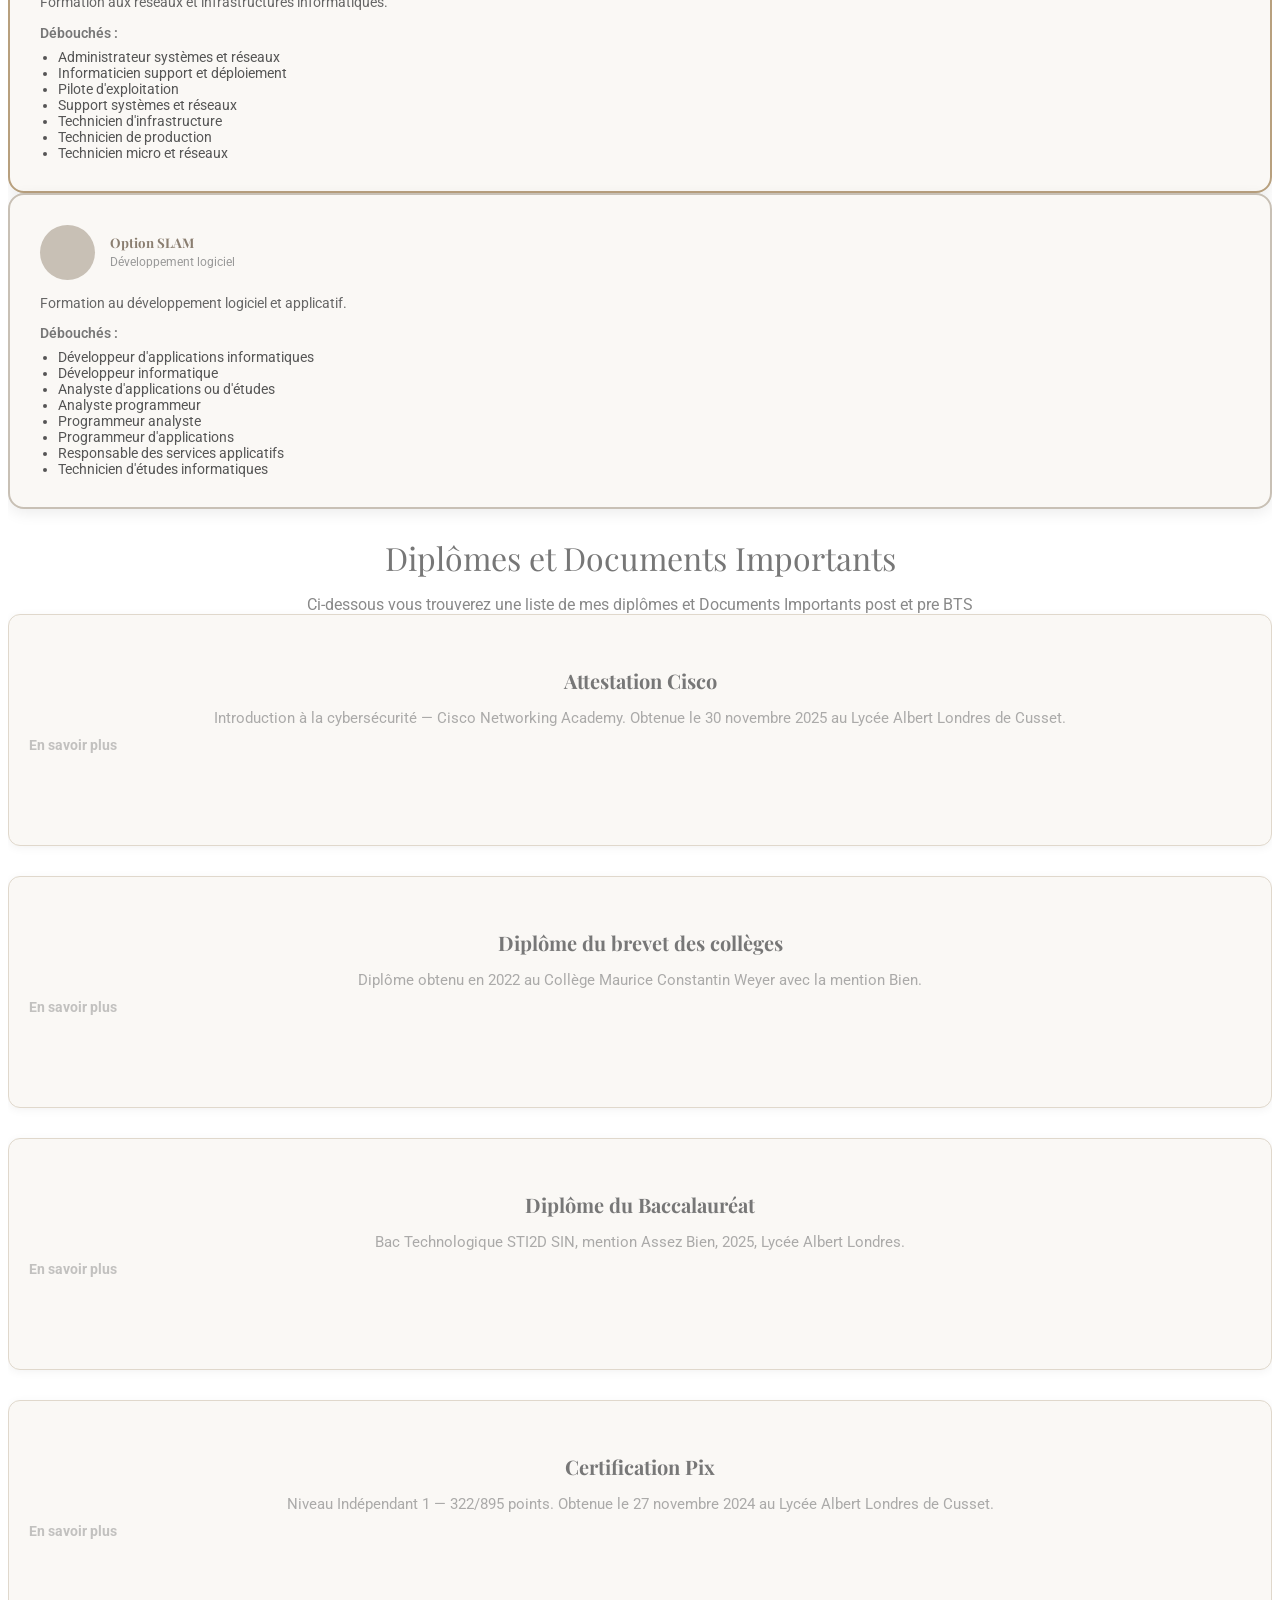
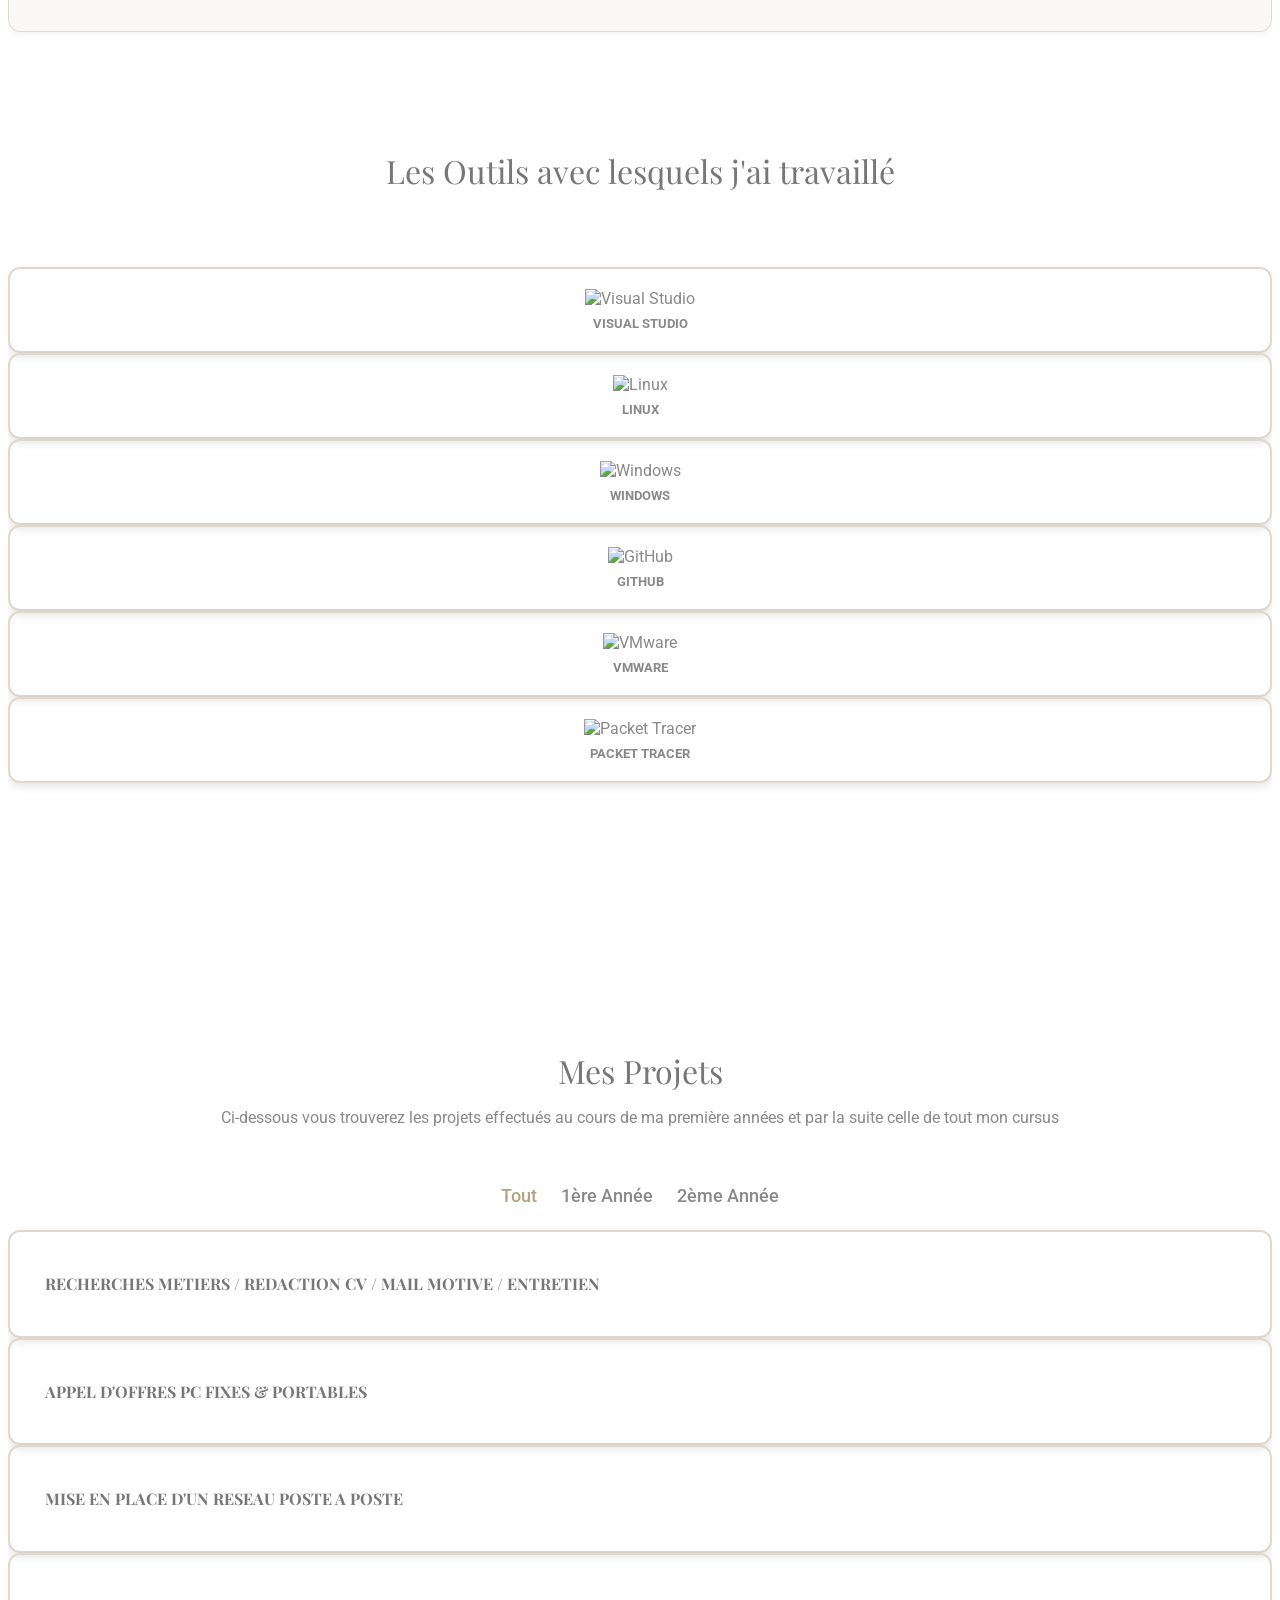
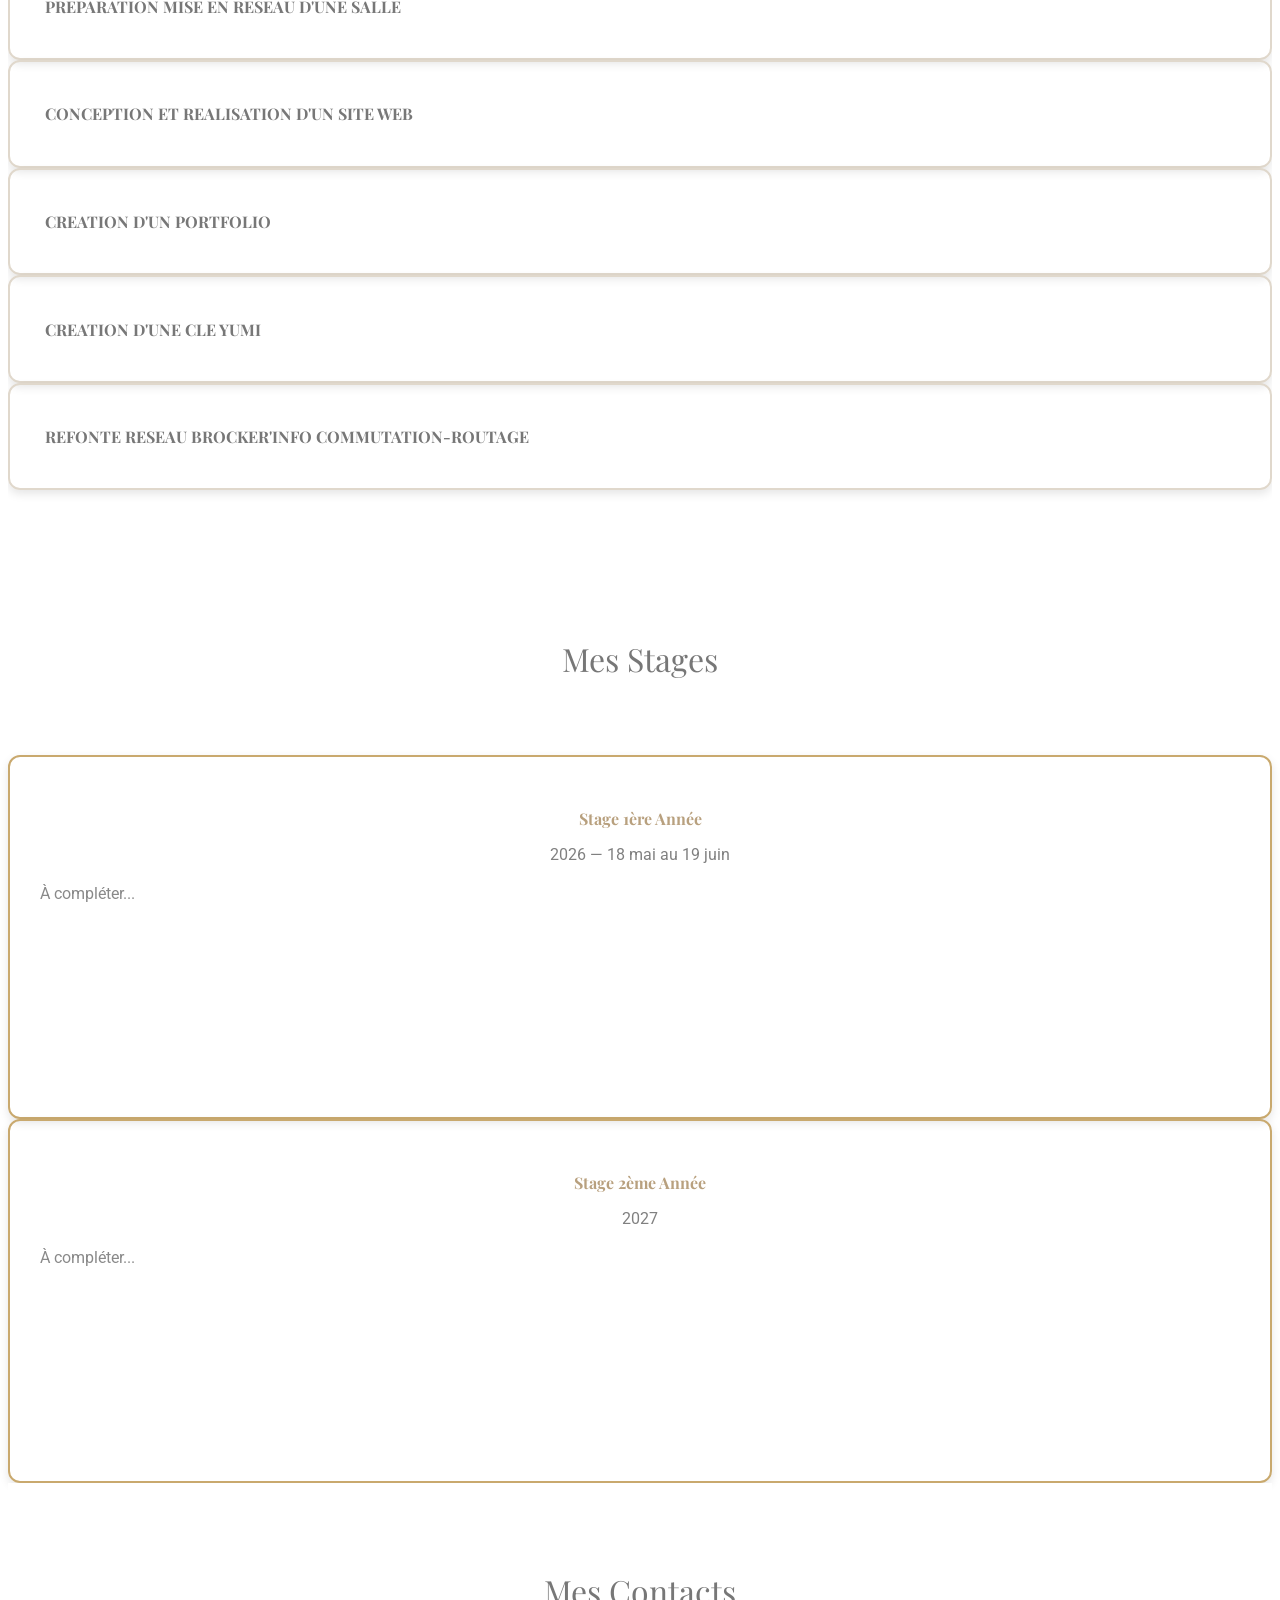
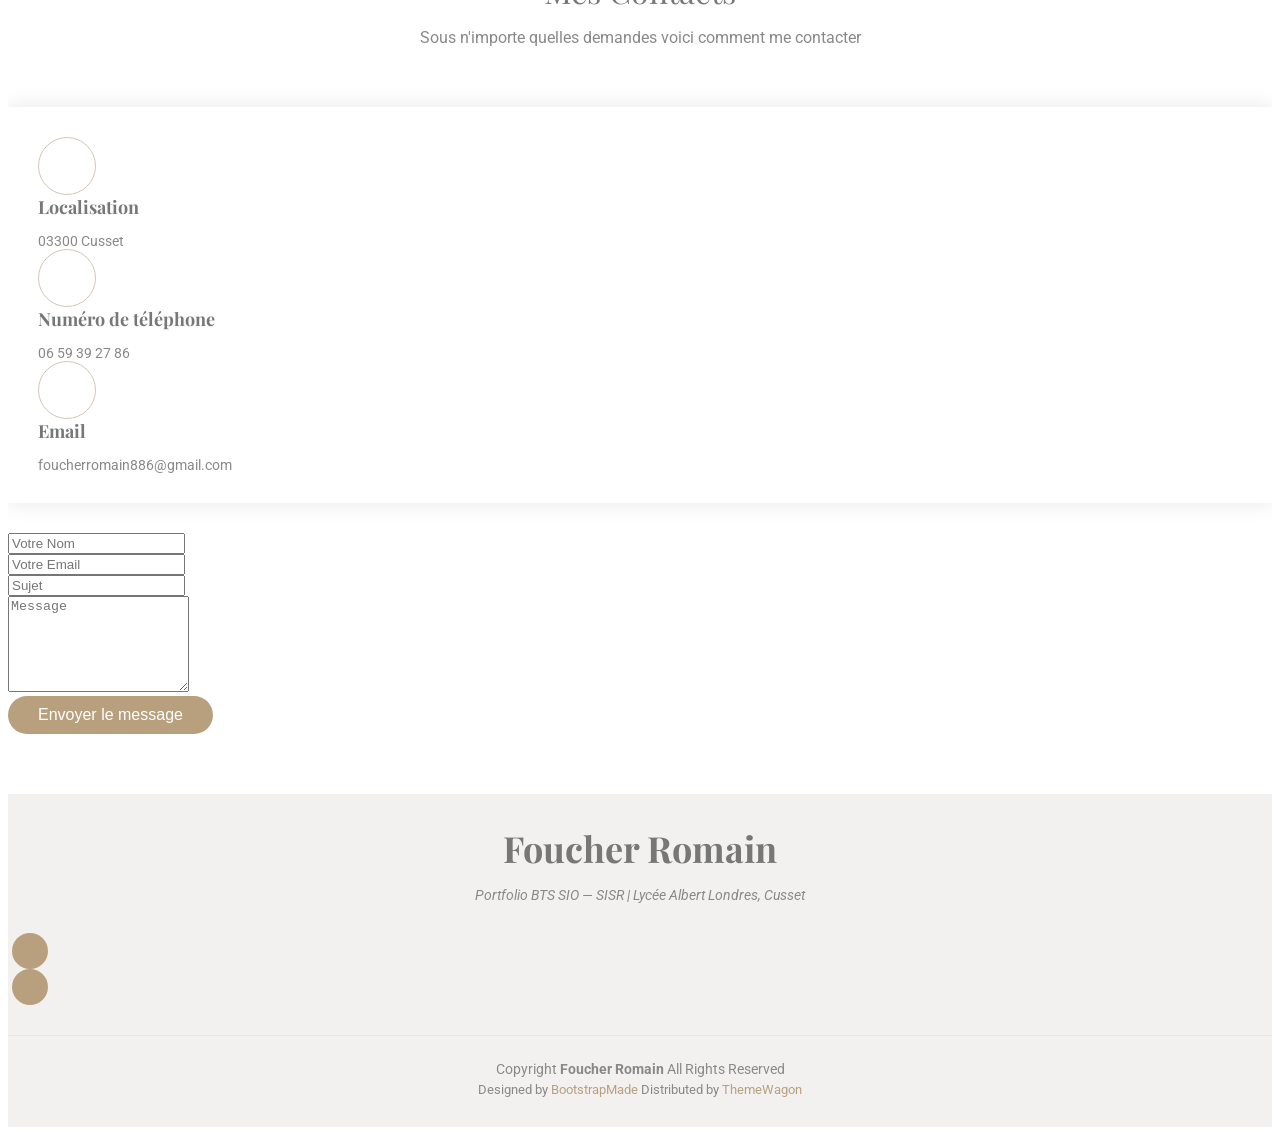
==== commit e1cd2669: "Update index.html" ====
--- a/index.html
+++ b/index.html
@@ -174,7 +174,7 @@
                 <li style="padding:10px 0;border-bottom:1px solid #eee;"><i class="bi bi-building me-2" style="color:var(--accent-color);"></i><strong>Lycée Albert Londres</strong></li>
                 <li style="padding:10px 0;border-bottom:1px solid #eee;"><i class="bi bi-geo me-2" style="color:var(--accent-color);"></i>Cusset, 03300 — Auvergne-Rhône-Alpes</li>
                 <li style="padding:10px 0;border-bottom:1px solid #eee;"><i class="bi bi-mortarboard me-2" style="color:var(--accent-color);"></i>Formation : BTS SIO — option SISR</li>
-                <li style="padding:10px 0;border-bottom:1px solid #eee;"><i class="bi bi-calendar me-2" style="color:var(--accent-color);"></i>Durée : 2 ans (2024 — 2026)</li>
+                <li style="padding:10px 0;border-bottom:1px solid #eee;"><i class="bi bi-calendar me-2" style="color:var(--accent-color);"></i>Durée : 2 ans (2025 — 2027)</li>
                 <li style="padding:10px 0;"><i class="bi bi-award me-2" style="color:var(--accent-color);"></i>Partenaire Cisco Networking Academy</li>
               </ul>
             </div>
